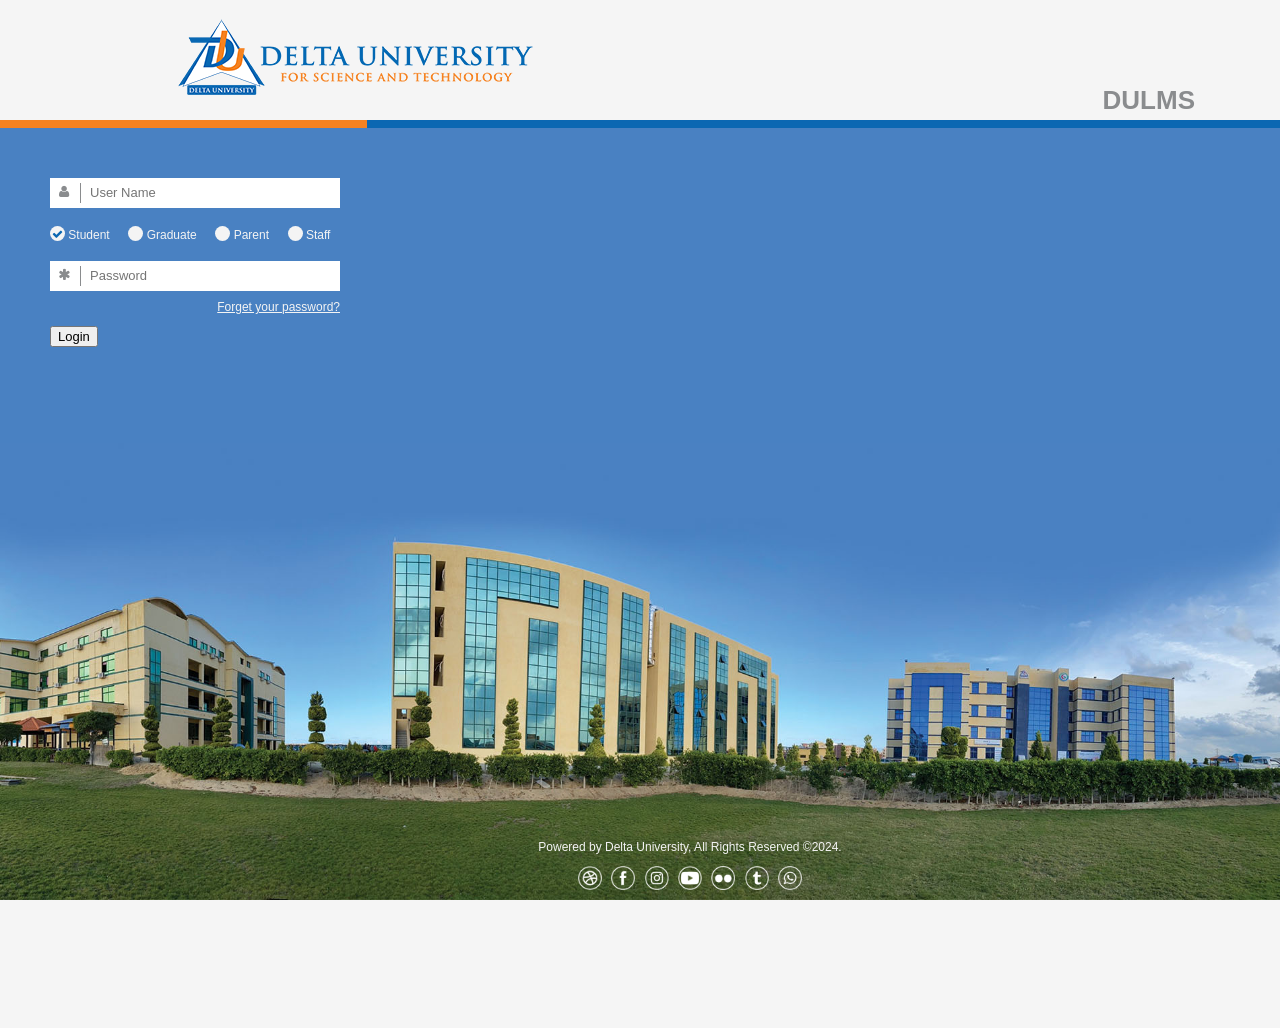
==== index.html @ f95b5ace "Update and rename login.aspx to index.html" ====
<!DOCTYPE html>

<html xmlns="http://www.w3.org/1999/xhtml">
<head><title>
	DELTA-PORTAL
</title><meta name="viewport" content="width=device-width, initial-scale=1, maximum-scale=1" /><link href="assets/login/login.css" rel="stylesheet" /><link rel="stylesheet" href="assets/css/app.v2.css" type="text/css" /><link rel="stylesheet" href="assets/js/fuelux/fuelux.css" type="text/css" /><link rel="stylesheet" href="assets/css/landing.css" type="text/css" /><link rel="stylesheet" href="assets/css/app.css" type="text/css" cache="false" />
    <script src="assets/js/jquery.js"></script>
    <script src="assets/login/login.js"></script>
    <style>
        .appname .appnamecontainer {
            text-align: left;
        }

        #message {
            color: crimson;
            margin-left: 15px;
        }

        .captach {
            margin-top: 0px;
            margin-bottom: 18px;
            width:290px;
            text-align: center;
        }

            .captach img {
                width: 230px;
                padding: 5px 30px;
            }

        .fa-check-circle:before {
            content: "\f058";
        }

        #verifycode {
            margin: 5%
        }
        .options{
            text-align:left;
            width:300px;
            margin-top:18px;
            margin-bottom:15px;
        }

        .radio-inline
{
	padding-left: 0px;
    margin-right:5px;
    margin-left:0px;
}
        .choice span::after{
            top:1px;
        }

         @media (max-width: 992px) {
            .options {
                text-align: left;
                width: 300px;
                margin: 0 auto;
                padding: 20px 0 20px 10px;
            }

            .radio-inline {
                padding-left: 0px;
                margin-right: 5px;
                margin-left: 4px !important;
            }

            .captach {
            width:270px;
        }
        }
    </style>
</head>

<body>


    <section class="vbox">
        <header class="header">
            <img src="/assets/img/new-logo.png" />
            <div class="title">DULMS</div>
        </header>
        <div class="spliter">
            <div id="orange" class="orange"></div>
            <div class="blue"></div>
        </div>

        <section class="hbox">
           
            <form method="post" action="./login.aspx" id="form1" class="form">
<div class="aspNetHidden">
<input type="hidden" name="__VIEWSTATE" id="__VIEWSTATE" value="BJ+z/zRReVhBlUNqit3t+jxnX3GbaIjInCChY5pTiHDGRDYeVw6eQ4tpf5TIBtrrNfqpRnf0maqZwjJRO9bJxlBLajzrbPvXUrm3wdInYI8/oifslDFOaRP2RhKSGEh4JZ6UY9bYi/C5gcoBF9JzzzcQR3JQUxsOpAmBV8HUZMXCvNC5aoYOeZBU3FCvSONO" />
</div>

<div class="aspNetHidden">

	<input type="hidden" name="__VIEWSTATEGENERATOR" id="__VIEWSTATEGENERATOR" value="C2EE9ABB" />
	<input type="hidden" name="__EVENTVALIDATION" id="__EVENTVALIDATION" value="d152SX4MtbyR31suGrx9FfqLygmqZACBQfd7MBLFwBAEzxYwma1bvBaSGnvgBAc58iIA/Wgx1QzSc6Xcbep/dcGlNhJz44iqwEYS98zPuMzQNUsJY+RzH7yjn6YeJJEqqUdPVA8Le3Ii0/x/OmA9YfjsAiZjyi6J2JmFT7puaEJARzgmSf3VEQ4/zUKs2B2d1QquLhDnNpoKrUsaL0whEY1b7w/FQphrpZA33jFUDJTDPxez8jlXcIgLNsQ76fJI" />
</div>

                <div class="input_field">
                    <span><i class="fa fa-user"></i></span>
                    <input name="txtname" type="text" id="txtname" placeholder="User Name" />
                </div>
                <div class="options">
                    <div class="radio-inline ">
                        <div class="choice">
                            <span class="checked">
                                <input id="rd1" type="radio" name="type" value="1" checked="checked" />
                            </span>
                        </div>
                        Student
                    </div>
                      <div class="radio-inline ">
                        <div class="choice">
                            <span>
                                <input id="rd4" type="radio" name="type" value="6" />
                            </span>
                        </div>
                        Graduate
                    </div>
                    <div class="radio-inline ">
                        <div class="choice">
                            <span>
                                <input id="rd3" type="radio" name="type" value="3" />
                            </span>
                        </div>
                        Parent
                    </div>
                    <div class="radio-inline ">
                        <div class="choice">
                            <span>
                                <input id="rd2" type="radio" name="type" value="2" />
                            </span>
                        </div>
                        Staff
                    </div>
                </div>
                <div class="input_field">
                    <span><i class="fa fa-asterisk"></i></span>
                    <input name="txtPass" type="password" id="txtPass" placeholder="Password" />
                </div>
              
              
                <div class="forget"><a href="/PasswordRecovery/Verification">Forget your password?</a></div>
                <input type="button" value="Login" id="Button1" onclick="login()" />
                <div class="error">
                    
                </div>
                <input type="hidden" value="" />
                

                <div class="credit">
                    <p>
                        Powered by Delta University, All Rights Reserved ©2024.
                    </p>
                    <div>
                        <a title="Website" href="https://www.deltauniv.edu.eg/new/" target="_blank">
                            <img src="/assets/login/img/website.png" />
                        </a>
                        <a title="Facebook" href="https://www.facebook.com/deltauniv/" target="_blank">
                            <img src="/assets/login/img/facebook.png" />
                        </a>
                        <a title="Instagram" href="https://www.instagram.com/DELTAUNIVERSITY/" target="_blank">
                            <img src="/assets/login/img/instagram.png" />
                        </a>
                        <a title="Youtube" href="https://www.youtube.com/channel/UCdfAEzXKJeTswIHskjFu55A" target="_blank">
                            <img src="/assets/login/img/youtube.png" />
                        </a>
                        <a title="Flicr" href="https://www.flickr.com/photos/deltaunivERSITY" target="_blank">
                            <img src="/assets/login/img/flickr.png" />
                        </a>
                        <a title="Twitter" href="#" target="_blank">
                            <img src="/assets/login/img/twitter.png" />
                        </a>
                        <a title="Whatsapp" href="https://wa.me/201281101599" target="_blank">
                            <img src="/assets/login/img/whats.png" />
                        </a>
                    </div>
                </div>

            </form>

        </section>
    </section>
	<script>
function login() {

    let id = document.getElementById("txtname").value;
    let pass = document.getElementById("txtpass").value;

    if(id === "122510034" &&
       pass === "30803011215475") {

        window.location.href = "Profile/StudentProfile.html";

    } else {

        alert("Wrong ID or Password");

    }
}
</script>

</body>
</html>

<script>
    $(document).ready(function () {
        $("#txt_code").keyup(function (e) {
            $("#message").text('');
        });
        $('input[type=radio]').change(function () {
            if ($(this).val() == 3) {
                $(".forget").hide();
            }
            else {
                $(".forget").show();
            }
        })
        setTimeout(function () {
            var elem = document.getElementById("orange");
            var width = 26;
            var id = setInterval(frame, 10);
            function frame() {
                if (width >= 100) {
                    width = 26;
                } else {
                    width = width + 0.08;
                    elem.style.width = width + "%";
                }
            }
        }, 1000);
    });
</script>
---- assets/login/login.css ----
@font-face {
    font-family: 'century';
    src: url('fonts/century-bold.eot') format('embedded-opentype'), url('fonts/century-bold.woff') format('woff'), url('fonts/century-bold.ttf') format('truetype'), url('fonts/century-bold.svg') format('svg');
    font-weight: bold;
    font-style: normal;
}

@font-face {
    font-family: 'fontawesome';
    src: url('fonts/fontawesome-webfont.eot?3p0rtw');
    src: url('fonts/fontawesome-webfont.eot?#iefix3p0rtw') format('embedded-opentype'), url('fonts/fontawesome-webfont.woff?3p0rtw') format('woff'), url('fonts/fontawesome-webfont.ttf?3p0rtw') format('truetype'), url('fonts/fontawesome-webfont.svg?3p0rtw#fontawesome-webfont') format('svg');
    font-weight: normal;
    font-style: normal;
}

body,
html {
    height: 100%;
    overflow: hidden;
    width: 100%;
    margin: 0;
    font-family: century;
}

.vbox {
    border-spacing: 0;
    display: table;
    height: 100%;
    position: relative;
    width: 100%;
}

.header {
    height: 120px;
    max-height: 120px;
    position: relative;
    display: block;
}

.header img {
    height: 100px;
    margin: 10px 0 0 12%;
}

.header .title {
    font-weight: bold;
    text-transform: uppercase;
    color: #8a8c8e;
    font-size: 26px;
    display: inline;
    float: right;
    margin: 82px 70px 0 0;
}

.spliter {
    height: 8px;
    background-color: #0b67b2;
    display: block;
}

.spliter .orange {
    height: 8px;
    width: 26%;
    background-color: #f58220;
}

.hbox {
    border-spacing: 0;
    display: table;
    table-layout: fixed;
    width: 100%;
    height: 100%;
    background: #4981c2 url("../img/background.jpg") no-repeat center bottom fixed;
    -webkit-background-size: 100% auto;
    -moz-background-size: 100% auto;
    -o-background-size: 100% auto;
    background-size: 100% auto;
}

.form {
    margin: 50px;
}

.input_field {
    position: relative;
    margin-bottom: 8px;
    width: 290px;
    background-color: #fff;
}

.input_field>span {
    position: absolute;
    left: 3px;
    top: 5px;
    color: #8a8c8e;
    height: 20px;
    text-align: center;
    width: 28px;
    border-right: 1px solid #8a8c8e;
    z-index: 9;
}

input[type="text"],
input[type="password"] {
    width: 100%;
    padding: 8px 0 10px 40px;
    height: 30px;
    box-sizing: border-box;
    outline: none;
    border: 0;
    color: #757474;
    background-color: #ffffff;
}

@-webkit-keyframes autofill {
    0%,
    100% {
        color: #666;
        background: transparent;
    }
}

input:-webkit-autofill {
    -webkit-animation-delay: 1s;
    /* Safari support - any positive time runs instantly */
    -webkit-animation-name: autofill;
    -webkit-animation-fill-mode: both;
}

input[type=submit] {
    background-color: #f58220;
    color: #f4f4f4;
    border: 0;
    width: 290px;
    height: 30px;
    font-family: century;
}

.forget {
    text-align: right;
    color: #f4f4f4;
    font-size: 12px;
    text-decoration: underline;
    margin-bottom: 10px;
    width: 290px;
}

.forget a {
    color: #f4f4f4;
}

.error {
    text-align: right;
    color: #d54545;
    font-size: 12px;
    width: 290px;
    margin-top: 10px;
}

.options {
    margin-bottom: 10px;
    width: 285px;
    text-align: right;
}

.radio-inline {
    position: relative;
    display: inline;
    padding-left: 20px;
    margin-bottom: 0;
    vertical-align: middle;
    font-weight: normal;
    cursor: pointer;
    color: #f4f4f4;
    font-size: 12px;
    margin-right: 15px;
}

.radio-right .choice {
    right: -16px;
    position: absolute;
    top: -1px;
    width: 15px;
    height: 15px;
}

.choice {
    position: relative;
    display: inline-block;
    cursor: pointer;
    vertical-align: middle;
    border-radius: 100%;
}

.choice span {
    background-color: #f4f4f4;
    display: -moz-inline-box;
    display: inline-block;
    border-radius: 100%;
    text-align: center;
    position: relative;
    width: 15px;
    height: 15px;
}

.choice input[type="radio"] {
    border: none;
    background: none;
    display: -moz-inline-box;
    display: inline-block;
    margin: 0;
    vertical-align: top;
    cursor: pointer;
    position: absolute;
    top: -2px;
    left: -2px;
    z-index: 2;
    opacity: 0;
    filter: alpha(opacity=0);
}

.choice span.checked::after {
    opacity: 1;
}

.choice span::after {
    font-family: fontawesome;
    content: "\f00c";
    position: absolute;
    color: #0b67b2;
    top: 2px;
    right: 2px;
    font-size: 11px;
    opacity: 0;
    filter: alpha(opacity=0);
}

.i {
    margin-left: 10px;
    width: 1em;
    text-align: center;
}

.fa {
    display: inline-block;
    font: normal normal normal 14px/1 FontAwesome;
    font-size: 14px;
    font-size: inherit;
    text-rendering: auto;
    -webkit-font-smoothing: antialiased;
    -moz-osx-font-smoothing: grayscale;
}

.fa-user::before {
    content: "\f007";
}

.fa-asterisk::before {
    content: "\f084";
}

.credit {
    position: absolute;
    bottom: 10px;
    width: 100%;
    text-align: center;
    font-size: 12px;
    color: #f4f4f4;
}

.credit a {
    margin-left: 3px;
    margin-right: 3px;
}

.credit img {
    width: 24px;
    height: 24px;
}

.support {
    position: fixed;
    top: 50%;
    right: 7px;
    color: #ffffff;
    font-size: 13px;
    font-family: century;
    text-transform: uppercase;
    font-weight: normal;
    width: 19px;
    height: 85px;
}

.support div {
    -webkit-transform: rotate(270deg);
    -moz-transform: rotate(270deg);
    -o-transform: rotate(270deg);
    white-space: nowrap;
    margin-top: 65px;
}

.support a {
    color: #ffffff;
    text-decoration: none;
    padding: 10px;
    margin-left: -2px;
    background-color: #ff0000;
    cursor: pointer;
}

.support .fa {
    margin-right: 10px;
    font-size: 16px;
    vertical-align: bottom;
}

.fa-headphones:before {
    content: "\f025";
}

/*------------------------------------------------------------------
[ Responsive ]*/

@media (max-width: 768px) {}

@media (max-width: 992px) {
    .header {
        height: auto;
        max-height: unset;
        text-align: center;
    }
    .header .title {
        display: block;
        float: unset;
        font-size: 15px;
        margin: 0 0 10px 0;
    }
    .header img {
        height: 65px;
        margin: unset;
    }
    .form {
        padding: 0;
        margin: 40px auto;
        text-align: center;
    }
    .input_field,
    input[type="submit"] {
        width: 75%;
        margin: 0 auto;
    }
    .options,
    .forget {
        width: 87%;
        margin-top: 10px;
    }
    .spliter,
    .spliter .orange {
        height: 6px;
    }
    .support {
        top: 65%;
    }
}
---- assets/css/app.v2.css ----
article,
aside,
details,
figcaption,
figure,
footer,
header,
hgroup,
main,
nav,
section,
summary {
    display: block;
}

audio,
canvas,
video {
    display: inline-block;
}

audio:not([controls]) {
    display: none;
    height: 0;
}

[hidden],
template {
    display: none;
}

html {
    font-family: sans-serif;
    ms-text-size-adjust: 100%;
    webkit-text-size-adjust: 100%;
}

body {
    margin: 0;
}

a {
    background: transparent;
}

a:focus {
    outline: thin dotted;
}

a:active,
a:hover {
    outline: 0;
}

h1 {
    font-size: 2em;
    margin: 0.67em 0;
}

abbr[title] {
    border-bottom: 1px dotted;
}

b,
strong {
    font-weight: bold;
}

dfn {
    font-style: italic;
}

hr {
    box-sizing: content-box;
    height: 0;
    moz-box-sizing: content-box;
}

mark {
    background: #ff0;
    color: #000;
}

code,
kbd,
pre,
samp {
    font-family: monospace, serif;
    font-size: 1em;
}

pre {
    white-space: pre-wrap;
}

q {
    quotes: "\201C" "\201D" "\2018" "\2019";
}

small {
    font-size: 80%;
}

sub,
sup {
    font-size: 75%;
    line-height: 0;
    position: relative;
    vertical-align: baseline;
}

sup {
    top: -0.5em;
}

sub {
    bottom: -0.25em;
}

img {
    border: 0;
}

svg:not(:root) {
    overflow: hidden;
}

figure {
    margin: 0;
}

fieldset {
    border: 1px solid #c0c0c0;
    margin: 0 2px;
    padding: 0.35em 0.625em 0.75em;
}

legend {
    border: 0;
    padding: 0;
}

button,
input,
select,
textarea {
    font-family: inherit;
    font-size: 100%;
    margin: 0;
}

button,
input {
    line-height: normal;
}

button,
select {
    text-transform: none;
}

button,
html input[type="button"],
input[type="reset"],
input[type="submit"] {
    cursor: pointer;
    webkit-appearance: button;
}

button[disabled],
html input[disabled] {
    cursor: not-allowed;
    /*cursor: default;*/
}

input[type="checkbox"],
input[type="radio"] {
    box-sizing: border-box;
    padding: 0;
}

input[type="search"] {
    box-sizing: content-box;
    moz-box-sizing: content-box;
    webkit-appearance: textfield;
    webkit-box-sizing: content-box;
}

input[type="search"]::-webkit-search-cancel-button,
input[type="search"]::-webkit-search-decoration {
    webkit-appearance: none;
}

button::-moz-focus-inner,
input::-moz-focus-inner {
    border: 0;
    padding: 0;
}

textarea {
    overflow: auto;
    vertical-align: top;
}

table {
    border-collapse: collapse;
    border-spacing: 0;
}

@media print {
    * {
        background: transparent !important;
        box-shadow: none !important;
        color: #000 !important;
        text-shadow: none !important;
    }
    a,
    a:visited {
        text-decoration: underline;
    }
    a[href]:after {
        content: " (" attr(href) ")";
    }
    abbr[title]:after {
        content: " (" attr(title) ")";
    }
    a[href^="javascript:"]:after,
    a[href^="#"]:after {
        content: "";
    }
    pre,
    blockquote {
        border: 1px solid #999;
        page-break-inside: avoid;
    }
    thead {
        display: table-header-group;
    }
    tr,
    img {
        page-break-inside: avoid;
    }
    img {
        max-width: 100% !important;
    }
    @page {
        margin: 2cm .5cm;
    }
    p,
    h2,
    h3 {
        orphans: 3;
        widows: 3;
    }
    h2,
    h3 {
        page-break-after: avoid;
    }
    select {
        background: #fff !important;
    }
    .navbar {
        display: none;
    }
    .table td,
    .table th {
        background-color: #fff !important;
    }
    .btn>.caret,
    .dropup>.btn>.caret {
        border-top-color: #000 !important;
    }
    .label {
        border: 1px solid #000;
    }
    .table {
        border-collapse: collapse !important;
    }
    .table-bordered th,
    .table-bordered td {
        border: 1px solid #ddd !important;
    }
}

*,
*:before,
*:after {
    box-sizing: border-box;
    moz-box-sizing: border-box;
    webkit-box-sizing: border-box;
}

html {
    font-size: 62.5%;
    webkit-tap-highlight-color: rgba(0, 0, 0, 0);
}

body {
    background-color: #ffffff;
    color: #333333;
    font-family: "Helvetica Neue", Helvetica, Arial, sans-serif;
    font-size: 14px;
    line-height: 1.428571429;
}

input,
button,
select,
textarea {
    font-family: inherit;
    font-size: inherit;
    line-height: inherit;
}

a {
    color: #428bca;
    text-decoration: none;
}

a:hover,
a:focus {
    color: #2a6496;
    text-decoration: underline;
}

a:focus {
    outline: 5px auto -webkit-focus-ring-color;
    outline: thin dotted #333;
    outline-offset: -2px;
}

img {
    vertical-align: middle;
}

.img-responsive {
    display: block;
    height: auto;
    max-width: 100%;
}

.img-rounded {
    border-radius: 6px;
}

.img-thumbnail {
    background-color: #ffffff;
    border: 1px solid #cfcfcf;
    border-radius: 4px;
    display: inline-block;
    height: auto;
    line-height: 1.428571429;
    max-width: 100%;
    padding: 4px;
    transition: all 0.2s ease-in-out;
    webkit-transition: all 0.2s ease-in-out;
}

.img-circle {
    border-radius: 50%;
}

hr {
    border: 0;
    border-top: 1px solid #eeeeee;
    margin-bottom: 20px;
    margin-top: 20px;
}

.sr-only {
    border: 0;
    clip: rect(0, 0, 0, 0);
    height: 1px;
    margin: -1px;
    overflow: hidden;
    padding: 0;
    position: absolute;
    width: 1px;
}

p {
    margin: 0 0 10px;
}

.lead {
    font-size: 16px;
    font-weight: 200;
    line-height: 1.4;
    margin-bottom: 20px;
}

@media (min-width: 768px) {
    .lead {
        font-size: 21px;
    }
}

small,
.small {
    font-size: 85%;
}

cite {
    font-style: normal;
}

.text-left {
    text-align: left;
}

.text-right {
    text-align: right;
}

.text-center {
    text-align: center;
}

h1,
h2,
h3,
h4,
h5,
h6,
.h1,
.h2,
.h3,
.h4,
.h5,
.h6 {
    color: inherit;
    font-family: "Helvetica Neue", Helvetica, Arial, sans-serif;
    font-weight: 500;
    line-height: 1.1;
}

h1 small,
h2 small,
h3 small,
h4 small,
h5 small,
h6 small,
.h1 small,
.h2 small,
.h3 small,
.h4 small,
.h5 small,
.h6 small,
h1 .small,
h2 .small,
h3 .small,
h4 .small,
h5 .small,
h6 .small,
.h1 .small,
.h2 .small,
.h3 .small,
.h4 .small,
.h5 .small,
.h6 .small {
    color: #999999;
    font-weight: normal;
    line-height: 1;
}

h1,
h2,
h3 {
    margin-bottom: 10px;
    margin-top: 20px;
}

h1 small,
h2 small,
h3 small,
h1 .small,
h2 .small,
h3 .small {
    font-size: 65%;
}

h4,
h5,
h6 {
    margin-bottom: 10px;
    margin-top: 10px;
}

h4 small,
h5 small,
h6 small,
h4 .small,
h5 .small,
h6 .small {
    font-size: 75%;
}

h1,
.h1 {
    font-size: 36px;
}

h2,
.h2 {
    font-size: 30px;
}

h3,
.h3 {
    font-size: 24px;
}

h4,
.h4 {
    font-size: 18px;
}

h5,
.h5 {
    font-size: 14px;
}

h6,
.h6 {
    font-size: 12px;
}

.page-header {
    border-bottom: 1px solid #eeeeee;
    margin: 40px 0 20px;
    padding-bottom: 9px;
}

ul,
ol {
    margin-bottom: 10px;
    margin-top: 0;
}

ul ul,
ol ul,
ul ol,
ol ol {
    margin-bottom: 0;
}

.list-unstyled {
    list-style: none;
    padding-left: 0;
}

.list-inline {
    list-style: none;
    padding-left: 0;
}

.list-inline>li {
    display: inline-block;
    padding-left: 5px;
    padding-right: 5px;
}

.list-inline>li:first-child {
    padding-left: 0;
}

dl {
    margin-bottom: 20px;
}

dt,
dd {
    line-height: 1.428571429;
}

dt {
    font-weight: bold;
}

dd {
    margin-left: 0;
}

@media (min-width: 768px) {
    .dl-horizontal dt {
        clear: left;
        float: left;
        overflow: hidden;
        text-align: right;
        text-overflow: ellipsis;
        white-space: nowrap;
        width: 160px;
    }
    .dl-horizontal dd {
        margin-left: 180px;
    }
    .dl-horizontal dd:before,
    .dl-horizontal dd:after {
        content: " ";
        display: table;
    }
    .dl-horizontal dd:after {
        clear: both;
    }
    .dl-horizontal dd:before,
    .dl-horizontal dd:after {
        content: " ";
        display: table;
    }
    .dl-horizontal dd:after {
        clear: both;
    }
}

abbr[title],
abbr[data-original-title] {
    border-bottom: 1px dotted #999999;
    cursor: help;
}

abbr.initialism {
    font-size: 90%;
    text-transform: uppercase;
}

blockquote {
    border-left: 5px solid #eeeeee;
    margin: 0 0 20px;
    padding: 10px 20px;
}

blockquote p {
    font-size: 17.5px;
    font-weight: 300;
    line-height: 1.25;
}

blockquote p:last-child {
    margin-bottom: 0;
}

blockquote small {
    color: #999999;
    display: block;
    line-height: 1.428571429;
}

blockquote small:before {
    content: '\2014 \00A0';
}

blockquote.pull-right {
    border-left: 0;
    border-right: 5px solid #eeeeee;
    padding-left: 0;
    padding-right: 15px;
}

blockquote.pull-right p,
blockquote.pull-right small,
blockquote.pull-right .small {
    text-align: right;
}

blockquote.pull-right small:before,
blockquote.pull-right .small:before {
    content: '';
}

blockquote.pull-right small:after,
blockquote.pull-right .small:after {
    content: '\00A0 \2014';
}

blockquote:before,
blockquote:after {
    content: "";
}

address {
    font-style: normal;
    line-height: 1.428571429;
    margin-bottom: 20px;
}

code,
kbd,
pre,
samp {
    font-family: Monaco, Menlo, Consolas, "Courier New", monospace;
}

code {
    background-color: #f9f2f4;
    border-radius: 4px;
    color: #c7254e;
    font-size: 90%;
    padding: 2px 4px;
    white-space: nowrap;
}

pre {
    background-color: #e7e7e7;
    border: 1px solid #cccccc;
    border-radius: 4px;
    color: #333333;
    display: block;
    font-size: 13px;
    line-height: 1.428571429;
    margin: 0 0 10px;
    padding: 9.5px;
    word-break: break-all;
    word-wrap: break-word;
}

pre code {
    background-color: transparent;
    border-radius: 0;
    color: inherit;
    font-size: inherit;
    padding: 0;
    white-space: pre-wrap;
}

.pre-scrollable {
    max-height: 340px;
    overflow-y: scroll;
}

.container {
    margin-left: auto;
    margin-right: auto;
    padding-left: 15px;
    padding-right: 15px;
}

.container:before,
.container:after {
    content: " ";
    display: table;
}

.container:after {
    clear: both;
}

.container:before,
.container:after {
    content: " ";
    display: table;
}

.container:after {
    clear: both;
}

.row {
    margin-left: -15px;
    margin-right: -15px;
}

.row:before,
.row:after {
    content: " ";
    display: table;
}

.row:after {
    clear: both;
}

.row:before,
.row:after {
    content: " ";
    display: table;
}

.row:after {
    clear: both;
}

.col-xs-1,
.col-sm-1,
.col-md-1,
.col-lg-1,
.col-xs-2,
.col-sm-2,
.col-md-2,
.col-lg-2,
.col-xs-3,
.col-sm-3,
.col-md-3,
.col-lg-3,
.col-xs-4,
.col-sm-4,
.col-md-4,
.col-lg-4,
.col-xs-5,
.col-sm-5,
.col-md-5,
.col-lg-5,
.col-xs-6,
.col-sm-6,
.col-md-6,
.col-lg-6,
.col-xs-7,
.col-sm-7,
.col-md-7,
.col-lg-7,
.col-xs-8,
.col-sm-8,
.col-md-8,
.col-lg-8,
.col-xs-9,
.col-sm-9,
.col-md-9,
.col-lg-9,
.col-xs-10,
.col-sm-10,
.col-md-10,
.col-lg-10,
.col-xs-11,
.col-sm-11,
.col-md-11,
.col-lg-11,
.col-xs-12,
.col-sm-12,
.col-md-12,
.col-lg-12 {
    min-height: 1px;
    padding-left: 15px;
    padding-right: 15px;
    position: relative;
}

.col-xs-1,
.col-xs-2,
.col-xs-3,
.col-xs-4,
.col-xs-5,
.col-xs-6,
.col-xs-7,
.col-xs-8,
.col-xs-9,
.col-xs-10,
.col-xs-11 {
    float: left;
}

.col-xs-12 {
    width: 100%;
}

.col-xs-11 {
    width: 91.66666666666666%;
}

.col-xs-10 {
    width: 83.33333333333334%;
}

.col-xs-9 {
    width: 75%;
}

.col-xs-8 {
    width: 66.66666666666666%;
}

.col-xs-7 {
    width: 58.333333333333336%;
}

.col-xs-6 {
    width: 50%;
}

.col-xs-5 {
    width: 41.66666666666667%;
}

.col-xs-4 {
    width: 33.33333333333333%;
}

.col-xs-3 {
    width: 25%;
}

.col-xs-2 {
    width: 16.666666666666664%;
}

.col-xs-1 {
    width: 8.333333333333332%;
}

.col-xs-pull-12 {
    right: 100%;
}

.col-xs-pull-11 {
    right: 91.66666666666666%;
}

.col-xs-pull-10 {
    right: 83.33333333333334%;
}

.col-xs-pull-9 {
    right: 75%;
}

.col-xs-pull-8 {
    right: 66.66666666666666%;
}

.col-xs-pull-7 {
    right: 58.333333333333336%;
}

.col-xs-pull-6 {
    right: 50%;
}

.col-xs-pull-5 {
    right: 41.66666666666667%;
}

.col-xs-pull-4 {
    right: 33.33333333333333%;
}

.col-xs-pull-3 {
    right: 25%;
}

.col-xs-pull-2 {
    right: 16.666666666666664%;
}

.col-xs-pull-1 {
    right: 8.333333333333332%;
}

.col-xs-pull-0 {
    right: 0;
}

.col-xs-push-12 {
    left: 100%;
}

.col-xs-push-11 {
    left: 91.66666666666666%;
}

.col-xs-push-10 {
    left: 83.33333333333334%;
}

.col-xs-push-9 {
    left: 75%;
}

.col-xs-push-8 {
    left: 66.66666666666666%;
}

.col-xs-push-7 {
    left: 58.333333333333336%;
}

.col-xs-push-6 {
    left: 50%;
}

.col-xs-push-5 {
    left: 41.66666666666667%;
}

.col-xs-push-4 {
    left: 33.33333333333333%;
}

.col-xs-push-3 {
    left: 25%;
}

.col-xs-push-2 {
    left: 16.666666666666664%;
}

.col-xs-push-1 {
    left: 8.333333333333332%;
}

.col-xs-push-0 {
    left: 0;
}

.col-xs-offset-12 {
    margin-left: 100%;
}

.col-xs-offset-11 {
    margin-left: 91.66666666666666%;
}

.col-xs-offset-10 {
    margin-left: 83.33333333333334%;
}

.col-xs-offset-9 {
    margin-left: 75%;
}

.col-xs-offset-8 {
    margin-left: 66.66666666666666%;
}

.col-xs-offset-7 {
    margin-left: 58.333333333333336%;
}

.col-xs-offset-6 {
    margin-left: 50%;
}

.col-xs-offset-5 {
    margin-left: 41.66666666666667%;
}

.col-xs-offset-4 {
    margin-left: 33.33333333333333%;
}

.col-xs-offset-3 {
    margin-left: 25%;
}

.col-xs-offset-2 {
    margin-left: 16.666666666666664%;
}

.col-xs-offset-1 {
    margin-left: 8.333333333333332%;
}

.col-xs-offset-0 {
    margin-left: 0;
}

@media (min-width: 768px) {
    .container {
        width: 750px;
    }
    .col-sm-1,
    .col-sm-2,
    .col-sm-3,
    .col-sm-4,
    .col-sm-5,
    .col-sm-6,
    .col-sm-7,
    .col-sm-8,
    .col-sm-9,
    .col-sm-10,
    .col-sm-11 {
        float: left;
    }
    .col-sm-12 {
        width: 100%;
    }
    .col-sm-11 {
        width: 91.66666666666666%;
    }
    .col-sm-10 {
        width: 83.33333333333334%;
    }
    .col-sm-9 {
        width: 75%;
    }
    .col-sm-8 {
        width: 66.66666666666666%;
    }
    .col-sm-7 {
        width: 58.333333333333336%;
    }
    .col-sm-6 {
        width: 50%;
    }
    .col-sm-5 {
        width: 41.66666666666667%;
    }
    .col-sm-4 {
        width: 33.33333333333333%;
    }
    .col-sm-3 {
        width: 25%;
    }
    .col-sm-2 {
        width: 16.666666666666664%;
    }
    .col-sm-1 {
        width: 8.333333333333332%;
    }
    .col-sm-pull-12 {
        right: 100%;
    }
    .col-sm-pull-11 {
        right: 91.66666666666666%;
    }
    .col-sm-pull-10 {
        right: 83.33333333333334%;
    }
    .col-sm-pull-9 {
        right: 75%;
    }
    .col-sm-pull-8 {
        right: 66.66666666666666%;
    }
    .col-sm-pull-7 {
        right: 58.333333333333336%;
    }
    .col-sm-pull-6 {
        right: 50%;
    }
    .col-sm-pull-5 {
        right: 41.66666666666667%;
    }
    .col-sm-pull-4 {
        right: 33.33333333333333%;
    }
    .col-sm-pull-3 {
        right: 25%;
    }
    .col-sm-pull-2 {
        right: 16.666666666666664%;
    }
    .col-sm-pull-1 {
        right: 8.333333333333332%;
    }
    .col-sm-pull-0 {
        right: 0;
    }
    .col-sm-push-12 {
        left: 100%;
    }
    .col-sm-push-11 {
        left: 91.66666666666666%;
    }
    .col-sm-push-10 {
        left: 83.33333333333334%;
    }
    .col-sm-push-9 {
        left: 75%;
    }
    .col-sm-push-8 {
        left: 66.66666666666666%;
    }
    .col-sm-push-7 {
        left: 58.333333333333336%;
    }
    .col-sm-push-6 {
        left: 50%;
    }
    .col-sm-push-5 {
        left: 41.66666666666667%;
    }
    .col-sm-push-4 {
        left: 33.33333333333333%;
    }
    .col-sm-push-3 {
        left: 25%;
    }
    .col-sm-push-2 {
        left: 16.666666666666664%;
    }
    .col-sm-push-1 {
        left: 8.333333333333332%;
    }
    .col-sm-push-0 {
        left: 0;
    }
    .col-sm-offset-12 {
        margin-left: 100%;
    }
    .col-sm-offset-11 {
        margin-left: 91.66666666666666%;
    }
    .col-sm-offset-10 {
        margin-left: 83.33333333333334%;
    }
    .col-sm-offset-9 {
        margin-left: 75%;
    }
    .col-sm-offset-8 {
        margin-left: 66.66666666666666%;
    }
    .col-sm-offset-7 {
        margin-left: 58.333333333333336%;
    }
    .col-sm-offset-6 {
        margin-left: 50%;
    }
    .col-sm-offset-5 {
        margin-left: 41.66666666666667%;
    }
    .col-sm-offset-4 {
        margin-left: 33.33333333333333%;
    }
    .col-sm-offset-3 {
        margin-left: 25%;
    }
    .col-sm-offset-2 {
        margin-left: 16.666666666666664%;
    }
    .col-sm-offset-1 {
        margin-left: 8.333333333333332%;
    }
    .col-sm-offset-0 {
        margin-left: 0;
    }
}

@media (min-width: 992px) {
    .container {
        width: 970px;
    }
    .col-md-1,
    .col-md-2,
    .col-md-3,
    .col-md-4,
    .col-md-5,
    .col-md-6,
    .col-md-7,
    .col-md-8,
    .col-md-9,
    .col-md-10,
    .col-md-11 {
        float: left;
    }
    .col-md-12 {
        width: 100%;
    }
    .col-md-11 {
        width: 91.66666666666666%;
    }
    .col-md-10 {
        width: 83.33333333333334%;
    }
    .col-md-9 {
        width: 75%;
    }
    .col-md-8 {
        width: 66.66666666666666%;
    }
    .col-md-7 {
        width: 58.333333333333336%;
    }
    .col-md-6 {
        width: 50%;
    }
    .col-md-5 {
        width: 41.66666666666667%;
    }
    .col-md-4 {
        width: 33.33333333333333%;
    }
    .col-md-3 {
        width: 25%;
    }
    .col-md-2 {
        width: 16.666666666666664%;
    }
    .col-md-1 {
        width: 8.333333333333332%;
    }
    .col-md-pull-12 {
        right: 100%;
    }
    .col-md-pull-11 {
        right: 91.66666666666666%;
    }
    .col-md-pull-10 {
        right: 83.33333333333334%;
    }
    .col-md-pull-9 {
        right: 75%;
    }
    .col-md-pull-8 {
        right: 66.66666666666666%;
    }
    .col-md-pull-7 {
        right: 58.333333333333336%;
    }
    .col-md-pull-6 {
        right: 50%;
    }
    .col-md-pull-5 {
        right: 41.66666666666667%;
    }
    .col-md-pull-4 {
        right: 33.33333333333333%;
    }
    .col-md-pull-3 {
        right: 25%;
    }
    .col-md-pull-2 {
        right: 16.666666666666664%;
    }
    .col-md-pull-1 {
        right: 8.333333333333332%;
    }
    .col-md-pull-0 {
        right: 0;
    }
    .col-md-push-12 {
        left: 100%;
    }
    .col-md-push-11 {
        left: 91.66666666666666%;
    }
    .col-md-push-10 {
        left: 83.33333333333334%;
    }
    .col-md-push-9 {
        left: 75%;
    }
    .col-md-push-8 {
        left: 66.66666666666666%;
    }
    .col-md-push-7 {
        left: 58.333333333333336%;
    }
    .col-md-push-6 {
        left: 50%;
    }
    .col-md-push-5 {
        left: 41.66666666666667%;
    }
    .col-md-push-4 {
        left: 33.33333333333333%;
    }
    .col-md-push-3 {
        left: 25%;
    }
    .col-md-push-2 {
        left: 16.666666666666664%;
    }
    .col-md-push-1 {
        left: 8.333333333333332%;
    }
    .col-md-push-0 {
        left: 0;
    }
    .col-md-offset-12 {
        margin-left: 100%;
    }
    .col-md-offset-11 {
        margin-left: 91.66666666666666%;
    }
    .col-md-offset-10 {
        margin-left: 83.33333333333334%;
    }
    .col-md-offset-9 {
        margin-left: 75%;
    }
    .col-md-offset-8 {
        margin-left: 66.66666666666666%;
    }
    .col-md-offset-7 {
        margin-left: 58.333333333333336%;
    }
    .col-md-offset-6 {
        margin-left: 50%;
    }
    .col-md-offset-5 {
        margin-left: 41.66666666666667%;
    }
    .col-md-offset-4 {
        margin-left: 33.33333333333333%;
    }
    .col-md-offset-3 {
        margin-left: 25%;
    }
    .col-md-offset-2 {
        margin-left: 16.666666666666664%;
    }
    .col-md-offset-1 {
        margin-left: 8.333333333333332%;
    }
    .col-md-offset-0 {
        margin-left: 0;
    }
}

@media (min-width: 1200px) {
    .container {
        width: 1170px;
    }
    .col-lg-1,
    .col-lg-2,
    .col-lg-3,
    .col-lg-4,
    .col-lg-5,
    .col-lg-6,
    .col-lg-7,
    .col-lg-8,
    .col-lg-9,
    .col-lg-10,
    .col-lg-11 {
        float: left;
    }
    .col-lg-12 {
        width: 100%;
    }
    .col-lg-11 {
        width: 91.66666666666666%;
    }
    .col-lg-10 {
        width: 83.33333333333334%;
    }
    .col-lg-9 {
        width: 75%;
    }
    .col-lg-8 {
        width: 66.66666666666666%;
    }
    .col-lg-7 {
        width: 58.333333333333336%;
    }
    .col-lg-6 {
        width: 50%;
    }
    .col-lg-5 {
        width: 41.66666666666667%;
    }
    .col-lg-4 {
        width: 33.33333333333333%;
    }
    .col-lg-3 {
        width: 25%;
    }
    .col-lg-2 {
        width: 16.666666666666664%;
    }
    .col-lg-1 {
        width: 8.333333333333332%;
    }
    .col-lg-pull-12 {
        right: 100%;
    }
    .col-lg-pull-11 {
        right: 91.66666666666666%;
    }
    .col-lg-pull-10 {
        right: 83.33333333333334%;
    }
    .col-lg-pull-9 {
        right: 75%;
    }
    .col-lg-pull-8 {
        right: 66.66666666666666%;
    }
    .col-lg-pull-7 {
        right: 58.333333333333336%;
    }
    .col-lg-pull-6 {
        right: 50%;
    }
    .col-lg-pull-5 {
        right: 41.66666666666667%;
    }
    .col-lg-pull-4 {
        right: 33.33333333333333%;
    }
    .col-lg-pull-3 {
        right: 25%;
    }
    .col-lg-pull-2 {
        right: 16.666666666666664%;
    }
    .col-lg-pull-1 {
        right: 8.333333333333332%;
    }
    .col-lg-pull-0 {
        right: 0;
    }
    .col-lg-push-12 {
        left: 100%;
    }
    .col-lg-push-11 {
        left: 91.66666666666666%;
    }
    .col-lg-push-10 {
        left: 83.33333333333334%;
    }
    .col-lg-push-9 {
        left: 75%;
    }
    .col-lg-push-8 {
        left: 66.66666666666666%;
    }
    .col-lg-push-7 {
        left: 58.333333333333336%;
    }
    .col-lg-push-6 {
        left: 50%;
    }
    .col-lg-push-5 {
        left: 41.66666666666667%;
    }
    .col-lg-push-4 {
        left: 33.33333333333333%;
    }
    .col-lg-push-3 {
        left: 25%;
    }
    .col-lg-push-2 {
        left: 16.666666666666664%;
    }
    .col-lg-push-1 {
        left: 8.333333333333332%;
    }
    .col-lg-push-0 {
        left: 0;
    }
    .col-lg-offset-12 {
        margin-left: 100%;
    }
    .col-lg-offset-11 {
        margin-left: 91.66666666666666%;
    }
    .col-lg-offset-10 {
        margin-left: 83.33333333333334%;
    }
    .col-lg-offset-9 {
        margin-left: 75%;
    }
    .col-lg-offset-8 {
        margin-left: 66.66666666666666%;
    }
    .col-lg-offset-7 {
        margin-left: 58.333333333333336%;
    }
    .col-lg-offset-6 {
        margin-left: 50%;
    }
    .col-lg-offset-5 {
        margin-left: 41.66666666666667%;
    }
    .col-lg-offset-4 {
        margin-left: 33.33333333333333%;
    }
    .col-lg-offset-3 {
        margin-left: 25%;
    }
    .col-lg-offset-2 {
        margin-left: 16.666666666666664%;
    }
    .col-lg-offset-1 {
        margin-left: 8.333333333333332%;
    }
    .col-lg-offset-0 {
        margin-left: 0;
    }
}

table {
    background-color: transparent;
    max-width: 100%;
}

th {
    text-align: left;
}

.table {
    margin-bottom: 20px;
    width: 100%;
}

.table>thead>tr>th,
.table>tbody>tr>th,
.table>tfoot>tr>th,
.table>thead>tr>td,
.table>tbody>tr>td,
.table>tfoot>tr>td {
    border-top: 1px solid #cfcfcf;
    line-height: 1.428571429;
    padding: 8px;
    vertical-align: middle;
}

.table>thead>tr>th {
    border-bottom: 2px solid #cfcfcf;
    vertical-align: middle;
}

.table>caption+thead>tr:first-child>th,
.table>colgroup+thead>tr:first-child>th,
.table>thead:first-child>tr:first-child>th,
.table>caption+thead>tr:first-child>td,
.table>colgroup+thead>tr:first-child>td,
.table>thead:first-child>tr:first-child>td {
    border-top: 0;
}

.table>tbody+tbody {
    border-top: 2px solid #cfcfcf;
}

.table .table {
    background-color: #ffffff;
}

.table-condensed>thead>tr>th,
.table-condensed>tbody>tr>th,
.table-condensed>tfoot>tr>th,
.table-condensed>thead>tr>td,
.table-condensed>tbody>tr>td,
.table-condensed>tfoot>tr>td {
    padding: 5px;
}

.table-bordered {
    border: 1px solid #cfcfcf;
}

.table-bordered>thead>tr>th,
.table-bordered>tbody>tr>th,
.table-bordered>tfoot>tr>th,
.table-bordered>thead>tr>td,
.table-bordered>tbody>tr>td,
.table-bordered>tfoot>tr>td {
    border: 1px solid #cfcfcf;
}

.table-bordered>thead>tr>th,
.table-bordered>thead>tr>td {
    border-bottom-width: 2px;
}

.table-striped>tbody>tr:nth-child(odd)>td,
.table-striped>tbody>tr:nth-child(odd)>th {
    background-color: #f1f1f1;
}

.table-hover>tbody>tr:hover>td,
.table-hover>tbody>tr:hover>th {
    background-color: #e7e7e7;
}

table col[class*="col-"] {
    display: table-column;
    float: none;
}

table td[class*="col-"],
table th[class*="col-"] {
    display: table-cell;
    float: none;
}

.table>thead>tr>td.active,
.table>tbody>tr>td.active,
.table>tfoot>tr>td.active,
.table>thead>tr>th.active,
.table>tbody>tr>th.active,
.table>tfoot>tr>th.active,
.table>thead>tr.active>td,
.table>tbody>tr.active>td,
.table>tfoot>tr.active>td,
.table>thead>tr.active>th,
.table>tbody>tr.active>th,
.table>tfoot>tr.active>th {
    background-color: #e7e7e7;
}

.table>thead>tr>td.success,
.table>tbody>tr>td.success,
.table>tfoot>tr>td.success,
.table>thead>tr>th.success,
.table>tbody>tr>th.success,
.table>tfoot>tr>th.success,
.table>thead>tr.success>td,
.table>tbody>tr.success>td,
.table>tfoot>tr.success>td,
.table>thead>tr.success>th,
.table>tbody>tr.success>th,
.table>tfoot>tr.success>th {
    background-color: #dff0d8;
}

.table-hover>tbody>tr>td.success:hover,
.table-hover>tbody>tr>th.success:hover,
.table-hover>tbody>tr.success:hover>td,
.table-hover>tbody>tr.success:hover>th {
    background-color: #d0e9c6;
}

.table>thead>tr>td.danger,
.table>tbody>tr>td.danger,
.table>tfoot>tr>td.danger,
.table>thead>tr>th.danger,
.table>tbody>tr>th.danger,
.table>tfoot>tr>th.danger,
.table>thead>tr.danger>td,
.table>tbody>tr.danger>td,
.table>tfoot>tr.danger>td,
.table>thead>tr.danger>th,
.table>tbody>tr.danger>th,
.table>tfoot>tr.danger>th {
    background-color: #f2dede;
}

.table-hover>tbody>tr>td.danger:hover,
.table-hover>tbody>tr>th.danger:hover,
.table-hover>tbody>tr.danger:hover>td,
.table-hover>tbody>tr.danger:hover>th {
    background-color: #ebcccc;
}

.table>thead>tr>td.warning,
.table>tbody>tr>td.warning,
.table>tfoot>tr>td.warning,
.table>thead>tr>th.warning,
.table>tbody>tr>th.warning,
.table>tfoot>tr>th.warning,
.table>thead>tr.warning>td,
.table>tbody>tr.warning>td,
.table>tfoot>tr.warning>td,
.table>thead>tr.warning>th,
.table>tbody>tr.warning>th,
.table>tfoot>tr.warning>th {
    background-color: #fcf8e3;
}

.table-hover>tbody>tr>td.warning:hover,
.table-hover>tbody>tr>th.warning:hover,
.table-hover>tbody>tr.warning:hover>td,
.table-hover>tbody>tr.warning:hover>th {
    background-color: #faf2cc;
}

@media (max-width: 767px) {
    .table-responsive {
        border: 1px solid #cfcfcf;
        margin-bottom: 15px;
        ms-overflow-style: -ms-autohiding-scrollbar;
        overflow-x: scroll;
        overflow-y: hidden;
        webkit-overflow-scrolling: touch;
        width: 100%;
    }
    .table-responsive>.table {
        margin-bottom: 0;
    }
    .table-responsive>.table>thead>tr>th,
    .table-responsive>.table>tbody>tr>th,
    .table-responsive>.table>tfoot>tr>th,
    .table-responsive>.table>thead>tr>td,
    .table-responsive>.table>tbody>tr>td,
    .table-responsive>.table>tfoot>tr>td {
        white-space: nowrap;
    }
    .table-responsive>.table-bordered {
        border: 0;
    }
    .table-responsive>.table-bordered>thead>tr>th:first-child,
    .table-responsive>.table-bordered>tbody>tr>th:first-child,
    .table-responsive>.table-bordered>tfoot>tr>th:first-child,
    .table-responsive>.table-bordered>thead>tr>td:first-child,
    .table-responsive>.table-bordered>tbody>tr>td:first-child,
    .table-responsive>.table-bordered>tfoot>tr>td:first-child {
        border-left: 0;
    }
    .table-responsive>.table-bordered>thead>tr>th:last-child,
    .table-responsive>.table-bordered>tbody>tr>th:last-child,
    .table-responsive>.table-bordered>tfoot>tr>th:last-child,
    .table-responsive>.table-bordered>thead>tr>td:last-child,
    .table-responsive>.table-bordered>tbody>tr>td:last-child,
    .table-responsive>.table-bordered>tfoot>tr>td:last-child {
        border-right: 0;
    }
    .table-responsive>.table-bordered>tbody>tr:last-child>th,
    .table-responsive>.table-bordered>tfoot>tr:last-child>th,
    .table-responsive>.table-bordered>tbody>tr:last-child>td,
    .table-responsive>.table-bordered>tfoot>tr:last-child>td {
        border-bottom: 0;
    }
}

fieldset {
    border: 0;
    margin: 0;
    padding: 0;
}

legend {
    border: 0;
    border-bottom: 1px solid #e5e5e5;
    color: #333333;
    display: block;
    font-size: 21px;
    line-height: inherit;
    margin-bottom: 20px;
    padding: 0;
    width: 100%;
}

label {
    display: inline-block;
    font-weight: bold;
    margin-bottom: 5px;
}

input[type="search"] {
    box-sizing: border-box;
    moz-box-sizing: border-box;
    webkit-box-sizing: border-box;
}

input[type="radio"],
input[type="checkbox"] {
    line-height: normal;
    margin: 2px 4px 0 0;
    margin-top: 1px \9;
}

input[type="file"] {
    display: block;
}

select[multiple],
select[size] {
    height: auto;
}

select optgroup {
    font-family: inherit;
    font-size: inherit;
    font-style: inherit;
}

input[type="file"]:focus,
input[type="radio"]:focus,
input[type="checkbox"]:focus {
    outline: 5px auto -webkit-focus-ring-color;
    outline: thin dotted #333;
    outline-offset: -2px;
}

input[type="number"]::-webkit-outer-spin-button,
input[type="number"]::-webkit-inner-spin-button {
    height: auto;
}

output {
    color: #555555;
    display: block;
    font-size: 14px;
    line-height: 1.428571429;
    padding-top: 7px;
    vertical-align: middle;
}

.form-control {
    background-color: #ffffff;
    background-image: none;
    border: 1px solid #cccccc;
    border-radius: 4px;
    box-shadow: inset 0 1px 1px rgba(0, 0, 0, 0.075);
    color: #555555;
    display: block;
    font-size: 14px;
    height: 34px;
    line-height: 1.428571429;
    padding: 6px 12px;
    transition: border-color ease-in-out 0.15s, box-shadow ease-in-out 0.15s;
    vertical-align: middle;
    webkit-box-shadow: inset 0 1px 1px rgba(0, 0, 0, 0.075);
    webkit-transition: border-color ease-in-out 0.15s, box-shadow ease-in-out 0.15s;
    width: 100%;
}

.form-control:focus {
    border-color: #66afe9;
    box-shadow: inset 0 1px 1px rgba(0, 0, 0, 0.075), 0 0 8px rgba(102, 175, 233, 0.6);
    outline: 0;
    webkit-box-shadow: inset 0 1px 1px rgba(0, 0, 0, 0.075), 0 0 8px rgba(102, 175, 233, 0.6);
}

.form-control:-moz-placeholder {
    color: #999999;
}

.form-control::-moz-placeholder {
    color: #999999;
}

.form-control:-ms-input-placeholder {
    color: #999999;
}

.form-control::-webkit-input-placeholder {
    color: #999999;
}

.form-control[disabled],
.form-control[readonly],
fieldset[disabled] .form-control {
    background-color: #fcfcfc;
    cursor: not-allowed;
    background-color: #f0f0f0;
}

textarea.form-control {
    height: auto;
}

.form-group {
    margin-bottom: 15px;
}

.radio,
.checkbox {
    cursor: pointer;
    display: block;
    margin-bottom: 13px;
    min-height: 20px;
    padding-left: 20px;
    vertical-align: middle;
    font-weight: normal;
}

.radio label,
.checkbox label {
    cursor: pointer;
    display: inline;
    font-weight: normal;
    margin-bottom: 0;
}

.radio input[type="radio"],
.radio-inline input[type="radio"],
.checkbox input[type="checkbox"],
.checkbox-inline input[type="checkbox"] {
    float: left;
    /*margin-left: -20px;*/
}

.radio+.radio,
.checkbox+.checkbox {
    margin-top: -5px;
}

.radio-inline,
.checkbox-inline {
    cursor: pointer;
    display: inline-block;
    font-weight: normal;
    margin-bottom: 0;
    padding-left: 20px;
    vertical-align: middle;
}

.radio-inline+.radio-inline,
.checkbox-inline+.checkbox-inline {
    margin-left: 10px;
    margin-top: 0;
}

input[type="radio"][disabled],
input[type="checkbox"][disabled],
.radio[disabled],
.radio-inline[disabled],
.checkbox[disabled],
.checkbox-inline[disabled],
fieldset[disabled] input[type="radio"],
fieldset[disabled] input[type="checkbox"],
fieldset[disabled] .radio,
fieldset[disabled] .radio-inline,
fieldset[disabled] .checkbox,
fieldset[disabled] .checkbox-inline {
    cursor: not-allowed;
}

.input-sm {
    border-radius: 3px;
    font-size: 12px;
    height: 30px;
    line-height: 1.5;
    padding: 5px 10px;
}

select.input-sm {
    height: 30px;
    line-height: 20px;
}

textarea.input-sm {
    height: auto;
}

.input-lg {
    border-radius: 6px;
    font-size: 18px;
    height: 45px;
    line-height: 1.33;
    padding: 10px 16px;
}

select.input-lg {
    height: 45px;
    line-height: 45px;
}

textarea.input-lg {
    height: auto;
}

.has-warning .help-block,
.has-warning .control-label,
.has-warning .radio,
.has-warning .checkbox,
.has-warning .radio-inline,
.has-warning .checkbox-inline {
    color: #c09853;
}

.has-warning .form-control {
    border-color: #c09853;
    box-shadow: inset 0 1px 1px rgba(0, 0, 0, 0.075);
    webkit-box-shadow: inset 0 1px 1px rgba(0, 0, 0, 0.075);
}

.has-warning .form-control:focus {
    border-color: #a47e3c;
    box-shadow: inset 0 1px 1px rgba(0, 0, 0, 0.075), 0 0 6px #dbc59e;
    webkit-box-shadow: inset 0 1px 1px rgba(0, 0, 0, 0.075), 0 0 6px #dbc59e;
}

.has-warning .input-group-addon {
    background-color: #fcf8e3;
    border-color: #c09853;
    color: #c09853;
}

.has-error .help-block,
.has-error .control-label,
.has-error .radio,
.has-error .checkbox,
.has-error .radio-inline,
.has-error .checkbox-inline {
    color: #fb6b5b;
}

.has-error .form-control {
    border-color: #fb6b5b;
    box-shadow: inset 0 1px 1px rgba(0, 0, 0, 0.075);
    webkit-box-shadow: inset 0 1px 1px rgba(0, 0, 0, 0.075);
}

.has-error .form-control:focus {
    border-color: #fb6b5b;
    box-shadow: inset 0 1px 1px rgba(0, 0, 0, 0.075), 0 0 6px #d59392;
    webkit-box-shadow: inset 0 1px 1px rgba(0, 0, 0, 0.075), 0 0 6px #d59392;
}

.has-error .input-group-addon {
    background-color: #f2dede;
    border-color: #b94a48;
    color: #b94a48;
}

.has-success .help-block,
.has-success .control-label,
.has-success .radio,
.has-success .checkbox,
.has-success .radio-inline,
.has-success .checkbox-inline {
    color: #8ec165;
}

.has-success .form-control {
    border-color: #8ec165;
    box-shadow: inset 0 1px 1px rgba(0, 0, 0, 0.075);
    webkit-box-shadow: inset 0 1px 1px rgba(0, 0, 0, 0.075);
}

.has-success .form-control:focus {
    border-color: #8ec165;
    box-shadow: inset 0 1px 1px rgba(0, 0, 0, 0.075), 0 0 6px #7aba7b;
    webkit-box-shadow: inset 0 1px 1px rgba(0, 0, 0, 0.075), 0 0 6px #7aba7b;
}

.has-success .input-group-addon {
    background-color: #dff0d8;
    border-color: #468847;
    color: #468847;
}

.form-control-static {
    margin-bottom: 0;
}

.help-block {
    color: #737373;
    display: block;
    margin-bottom: 10px;
    margin-top: 5px;
}

@media (min-width: 768px) {
    .form-inline .form-group {
        display: inline-block;
        margin-bottom: 0;
        vertical-align: middle;
    }
    .form-inline .form-control {
        display: inline-block;
    }
    .form-inline .radio,
    .form-inline .checkbox {
        display: inline-block;
        margin-bottom: 0;
        margin-top: 0;
        padding-left: 0;
    }
    .form-inline .radio input[type="radio"],
    .form-inline .checkbox input[type="checkbox"] {
        float: none;
        margin-left: 0;
    }
}

.form-horizontal .control-label,
.form-horizontal .radio,
.form-horizontal .checkbox,
.form-horizontal .radio-inline,
.form-horizontal .checkbox-inline {
    margin-bottom: 0;
    margin-top: 0;
    padding-top: 7px;
}

.form-horizontal .form-group {
    margin-left: -15px;
    margin-right: -15px;
}

.form-horizontal .form-group:before,
.form-horizontal .form-group:after {
    content: " ";
    display: table;
}

.form-horizontal .form-group:after {
    clear: both;
}

.form-horizontal .form-group:before,
.form-horizontal .form-group:after {
    content: " ";
    display: table;
}

.form-horizontal .form-group:after {
    clear: both;
}

.form-horizontal .form-control-static {
    padding-top: 7px;
}

@media (min-width: 768px) {
    .form-horizontal .control-label {
        text-align: right;
    }
}

.btn {
    background-image: none;
    border: 1px solid transparent;
    border-radius: 4px;
    cursor: pointer;
    display: inline-block;
    font-size: 14px;
    font-weight: normal;
    line-height: 1.428571429;
    margin-bottom: 0;
    moz-user-select: none;
    ms-user-select: none;
    o-user-select: none;
    padding: 6px 12px;
    text-align: center;
    user-select: none;
    vertical-align: middle;
    webkit-user-select: none;
    white-space: nowrap;
}

.btn:focus {
    outline: 5px auto -webkit-focus-ring-color;
    outline: thin dotted #333;
    outline-offset: -2px;
}

.btn:hover,
.btn:focus {
    color: #333333;
    text-decoration: none;
}

.btn:active,
.btn.active {
    background-image: none;
    box-shadow: inset 0 3px 5px rgba(0, 0, 0, 0.125);
    outline: 0;
    webkit-box-shadow: inset 0 3px 5px rgba(0, 0, 0, 0.125);
}

.btn.disabled,
.btn[disabled],
fieldset[disabled] .btn {
    box-shadow: none;
    cursor: not-allowed;
    filter: alpha(opacity=65);
    opacity: 0.65;
    pointer-events: none;
    webkit-box-shadow: none;
}

.btn-default {
    background-color: #ffffff;
    border-color: #cfcfcf;
    color: #333333;
}

.btn-default:hover,
.btn-default:focus,
.btn-default:active,
.btn-default.active,
.open .dropdown-toggle.btn-default {
    background-color: #e8e8e8;
    border-color: #adadad;
    color: #333333;
}

.btn-default:active,
.btn-default.active,
.open .dropdown-toggle.btn-default {
    background-image: none;
}

.btn-default.disabled,
.btn-default[disabled],
fieldset[disabled] .btn-default,
.btn-default.disabled:hover,
.btn-default[disabled]:hover,
fieldset[disabled] .btn-default:hover,
.btn-default.disabled:focus,
.btn-default[disabled]:focus,
fieldset[disabled] .btn-default:focus,
.btn-default.disabled:active,
.btn-default[disabled]:active,
fieldset[disabled] .btn-default:active,
.btn-default.disabled.active,
.btn-default[disabled].active,
fieldset[disabled] .btn-default.active {
    background-color: #ffffff;
    border-color: #cccccc;
}

.btn-primary {
    background-color: #428bca;
    border-color: #357ebd;
    color: #ffffff;
}

.btn-primary:hover,
.btn-primary:focus,
.btn-primary:active,
.btn-primary.active,
.open .dropdown-toggle.btn-primary {
    background-color: #3276b1;
    border-color: #285e8e;
    color: #ffffff;
}

.btn-primary:active,
.btn-primary.active,
.open .dropdown-toggle.btn-primary {
    background-image: none;
}

.btn-primary.disabled,
.btn-primary[disabled],
fieldset[disabled] .btn-primary,
.btn-primary.disabled:hover,
.btn-primary[disabled]:hover,
fieldset[disabled] .btn-primary:hover,
.btn-primary.disabled:focus,
.btn-primary[disabled]:focus,
fieldset[disabled] .btn-primary:focus,
.btn-primary.disabled:active,
.btn-primary[disabled]:active,
fieldset[disabled] .btn-primary:active,
.btn-primary.disabled.active,
.btn-primary[disabled].active,
fieldset[disabled] .btn-primary.active {
    background-color: #428bca;
    border-color: #357ebd;
}

.btn-warning {
    background-color: #f0ad4e;
    border-color: #eea236;
    color: #ffffff;
}

.btn-warning:hover,
.btn-warning:focus,
.btn-warning:active,
.btn-warning.active,
.open .dropdown-toggle.btn-warning {
    background-color: #ed9c28;
    border-color: #d58512;
    color: #ffffff;
}

.btn-warning:active,
.btn-warning.active,
.open .dropdown-toggle.btn-warning {
    background-image: none;
}

.btn-warning.disabled,
.btn-warning[disabled],
fieldset[disabled] .btn-warning,
.btn-warning.disabled:hover,
.btn-warning[disabled]:hover,
fieldset[disabled] .btn-warning:hover,
.btn-warning.disabled:focus,
.btn-warning[disabled]:focus,
fieldset[disabled] .btn-warning:focus,
.btn-warning.disabled:active,
.btn-warning[disabled]:active,
fieldset[disabled] .btn-warning:active,
.btn-warning.disabled.active,
.btn-warning[disabled].active,
fieldset[disabled] .btn-warning.active {
    background-color: #f0ad4e;
    border-color: #eea236;
}

.btn-danger {
    background-color: #d9534f;
    border-color: #d43f3a;
    color: #ffffff;
}

.btn-danger:hover,
.btn-danger:focus,
.btn-danger:active,
.btn-danger.active,
.open .dropdown-toggle.btn-danger {
    background-color: #d2322d;
    border-color: #ac2925;
    color: #ffffff;
}

.btn-danger:active,
.btn-danger.active,
.open .dropdown-toggle.btn-danger {
    background-image: none;
}

.btn-danger.disabled,
.btn-danger[disabled],
fieldset[disabled] .btn-danger,
.btn-danger.disabled:hover,
.btn-danger[disabled]:hover,
fieldset[disabled] .btn-danger:hover,
.btn-danger.disabled:focus,
.btn-danger[disabled]:focus,
fieldset[disabled] .btn-danger:focus,
.btn-danger.disabled:active,
.btn-danger[disabled]:active,
fieldset[disabled] .btn-danger:active,
.btn-danger.disabled.active,
.btn-danger[disabled].active,
fieldset[disabled] .btn-danger.active {
    background-color: #d9534f;
    border-color: #d43f3a;
}

.btn-success {
    background-color: #5cb85c;
    border-color: #4cae4c;
    color: #ffffff;
}

.btn-success:hover,
.btn-success:focus,
.btn-success:active,
.btn-success.active,
.open .dropdown-toggle.btn-success {
    background-color: #47a447;
    border-color: #398439;
    color: #ffffff;
}

.btn-success:active,
.btn-success.active,
.open .dropdown-toggle.btn-success {
    background-image: none;
}

.btn-success.disabled,
.btn-success[disabled],
fieldset[disabled] .btn-success,
.btn-success.disabled:hover,
.btn-success[disabled]:hover,
fieldset[disabled] .btn-success:hover,
.btn-success.disabled:focus,
.btn-success[disabled]:focus,
fieldset[disabled] .btn-success:focus,
.btn-success.disabled:active,
.btn-success[disabled]:active,
fieldset[disabled] .btn-success:active,
.btn-success.disabled.active,
.btn-success[disabled].active,
fieldset[disabled] .btn-success.active {
    background-color: #5cb85c;
    border-color: #4cae4c;
}

.btn-info {
    background-color: #5bc0de;
    border-color: #46b8da;
    color: #ffffff;
}

.btn-info:hover,
.btn-info:focus,
.btn-info:active,
.btn-info.active,
.open .dropdown-toggle.btn-info {
    background-color: #39b3d7;
    border-color: #269abc;
    color: #ffffff;
}

.btn-info:active,
.btn-info.active,
.open .dropdown-toggle.btn-info {
    background-image: none;
}

.btn-info.disabled,
.btn-info[disabled],
fieldset[disabled] .btn-info,
.btn-info.disabled:hover,
.btn-info[disabled]:hover,
fieldset[disabled] .btn-info:hover,
.btn-info.disabled:focus,
.btn-info[disabled]:focus,
fieldset[disabled] .btn-info:focus,
.btn-info.disabled:active,
.btn-info[disabled]:active,
fieldset[disabled] .btn-info:active,
.btn-info.disabled.active,
.btn-info[disabled].active,
fieldset[disabled] .btn-info.active {
    background-color: #5bc0de;
    border-color: #46b8da;
}

.btn-link {
    border-radius: 0;
    color: #428bca;
    cursor: pointer;
    font-weight: normal;
}

.btn-link,
.btn-link:active,
.btn-link[disabled],
fieldset[disabled] .btn-link {
    background-color: transparent;
    box-shadow: none;
    webkit-box-shadow: none;
}

.btn-link,
.btn-link:hover,
.btn-link:focus,
.btn-link:active {
    border-color: transparent;
}

.btn-link:hover,
.btn-link:focus {
    background-color: transparent;
    color: #2a6496;
    text-decoration: underline;
}

.btn-link[disabled]:hover,
fieldset[disabled] .btn-link:hover,
.btn-link[disabled]:focus,
fieldset[disabled] .btn-link:focus {
    color: #999999;
    text-decoration: none;
}

.btn-lg {
    border-radius: 6px;
    font-size: 18px;
    line-height: 1.33;
    padding: 10px 16px;
}

.btn-sm,
.btn-xs {
    border-radius: 3px;
    font-size: 12px;
    line-height: 1.7;
    padding: 4px 10px;
}

.btn-xs {
    padding: 1px 5px;
}

.btn-xxs {
    font-size: 12px;
    line-height: 1;
    padding: 1px 3px;
}

.btn-block {
    display: block;
    padding-left: 0;
    padding-right: 0;
    width: 100%;
}

.btn-block+.btn-block {
    margin-top: 5px;
}

input[type="submit"].btn-block,
input[type="reset"].btn-block,
input[type="button"].btn-block {
    width: 100%;
}

.fade {
    opacity: 0;
    transition: opacity 0.15s linear;
    webkit-transition: opacity 0.15s linear;
}

.fade.in {
    opacity: 1;
}

.collapse {
    display: none;
}

.collapse.in {
    display: block;
}

.collapsing {
    height: 0;
    overflow: hidden;
    position: relative;
    transition: height 0.35s ease;
    webkit-transition: height 0.35s ease;
}

@font-face {
    font-family: 'Glyphicons Halflings';
    src: url('../fonts/glyphicons-halflings-regular.html');
    src: url('../fonts/glyphicons-halflings-regulard41d.html?#iefix') format('embedded-opentype'), url('../fonts/glyphicons-halflings-regular-2.html') format('woff'), url('../fonts/glyphicons-halflings-regular-3.html') format('truetype'), url('../fonts/glyphicons-halflings-regular-4.html#glyphicons_halflingsregular') format('svg');
}

.glyphicon {
    display: inline-block;
    font-family: 'Glyphicons Halflings';
    font-style: normal;
    font-weight: normal;
    line-height: 1;
    moz-osx-font-smoothing: grayscale;
    position: relative;
    top: 1px;
    webkit-font-smoothing: antialiased;
}

.glyphicon:empty {
    width: 1em;
}

.glyphicon-asterisk:before {
    content: "\2a";
}

.glyphicon-plus:before {
    content: "\2b";
}

.glyphicon-euro:before {
    content: "\20ac";
}

.glyphicon-minus:before {
    content: "\2212";
}

.glyphicon-cloud:before {
    content: "\2601";
}

.glyphicon-envelope:before {
    content: "\2709";
}

.glyphicon-pencil:before {
    content: "\270f";
}

.glyphicon-glass:before {
    content: "\e001";
}

.glyphicon-music:before {
    content: "\e002";
}

.glyphicon-search:before {
    content: "\e003";
}

.glyphicon-heart:before {
    content: "\e005";
}

.glyphicon-star:before {
    content: "\e006";
}

.glyphicon-star-empty:before {
    content: "\e007";
}

.glyphicon-user:before {
    content: "\e008";
}

.glyphicon-film:before {
    content: "\e009";
}

.glyphicon-th-large:before {
    content: "\e010";
}

.glyphicon-th:before {
    content: "\e011";
}

.glyphicon-th-list:before {
    content: "\e012";
}

.glyphicon-ok:before {
    content: "\e013";
}

.glyphicon-remove:before {
    content: "\e014";
}

.glyphicon-zoom-in:before {
    content: "\e015";
}

.glyphicon-zoom-out:before {
    content: "\e016";
}

.glyphicon-off:before {
    content: "\e017";
}

.glyphicon-signal:before {
    content: "\e018";
}

.glyphicon-cog:before {
    content: "\e019";
}

.glyphicon-trash:before {
    content: "\e020";
}

.glyphicon-home:before {
    content: "\e021";
}

.glyphicon-file:before {
    content: "\e022";
}

.glyphicon-time:before {
    content: "\e023";
}

.glyphicon-road:before {
    content: "\e024";
}

.glyphicon-download-alt:before {
    content: "\e025";
}

.glyphicon-download:before {
    content: "\e026";
}

.glyphicon-upload:before {
    content: "\e027";
}

.glyphicon-inbox:before {
    content: "\e028";
}

.glyphicon-play-circle:before {
    content: "\e029";
}

.glyphicon-repeat:before {
    content: "\e030";
}

.glyphicon-refresh:before {
    content: "\e031";
}

.glyphicon-list-alt:before {
    content: "\e032";
}

.glyphicon-lock:before {
    content: "\e033";
}

.glyphicon-flag:before {
    content: "\e034";
}

.glyphicon-headphones:before {
    content: "\e035";
}

.glyphicon-volume-off:before {
    content: "\e036";
}

.glyphicon-volume-down:before {
    content: "\e037";
}

.glyphicon-volume-up:before {
    content: "\e038";
}

.glyphicon-qrcode:before {
    content: "\e039";
}

.glyphicon-barcode:before {
    content: "\e040";
}

.glyphicon-tag:before {
    content: "\e041";
}

.glyphicon-tags:before {
    content: "\e042";
}

.glyphicon-book:before {
    content: "\e043";
}

.glyphicon-bookmark:before {
    content: "\e044";
}

.glyphicon-print:before {
    content: "\e045";
}

.glyphicon-camera:before {
    content: "\e046";
}

.glyphicon-font:before {
    content: "\e047";
}

.glyphicon-bold:before {
    content: "\e048";
}

.glyphicon-italic:before {
    content: "\e049";
}

.glyphicon-text-height:before {
    content: "\e050";
}

.glyphicon-text-width:before {
    content: "\e051";
}

.glyphicon-align-left:before {
    content: "\e052";
}

.glyphicon-align-center:before {
    content: "\e053";
}

.glyphicon-align-right:before {
    content: "\e054";
}

.glyphicon-align-justify:before {
    content: "\e055";
}

.glyphicon-list:before {
    content: "\e056";
}

.glyphicon-indent-left:before {
    content: "\e057";
}

.glyphicon-indent-right:before {
    content: "\e058";
}

.glyphicon-facetime-video:before {
    content: "\e059";
}

.glyphicon-picture:before {
    content: "\e060";
}

.glyphicon-map-marker:before {
    content: "\e062";
}

.glyphicon-adjust:before {
    content: "\e063";
}

.glyphicon-tint:before {
    content: "\e064";
}

.glyphicon-edit:before {
    content: "\e065";
}

.glyphicon-share:before {
    content: "\e066";
}

.glyphicon-check:before {
    content: "\e067";
}

.glyphicon-move:before {
    content: "\e068";
}

.glyphicon-step-backward:before {
    content: "\e069";
}

.glyphicon-fast-backward:before {
    content: "\e070";
}

.glyphicon-backward:before {
    content: "\e071";
}

.glyphicon-play:before {
    content: "\e072";
}

.glyphicon-pause:before {
    content: "\e073";
}

.glyphicon-stop:before {
    content: "\e074";
}

.glyphicon-forward:before {
    content: "\e075";
}

.glyphicon-fast-forward:before {
    content: "\e076";
}

.glyphicon-step-forward:before {
    content: "\e077";
}

.glyphicon-eject:before {
    content: "\e078";
}

.glyphicon-chevron-left:before {
    content: "\e079";
}

.glyphicon-chevron-right:before {
    content: "\e080";
}

.glyphicon-plus-sign:before {
    content: "\e081";
}

.glyphicon-minus-sign:before {
    content: "\e082";
}

.glyphicon-remove-sign:before {
    content: "\e083";
}

.glyphicon-ok-sign:before {
    content: "\e084";
}

.glyphicon-question-sign:before {
    content: "\e085";
}

.glyphicon-info-sign:before {
    content: "\e086";
}

.glyphicon-screenshot:before {
    content: "\e087";
}

.glyphicon-remove-circle:before {
    content: "\e088";
}

.glyphicon-ok-circle:before {
    content: "\e089";
}

.glyphicon-ban-circle:before {
    content: "\e090";
}

.glyphicon-arrow-left:before {
    content: "\e091";
}

.glyphicon-arrow-right:before {
    content: "\e092";
}

.glyphicon-arrow-up:before {
    content: "\e093";
}

.glyphicon-arrow-down:before {
    content: "\e094";
}

.glyphicon-share-alt:before {
    content: "\e095";
}

.glyphicon-resize-full:before {
    content: "\e096";
}

.glyphicon-resize-small:before {
    content: "\e097";
}

.glyphicon-exclamation-sign:before {
    content: "\e101";
}

.glyphicon-gift:before {
    content: "\e102";
}

.glyphicon-leaf:before {
    content: "\e103";
}

.glyphicon-fire:before {
    content: "\e104";
}

.glyphicon-eye-open:before {
    content: "\e105";
}

.glyphicon-eye-close:before {
    content: "\e106";
}

.glyphicon-warning-sign:before {
    content: "\e107";
}

.glyphicon-plane:before {
    content: "\e108";
}

.glyphicon-calendar:before {
    content: "\e109";
}

.glyphicon-random:before {
    content: "\e110";
}

.glyphicon-comment:before {
    content: "\e111";
}

.glyphicon-magnet:before {
    content: "\e112";
}

.glyphicon-chevron-up:before {
    content: "\e113";
}

.glyphicon-chevron-down:before {
    content: "\e114";
}

.glyphicon-retweet:before {
    content: "\e115";
}

.glyphicon-shopping-cart:before {
    content: "\e116";
}

.glyphicon-folder-close:before {
    content: "\e117";
}

.glyphicon-folder-open:before {
    content: "\e118";
}

.glyphicon-resize-vertical:before {
    content: "\e119";
}

.glyphicon-resize-horizontal:before {
    content: "\e120";
}

.glyphicon-hdd:before {
    content: "\e121";
}

.glyphicon-bullhorn:before {
    content: "\e122";
}

.glyphicon-bell:before {
    content: "\e123";
}

.glyphicon-certificate:before {
    content: "\e124";
}

.glyphicon-thumbs-up:before {
    content: "\e125";
}

.glyphicon-thumbs-down:before {
    content: "\e126";
}

.glyphicon-hand-right:before {
    content: "\e127";
}

.glyphicon-hand-left:before {
    content: "\e128";
}

.glyphicon-hand-up:before {
    content: "\e129";
}

.glyphicon-hand-down:before {
    content: "\e130";
}

.glyphicon-circle-arrow-right:before {
    content: "\e131";
}

.glyphicon-circle-arrow-left:before {
    content: "\e132";
}

.glyphicon-circle-arrow-up:before {
    content: "\e133";
}

.glyphicon-circle-arrow-down:before {
    content: "\e134";
}

.glyphicon-globe:before {
    content: "\e135";
}

.glyphicon-wrench:before {
    content: "\e136";
}

.glyphicon-tasks:before {
    content: "\e137";
}

.glyphicon-filter:before {
    content: "\e138";
}

.glyphicon-briefcase:before {
    content: "\e139";
}

.glyphicon-fullscreen:before {
    content: "\e140";
}

.glyphicon-dashboard:before {
    content: "\e141";
}

.glyphicon-paperclip:before {
    content: "\e142";
}

.glyphicon-heart-empty:before {
    content: "\e143";
}

.glyphicon-link:before {
    content: "\e144";
}

.glyphicon-phone:before {
    content: "\e145";
}

.glyphicon-pushpin:before {
    content: "\e146";
}

.glyphicon-usd:before {
    content: "\e148";
}

.glyphicon-gbp:before {
    content: "\e149";
}

.glyphicon-sort:before {
    content: "\e150";
}

.glyphicon-sort-by-alphabet:before {
    content: "\e151";
}

.glyphicon-sort-by-alphabet-alt:before {
    content: "\e152";
}

.glyphicon-sort-by-order:before {
    content: "\e153";
}

.glyphicon-sort-by-order-alt:before {
    content: "\e154";
}

.glyphicon-sort-by-attributes:before {
    content: "\e155";
}

.glyphicon-sort-by-attributes-alt:before {
    content: "\e156";
}

.glyphicon-unchecked:before {
    content: "\e157";
}

.glyphicon-expand:before {
    content: "\e158";
}

.glyphicon-collapse-down:before {
    content: "\e159";
}

.glyphicon-collapse-up:before {
    content: "\e160";
}

.glyphicon-log-in:before {
    content: "\e161";
}

.glyphicon-flash:before {
    content: "\e162";
}

.glyphicon-log-out:before {
    content: "\e163";
}

.glyphicon-new-window:before {
    content: "\e164";
}

.glyphicon-record:before {
    content: "\e165";
}

.glyphicon-save:before {
    content: "\e166";
}

.glyphicon-open:before {
    content: "\e167";
}

.glyphicon-saved:before {
    content: "\e168";
}

.glyphicon-import:before {
    content: "\e169";
}

.glyphicon-export:before {
    content: "\e170";
}

.glyphicon-send:before {
    content: "\e171";
}

.glyphicon-floppy-disk:before {
    content: "\e172";
}

.glyphicon-floppy-saved:before {
    content: "\e173";
}

.glyphicon-floppy-remove:before {
    content: "\e174";
}

.glyphicon-floppy-save:before {
    content: "\e175";
}

.glyphicon-floppy-open:before {
    content: "\e176";
}

.glyphicon-credit-card:before {
    content: "\e177";
}

.glyphicon-transfer:before {
    content: "\e178";
}

.glyphicon-cutlery:before {
    content: "\e179";
}

.glyphicon-header:before {
    content: "\e180";
}

.glyphicon-compressed:before {
    content: "\e181";
}

.glyphicon-earphone:before {
    content: "\e182";
}

.glyphicon-phone-alt:before {
    content: "\e183";
}

.glyphicon-tower:before {
    content: "\e184";
}

.glyphicon-stats:before {
    content: "\e185";
}

.glyphicon-sd-video:before {
    content: "\e186";
}

.glyphicon-hd-video:before {
    content: "\e187";
}

.glyphicon-subtitles:before {
    content: "\e188";
}

.glyphicon-sound-stereo:before {
    content: "\e189";
}

.glyphicon-sound-dolby:before {
    content: "\e190";
}

.glyphicon-sound-5-1:before {
    content: "\e191";
}

.glyphicon-sound-6-1:before {
    content: "\e192";
}

.glyphicon-sound-7-1:before {
    content: "\e193";
}

.glyphicon-copyright-mark:before {
    content: "\e194";
}

.glyphicon-registration-mark:before {
    content: "\e195";
}

.glyphicon-cloud-download:before {
    content: "\e197";
}

.glyphicon-cloud-upload:before {
    content: "\e198";
}

.glyphicon-tree-conifer:before {
    content: "\e199";
}

.glyphicon-tree-deciduous:before {
    content: "\e200";
}

.caret {
    border-bottom: 0 dotted;
    border-left: 4px solid transparent;
    border-right: 4px solid transparent;
    border-top: 4px solid #000000;
    display: inline-block;
    height: 0;
    margin-left: 2px;
    vertical-align: middle;
    width: 0;
}

.dropdown {
    position: relative;
}

.dropdown-toggle:focus {
    outline: 0;
}

.dropdown-menu {
    position: absolute;
    top: 100%;
    left: 0;
    z-index: 1000;
    display: none;
    float: left;
    min-width: 160px;
    padding: 5px 0;
    margin: 2px 0 0;
    font-size: 14px;
    list-style: none;
    background-color: #ffffff;
    border: 1px solid #cccccc;
    border: 1px solid rgba(0, 0, 0, 0.15);
    border-radius: 4px;
    -webkit-box-shadow: 0 6px 12px rgba(0, 0, 0, 0.175);
    box-shadow: 0 6px 12px rgba(0, 0, 0, 0.175);
    background-clip: padding-box;
}

.dropdown-menu.pull-right {
    right: 0;
    left: auto;
}

.dropdown-menu .divider {
    height: 1px;
    margin: 9px 0;
    overflow: hidden;
    background-color: #e5e5e5;
    /*margin-top:-8px;*/
}

.dropdown-menu>li>a {
    display: block;
    padding: 3px 20px;
    clear: both;
    font-weight: normal;
    line-height: 1.428571429;
    color: #333333;
    white-space: nowrap;
    text-align: left;
}

.dropdown-menu>li>a:hover,
.dropdown-menu>li>a:focus {
    color: #262626;
    text-decoration: none;
    background-color: #e7e7e7;
}

.dropdown-menu>.active>a,
.dropdown-menu>.active>a:hover,
.dropdown-menu>.active>a:focus {
    color: #ffffff;
    text-decoration: none;
    background-color: none;
    outline: 0;
}

.dropdown-menu>.disabled>a,
.dropdown-menu>.disabled>a:hover,
.dropdown-menu>.disabled>a:focus {
    color: #999999;
}

.dropdown-menu>.disabled>a:hover,
.dropdown-menu>.disabled>a:focus {
    text-decoration: none;
    cursor: not-allowed;
    background-color: transparent;
    background-image: none;
    filter: progid: DXImageTransform.Microsoft.gradient(enabled=false);
}

.open>.dropdown-menu {
    display: block;
}

.open>a {
    outline: 0;
}

.dropdown-header {
    color: #999999;
    display: block;
    font-size: 12px;
    line-height: 1.428571429;
    padding: 3px 20px;
}

.dropdown-backdrop {
    bottom: 0;
    left: 0;
    position: fixed;
    right: 0;
    top: 0;
    z-index: 990;
}

/*.pull-right>.dropdown-menu
{
	left: auto;
	right: 0;
}*/

.dropup .caret,
.navbar-fixed-bottom .dropdown .caret {
    border-bottom: 4px solid #000000;
    border-top: 0 dotted;
    content: "";
}

.dropup .dropdown-menu,
.navbar-fixed-bottom .dropdown .dropdown-menu {
    bottom: 100%;
    margin-bottom: 1px;
    top: auto;
}

@media (min-width: 768px) {
    .navbar-right .dropdown-menu {
        left: auto;
        right: 0;
    }
}

.btn-default .caret {
    border-top-color: #333333;
}

.btn-primary .caret,
.btn-success .caret,
.btn-warning .caret,
.btn-danger .caret,
.btn-info .caret {
    border-top-color: #fff;
}

.dropup .btn-default .caret {
    border-bottom-color: #333333;
}

.dropup .btn-primary .caret,
.dropup .btn-success .caret,
.dropup .btn-warning .caret,
.dropup .btn-danger .caret,
.dropup .btn-info .caret {
    border-bottom-color: #fff;
}

.btn-group,
.btn-group-vertical {
    display: inline-block;
    position: relative;
    vertical-align: middle;
}

.btn-group>.btn,
.btn-group-vertical>.btn {
    float: left;
    position: relative;
}

.btn-group>.btn:hover,
.btn-group-vertical>.btn:hover,
.btn-group>.btn:focus,
.btn-group-vertical>.btn:focus,
.btn-group>.btn:active,
.btn-group-vertical>.btn:active,
.btn-group>.btn.active,
.btn-group-vertical>.btn.active {
    z-index: 2;
}

.btn-group>.btn:focus,
.btn-group-vertical>.btn:focus {
    outline: none;
}

.btn-group .btn+.btn,
.btn-group .btn+.btn-group,
.btn-group .btn-group+.btn,
.btn-group .btn-group+.btn-group {
    margin-left: -1px;
}

.btn-toolbar:before,
.btn-toolbar:after {
    content: " ";
    display: table;
}

.btn-toolbar:after {
    clear: both;
}

.btn-toolbar:before,
.btn-toolbar:after {
    content: " ";
    display: table;
}

.btn-toolbar:after {
    clear: both;
}

.btn-toolbar .btn-group {
    float: left;
}

.btn-toolbar>.btn+.btn,
.btn-toolbar>.btn-group+.btn,
.btn-toolbar>.btn+.btn-group,
.btn-toolbar>.btn-group+.btn-group {
    margin-left: 5px;
}

.btn-group>.btn:not(:first-child):not(:last-child):not(.dropdown-toggle) {
    border-radius: 0;
}

.btn-group>.btn:first-child {
    margin-left: 0;
}

.btn-group>.btn:first-child:not(:last-child):not(.dropdown-toggle) {
    border-bottom-right-radius: 0;
    border-top-right-radius: 0;
}

.btn-group>.btn:last-child:not(:first-child),
.btn-group>.dropdown-toggle:not(:first-child) {
    border-bottom-left-radius: 0;
    border-top-left-radius: 0;
}

.btn-group>.btn-group {
    float: left;
}

.btn-group>.btn-group:not(:first-child):not(:last-child)>.btn {
    border-radius: 0;
}

.btn-group>.btn-group:first-child>.btn:last-child,
.btn-group>.btn-group:first-child>.dropdown-toggle {
    border-bottom-right-radius: 0;
    border-top-right-radius: 0;
}

.btn-group>.btn-group:last-child>.btn:first-child {
    border-bottom-left-radius: 0;
    border-top-left-radius: 0;
}

.btn-group .dropdown-toggle:active,
.btn-group.open .dropdown-toggle {
    outline: 0;
}

.btn-group-xs>.btn {
    border-radius: 3px;
    font-size: 12px;
    line-height: 1.5;
    padding: 1px 5px;
    padding: 5px 10px;
}

.btn-group-sm>.btn {
    border-radius: 3px;
    font-size: 12px;
    line-height: 1.5;
    padding: 5px 10px;
}

.btn-group-lg>.btn {
    border-radius: 6px;
    font-size: 18px;
    line-height: 1.33;
    padding: 10px 16px;
}

.btn-group>.btn+.dropdown-toggle {
    padding-left: 8px;
    padding-right: 8px;
}

.btn-group>.btn-lg+.dropdown-toggle {
    padding-left: 12px;
    padding-right: 12px;
}

.btn-group.open .dropdown-toggle {
    box-shadow: inset 0 3px 5px rgba(0, 0, 0, 0.125);
    webkit-box-shadow: inset 0 3px 5px rgba(0, 0, 0, 0.125);
}

.btn-group.open .dropdown-toggle.btn-link {
    box-shadow: none;
    webkit-box-shadow: none;
}

.btn .caret {
    margin-left: 0;
}

.btn-lg .caret {
    border-bottom-width: 0;
    border-width: 5px 5px 0;
}

.dropup .btn-lg .caret {
    border-width: 0 5px 5px;
}

.btn-group-vertical>.btn,
.btn-group-vertical>.btn-group {
    display: block;
    float: none;
    max-width: 100%;
    width: 100%;
}

.btn-group-vertical>.btn-group:before,
.btn-group-vertical>.btn-group:after {
    content: " ";
    display: table;
}

.btn-group-vertical>.btn-group:after {
    clear: both;
}

.btn-group-vertical>.btn-group:before,
.btn-group-vertical>.btn-group:after {
    content: " ";
    display: table;
}

.btn-group-vertical>.btn-group:after {
    clear: both;
}

.btn-group-vertical>.btn-group>.btn {
    float: none;
}

.btn-group-vertical>.btn+.btn,
.btn-group-vertical>.btn+.btn-group,
.btn-group-vertical>.btn-group+.btn,
.btn-group-vertical>.btn-group+.btn-group {
    margin-left: 0;
    margin-top: -1px;
}

.btn-group-vertical>.btn:not(:first-child):not(:last-child) {
    border-radius: 0;
}

.btn-group-vertical>.btn:first-child:not(:last-child) {
    border-bottom-left-radius: 0;
    border-bottom-right-radius: 0;
    border-top-right-radius: 4px;
}

.btn-group-vertical>.btn:last-child:not(:first-child) {
    border-bottom-left-radius: 4px;
    border-top-left-radius: 0;
    border-top-right-radius: 0;
}

.btn-group-vertical>.btn-group:not(:first-child):not(:last-child)>.btn {
    border-radius: 0;
}

.btn-group-vertical>.btn-group:first-child>.btn:last-child,
.btn-group-vertical>.btn-group:first-child>.dropdown-toggle {
    border-bottom-left-radius: 0;
    border-bottom-right-radius: 0;
}

.btn-group-vertical>.btn-group:last-child>.btn:first-child {
    border-top-left-radius: 0;
    border-top-right-radius: 0;
}

.btn-group-justified {
    border-collapse: separate;
    display: table;
    table-layout: fixed;
    width: 100%;
}

.btn-group-justified .btn {
    display: table-cell;
    float: none;
    width: 1%;
}

[data-toggle="buttons"]>.btn>input[type="radio"],
[data-toggle="buttons"]>.btn>input[type="checkbox"] {
    display: none;
}

.input-group {
    border-collapse: separate;
    display: table;
    position: relative;
}

.input-group.col {
    float: none;
    padding-left: 0;
    padding-right: 0;
}

.input-group .form-control {
    margin-bottom: 0;
    width: 100%;
}

.input-group-lg>.form-control,
.input-group-lg>.input-group-addon,
.input-group-lg>.input-group-btn>.btn {
    border-radius: 6px;
    font-size: 18px;
    height: 45px;
    line-height: 1.33;
    padding: 10px 16px;
}

select.input-group-lg>.form-control,
select.input-group-lg>.input-group-addon,
select.input-group-lg>.input-group-btn>.btn {
    height: 45px;
    line-height: 45px;
}

textarea.input-group-lg>.form-control,
textarea.input-group-lg>.input-group-addon,
textarea.input-group-lg>.input-group-btn>.btn {
    height: auto;
}

.input-group-sm>.form-control,
.input-group-sm>.input-group-addon,
.input-group-sm>.input-group-btn>.btn {
    border-radius: 3px;
    font-size: 12px;
    height: 30px;
    line-height: 1.5;
    padding: 5px 10px;
}

select.input-group-sm>.form-control,
select.input-group-sm>.input-group-addon,
select.input-group-sm>.input-group-btn>.btn {
    height: 30px;
    line-height: 30px;
}

textarea.input-group-sm>.form-control,
textarea.input-group-sm>.input-group-addon,
textarea.input-group-sm>.input-group-btn>.btn {
    height: auto;
}

.input-group-addon,
.input-group-btn,
.input-group .form-control {
    display: table-cell;
}

.input-group-addon:not(:first-child):not(:last-child),
.input-group-btn:not(:first-child):not(:last-child),
.input-group .form-control:not(:first-child):not(:last-child) {
    border-radius: 0;
}

.input-group-addon,
.input-group-btn {
    vertical-align: middle;
    white-space: nowrap;
    width: 1%;
}

.input-group-addon {
    background-color: #eeeeee;
    border: 1px solid #cccccc;
    border-radius: 4px;
    color: #555555;
    font-size: 14px;
    font-weight: normal;
    line-height: 1;
    padding: 6px 12px;
    text-align: center;
}

.input-group-addon.input-sm {
    border-radius: 3px;
    font-size: 12px;
    padding: 5px 10px;
}

.input-group-addon.input-lg {
    border-radius: 6px;
    font-size: 18px;
    padding: 10px 16px;
}

.input-group-addon input[type="radio"],
.input-group-addon input[type="checkbox"] {
    margin-top: 0;
}

.input-group .form-control:first-child,
.input-group-addon:first-child,
.input-group-btn:first-child>.btn,
.input-group-btn:first-child>.dropdown-toggle,
.input-group-btn:last-child>.btn:not(:last-child):not(.dropdown-toggle) {
    border-bottom-right-radius: 0;
    border-top-right-radius: 0;
}

.input-group-addon:first-child {
    border-right: 0;
}

.input-group .form-control:last-child,
.input-group-addon:last-child,
.input-group-btn:last-child>.btn,
.input-group-btn:last-child>.dropdown-toggle,
.input-group-btn:first-child>.btn:not(:first-child) {
    border-bottom-left-radius: 0;
    border-top-left-radius: 0;
}

.input-group-addon:last-child {
    border-left: 0;
}

.input-group-btn {
    position: relative;
    white-space: nowrap;
}

.input-group-btn:first-child>.btn {
    margin-right: -1px;
}

.input-group-btn:last-child>.btn {
    margin-left: -1px;
}

.input-group-btn>.btn {
    position: relative;
}

.input-group-btn>.btn+.btn {
    margin-left: -4px;
}

.input-group-btn>.btn:hover,
.input-group-btn>.btn:active {
    z-index: 2;
}

.nav {
    list-style: none;
    margin-bottom: 0;
    padding-left: 0;
}

.nav:before,
.nav:after {
    content: " ";
    display: table;
}

.nav:after {
    clear: both;
}

.nav:before,
.nav:after {
    content: " ";
    display: table;
}

.nav:after {
    clear: both;
}

.nav>li {
    display: block;
    position: relative;
}

.nav>li>a {
    display: block;
    padding: 10px 15px;
    position: relative;
}

.nav>li>a:hover,
.nav>li>a:focus {
    background-color: #eeeeee;
    text-decoration: none;
}

.nav>li.disabled>a {
    color: #999999;
}

.nav>li.disabled>a:hover,
.nav>li.disabled>a:focus {
    background-color: transparent;
    color: #999999;
    cursor: not-allowed;
    text-decoration: none;
}

.nav .open>a,
.nav .open>a:hover,
.nav .open>a:focus {
    background-color: #eeeeee;
    border-color: #428bca;
}

.nav .open>a .caret,
.nav .open>a:hover .caret,
.nav .open>a:focus .caret {
    border-bottom-color: #2a6496;
    border-top-color: #2a6496;
}

.nav .nav-divider {
    background-color: #e5e5e5;
    height: 1px;
    margin: 9px 0;
    overflow: hidden;
}

.nav>li>a>img {
    max-width: none;
}

.nav-tabs {
    border-bottom: 1px solid #cfcfcf;
}

.nav-tabs>li {
    float: left;
    margin-bottom: -1px;
}

.nav-tabs>li>a {
    border: 1px solid transparent;
    border-radius: 4px 4px 0 0;
    line-height: 1.428571429;
    margin-right: 2px;
}

.nav-tabs>li>a:hover {
    border-color: #eeeeee #eeeeee #cfcfcf;
}

.nav-tabs>li.active>a,
.nav-tabs>li.active>a:hover {
    background-color: #ffffff;
    border: 1px solid #cfcfcf;
    border-bottom-color: transparent;
    color: #555555;
    cursor: default;
}

.nav-tabs.nav-justified {
    border-bottom: 0;
    width: 100%;
}

.nav-tabs.nav-justified>li {
    float: none;
}

.nav-tabs.nav-justified>li>a {
    margin-bottom: 5px;
    text-align: center;
}

.nav-tabs.nav-justified>.dropdown .dropdown-menu {
    left: auto;
    top: auto;
}

@media (min-width: 768px) {
    .nav-tabs.nav-justified>li {
        display: table-cell;
        width: 1%;
    }
    .nav-tabs.nav-justified>li>a {
        margin-bottom: 0;
    }
}

.nav-tabs.nav-justified>li>a {
    border-radius: 4px;
    margin-right: 0;
}

.nav-tabs.nav-justified>.active>a,
.nav-tabs.nav-justified>.active>a:hover,
.nav-tabs.nav-justified>.active>a:focus {
    border: 1px solid #cfcfcf;
}

@media (min-width: 768px) {
    .nav-tabs.nav-justified>li>a {
        border-bottom: 1px solid #cfcfcf;
        border-radius: 4px 4px 0 0;
    }
    .nav-tabs.nav-justified>.active>a,
    .nav-tabs.nav-justified>.active>a:hover,
    .nav-tabs.nav-justified>.active>a:focus {
        border-bottom-color: #ffffff;
    }
}

.nav-pills>li {
    float: left;
}

.nav-pills>li>a {
    border-radius: 4px;
}

.nav-pills>li+li {
    margin-left: 2px;
}

.nav-pills>li.active>a,
.nav-pills>li.active>a:hover,
.nav-pills>li.active>a:focus {
    background-color: #428bca;
    color: #ffffff;
}

.nav-pills>li.active>a .caret,
.nav-pills>li.active>a:hover .caret,
.nav-pills>li.active>a:focus .caret {
    border-bottom-color: #ffffff;
    border-top-color: #ffffff;
}

.nav-stacked>li {
    float: none;
}

.nav-stacked>li+li {
    margin-left: 0;
    margin-top: 2px;
}

.nav-justified {
    width: 100%;
}

.nav-justified>li {
    float: none;
}

.nav-justified>li>a {
    margin-bottom: 5px;
    text-align: center;
}

.nav-justified>.dropdown .dropdown-menu {
    left: auto;
    top: auto;
}

@media (min-width: 768px) {
    .nav-justified>li {
        display: table-cell;
        width: 1%;
    }
    .nav-justified>li>a {
        margin-bottom: 0;
    }
}

.nav-tabs-justified {
    border-bottom: 0;
}

.nav-tabs-justified>li>a {
    border-radius: 4px;
    margin-right: 0;
}

.nav-tabs-justified>.active>a,
.nav-tabs-justified>.active>a:hover,
.nav-tabs-justified>.active>a:focus {
    border: 1px solid #cfcfcf;
}

@media (min-width: 768px) {
    .nav-tabs-justified>li>a {
        border-bottom: 1px solid #cfcfcf;
        border-radius: 4px 4px 0 0;
    }
    .nav-tabs-justified>.active>a,
    .nav-tabs-justified>.active>a:hover,
    .nav-tabs-justified>.active>a:focus {
        border-bottom-color: #ffffff;
    }
}

.tab-content>.tab-pane {
    display: none;
}

.tab-content>.active {
    display: block;
}

.nav .caret {
    border-bottom-color: #428bca;
    border-top-color: #428bca;
}

.nav a:hover .caret {
    border-bottom-color: #2a6496;
    border-top-color: #2a6496;
}

.nav-tabs .dropdown-menu {
    border-top-left-radius: 0;
    border-top-right-radius: 0;
    margin-top: -1px;
}

.navbar {
    border: 1px solid transparent;
    margin-bottom: 20px;
    min-height: 50px;
    position: relative;
}

.navbar:before,
.navbar:after {
    content: " ";
    display: table;
}

.navbar:after {
    clear: both;
}

.navbar:before,
.navbar:after {
    content: " ";
    display: table;
}

.navbar:after {
    clear: both;
}

@media (min-width: 768px) {
    .navbar {
        border-radius: 4px;
    }
}

.navbar-header:before,
.navbar-header:after {
    content: " ";
    display: table;
}

.navbar-header:after {
    clear: both;
}

.navbar-header:before,
.navbar-header:after {
    content: " ";
    display: table;
}

.navbar-header:after {
    clear: both;
}

@media (min-width: 768px) {
    .navbar-header {
        float: left;
    }
}

.navbar-collapse {
    border-top: 1px solid transparent;
    box-shadow: inset 0 1px 0 rgba(255, 255, 255, 0.1);
    max-height: 340px;
    overflow-x: visible;
    padding-left: 15px;
    padding-right: 15px;
    webkit-overflow-scrolling: touch;
}

.navbar-collapse:before,
.navbar-collapse:after {
    content: " ";
    display: table;
}

.navbar-collapse:after {
    clear: both;
}

.navbar-collapse:before,
.navbar-collapse:after {
    content: " ";
    display: table;
}

.navbar-collapse:after {
    clear: both;
}

.navbar-collapse.in {
    overflow-y: auto;
}

@media (min-width: 768px) {
    .navbar-collapse {
        border-top: 0;
        box-shadow: none;
        width: auto;
    }
    .navbar-collapse.collapse {
        display: block !important;
        height: auto !important;
        overflow: visible !important;
        padding-bottom: 0;
    }
    .navbar-collapse.in {
        overflow-y: auto;
    }
    .navbar-collapse .navbar-nav.navbar-left:first-child {
        margin-left: -15px;
    }
    .navbar-collapse .navbar-nav.navbar-right:last-child {
        margin-right: -15px;
    }
    .navbar-collapse .navbar-text:last-child {
        margin-right: 0;
    }
}

.container>.navbar-header,
.container>.navbar-collapse {
    margin-left: -15px;
    margin-right: -15px;
}

@media (min-width: 768px) {
    .container>.navbar-header,
    .container>.navbar-collapse {
        margin-left: 0;
        margin-right: 0;
    }
}

.navbar-static-top {
    border-width: 0 0 1px;
    z-index: 1000;
}

@media (min-width: 768px) {
    .navbar-static-top {
        border-radius: 0;
    }
}

.navbar-fixed-top,
.navbar-fixed-bottom {
    left: 0;
    position: fixed;
    right: 0;
    z-index: 1030;
}

@media (min-width: 768px) {
    .navbar-fixed-top,
    .navbar-fixed-bottom {
        border-radius: 0;
    }
}

.navbar-fixed-top {
    border-width: 0 0 1px;
    top: 0;
}

.navbar-fixed-bottom {
    border-width: 1px 0 0;
    bottom: 0;
    margin-bottom: 0;
}

.navbar-brand {
    float: left;
    font-size: 18px;
    line-height: 20px;
    padding: 15px 15px;
}

.navbar-brand:hover,
.navbar-brand:focus {
    text-decoration: none;
}

@media (min-width: 768px) {
    .navbar>.container .navbar-brand {
        margin-left: -15px;
    }
}

.navbar-toggle {
    background-color: transparent;
    border: 1px solid transparent;
    border-radius: 4px;
    float: right;
    margin-bottom: 8px;
    margin-right: 15px;
    margin-top: 8px;
    padding: 9px 10px;
    position: relative;
}

.navbar-toggle .icon-bar {
    border-radius: 1px;
    display: block;
    height: 2px;
    width: 22px;
}

.navbar-toggle .icon-bar+.icon-bar {
    margin-top: 4px;
}

@media (min-width: 768px) {
    .navbar-toggle {
        display: none;
    }
}

.navbar-nav {
    margin: 7.5px -15px;
}

.navbar-nav>li>a {
    line-height: 20px;
    padding-bottom: 10px;
    padding-top: 10px;
}

@media (max-width: 767px) {
    .navbar-nav .open .dropdown-menu {
        background-color: transparent;
        border: 0;
        box-shadow: none;
        float: none;
        margin-top: 0;
        position: static;
        width: auto;
    }
    .navbar-nav .open .dropdown-menu>li>a,
    .navbar-nav .open .dropdown-menu .dropdown-header {
        padding: 5px 15px 5px 25px;
    }
    .navbar-nav .open .dropdown-menu>li>a {
        line-height: 20px;
    }
    .navbar-nav .open .dropdown-menu>li>a:hover,
    .navbar-nav .open .dropdown-menu>li>a:focus {
        background-image: none;
    }
}

@media (min-width: 768px) {
    .navbar-nav {
        float: left;
        margin: 0;
    }
    .navbar-nav>li {
        float: left;
    }
    .navbar-nav>li>a {
        padding-bottom: 15px;
        padding-top: 15px;
    }
}

@media (min-width: 768px) {
    .navbar-left {
        float: left !important;
    }
    .navbar-right {
        float: right !important;
    }
}

.navbar-form {
    border-bottom: 1px solid transparent;
    border-top: 1px solid transparent;
    box-shadow: inset 0 1px 0 rgba(255, 255, 255, 0.1), 0 1px 0 rgba(255, 255, 255, 0.1);
    margin-bottom: 8px;
    margin-left: -15px;
    margin-right: -15px;
    margin-top: 8px;
    padding: 10px 15px;
    webkit-box-shadow: inset 0 1px 0 rgba(255, 255, 255, 0.1), 0 1px 0 rgba(255, 255, 255, 0.1);
}

@media (min-width: 768px) {
    .navbar-form .form-group {
        display: inline-block;
        margin-bottom: 0;
        vertical-align: middle;
    }
    .navbar-form .form-control {
        display: inline-block;
    }
    .navbar-form .radio,
    .navbar-form .checkbox {
        display: inline-block;
        margin-bottom: 0;
        margin-top: 0;
        padding-left: 0;
    }
    .navbar-form .radio input[type="radio"],
    .navbar-form .checkbox input[type="checkbox"] {
        float: none;
        margin-left: 0;
    }
}

@media (max-width: 767px) {
    .navbar-form .form-group {
        margin-bottom: 5px;
    }
}

@media (min-width: 768px) {
    .navbar-form {
        border: 0;
        box-shadow: none;
        margin-left: 0;
        margin-right: 0;
        padding-bottom: 0;
        padding-top: 0;
        webkit-box-shadow: none;
        width: auto;
    }
}

.navbar-nav>li>.dropdown-menu {
    border-top-left-radius: 0;
    border-top-right-radius: 0;
    margin-top: 0;
}

.navbar-fixed-bottom .navbar-nav>li>.dropdown-menu {
    border-bottom-left-radius: 0;
    border-bottom-right-radius: 0;
}

.navbar-nav.pull-right>li>.dropdown-menu,
.navbar-nav>li>.dropdown-menu.pull-right {
    left: auto;
    right: 0;
}

.navbar-btn {
    margin-bottom: 8px;
    margin-top: 8px;
}

.navbar-text {
    float: left;
    margin-bottom: 15px;
    margin-top: 15px;
}

@media (min-width: 768px) {
    .navbar-text {
        margin-left: 15px;
        margin-right: 15px;
    }
}

.navbar-default {
    background-color: #f8f8f8;
    border-color: #e7e7e7;
}

.navbar-default .navbar-brand {
    color: #777777;
}

.navbar-default .navbar-brand:hover,
.navbar-default .navbar-brand:focus {
    background-color: transparent;
    color: #5e5e5e;
}

.navbar-default .navbar-text {
    color: #777777;
}

.navbar-default .navbar-nav>li>a {
    color: #777777;
}

.navbar-default .navbar-nav>li>a:hover,
.navbar-default .navbar-nav>li>a:focus {
    background-color: transparent;
    color: #333333;
}

.navbar-default .navbar-nav>.active>a,
.navbar-default .navbar-nav>.active>a:hover,
.navbar-default .navbar-nav>.active>a:focus {
    background-color: #e7e7e7;
    color: #555555;
}

.navbar-default .navbar-nav>.disabled>a,
.navbar-default .navbar-nav>.disabled>a:hover,
.navbar-default .navbar-nav>.disabled>a:focus {
    background-color: transparent;
    color: #cccccc;
}

.navbar-default .navbar-toggle {
    border-color: #cfcfcf;
}

.navbar-default .navbar-toggle:hover,
.navbar-default .navbar-toggle:focus {
    background-color: #cfcfcf;
}

.navbar-default .navbar-toggle .icon-bar {
    background-color: #cccccc;
}

.navbar-default .navbar-collapse,
.navbar-default .navbar-form {
    border-color: #e7e7e7;
}

.navbar-default .navbar-nav>.dropdown>a:hover .caret,
.navbar-default .navbar-nav>.dropdown>a:focus .caret {
    border-bottom-color: #333333;
    border-top-color: #333333;
}

.navbar-default .navbar-nav>.open>a,
.navbar-default .navbar-nav>.open>a:hover,
.navbar-default .navbar-nav>.open>a:focus {
    background-color: #e7e7e7;
    color: #555555;
}

.navbar-default .navbar-nav>.open>a .caret,
.navbar-default .navbar-nav>.open>a:hover .caret,
.navbar-default .navbar-nav>.open>a:focus .caret {
    border-bottom-color: #555555;
    border-top-color: #555555;
}

.navbar-default .navbar-nav>.dropdown>a .caret {
    border-bottom-color: #777777;
    border-top-color: #777777;
}

@media (max-width: 767px) {
    .navbar-default .navbar-nav .open .dropdown-menu>li>a {
        color: #777777;
    }
    .navbar-default .navbar-nav .open .dropdown-menu>li>a:hover,
    .navbar-default .navbar-nav .open .dropdown-menu>li>a:focus {
        background-color: transparent;
        color: #333333;
    }
    .navbar-default .navbar-nav .open .dropdown-menu>.active>a,
    .navbar-default .navbar-nav .open .dropdown-menu>.active>a:hover,
    .navbar-default .navbar-nav .open .dropdown-menu>.active>a:focus {
        background-color: #e7e7e7;
        color: #555555;
    }
    .navbar-default .navbar-nav .open .dropdown-menu>.disabled>a,
    .navbar-default .navbar-nav .open .dropdown-menu>.disabled>a:hover,
    .navbar-default .navbar-nav .open .dropdown-menu>.disabled>a:focus {
        background-color: transparent;
        color: #cccccc;
    }
}

.navbar-default .navbar-link {
    color: #777777;
}

.navbar-default .navbar-link:hover {
    color: #333333;
}

.navbar-inverse {
    background-color: #222222;
    border-color: #080808;
}

.navbar-inverse .navbar-brand {
    color: #999999;
}

.navbar-inverse .navbar-brand:hover,
.navbar-inverse .navbar-brand:focus {
    background-color: transparent;
    color: #ffffff;
}

.navbar-inverse .navbar-text {
    color: #999999;
}

.navbar-inverse .navbar-nav>li>a {
    color: #999999;
}

.navbar-inverse .navbar-nav>li>a:hover,
.navbar-inverse .navbar-nav>li>a:focus {
    background-color: transparent;
    color: #ffffff;
}

.navbar-inverse .navbar-nav>.active>a,
.navbar-inverse .navbar-nav>.active>a:hover,
.navbar-inverse .navbar-nav>.active>a:focus {
    background-color: #080808;
    color: #ffffff;
}

.navbar-inverse .navbar-nav>.disabled>a,
.navbar-inverse .navbar-nav>.disabled>a:hover,
.navbar-inverse .navbar-nav>.disabled>a:focus {
    background-color: transparent;
    color: #444444;
}

.navbar-inverse .navbar-toggle {
    border-color: #333333;
}

.navbar-inverse .navbar-toggle:hover,
.navbar-inverse .navbar-toggle:focus {
    background-color: #333333;
}

.navbar-inverse .navbar-toggle .icon-bar {
    background-color: #ffffff;
}

.navbar-inverse .navbar-collapse,
.navbar-inverse .navbar-form {
    border-color: #101010;
}

.navbar-inverse .navbar-nav>.open>a,
.navbar-inverse .navbar-nav>.open>a:hover,
.navbar-inverse .navbar-nav>.open>a:focus {
    background-color: #080808;
    color: #ffffff;
}

.navbar-inverse .navbar-nav>.dropdown>a:hover .caret {
    border-bottom-color: #ffffff;
    border-top-color: #ffffff;
}

.navbar-inverse .navbar-nav>.dropdown>a .caret {
    border-bottom-color: #999999;
    border-top-color: #999999;
}

.navbar-inverse .navbar-nav>.open>a .caret,
.navbar-inverse .navbar-nav>.open>a:hover .caret,
.navbar-inverse .navbar-nav>.open>a:focus .caret {
    border-bottom-color: #ffffff;
    border-top-color: #ffffff;
}

@media (max-width: 767px) {
    .navbar-inverse .navbar-nav .open .dropdown-menu>.dropdown-header {
        border-color: #080808;
    }
    .navbar-inverse .navbar-nav .open .dropdown-menu>li>a {
        color: #999999;
    }
    .navbar-inverse .navbar-nav .open .dropdown-menu>li>a:hover,
    .navbar-inverse .navbar-nav .open .dropdown-menu>li>a:focus {
        background-color: transparent;
        color: #ffffff;
    }
    .navbar-inverse .navbar-nav .open .dropdown-menu>.active>a,
    .navbar-inverse .navbar-nav .open .dropdown-menu>.active>a:hover,
    .navbar-inverse .navbar-nav .open .dropdown-menu>.active>a:focus {
        background-color: #080808;
        color: #ffffff;
    }
    .navbar-inverse .navbar-nav .open .dropdown-menu>.disabled>a,
    .navbar-inverse .navbar-nav .open .dropdown-menu>.disabled>a:hover,
    .navbar-inverse .navbar-nav .open .dropdown-menu>.disabled>a:focus {
        background-color: transparent;
        color: #444444;
    }
}

.navbar-inverse .navbar-link {
    color: #999999;
}

.navbar-inverse .navbar-link:hover {
    color: #ffffff;
}

.breadcrumb {
    background-color: #e7e7e7;
    border-radius: 4px;
    list-style: none;
    margin-bottom: 20px;
    padding: 8px 15px;
}

.breadcrumb>li {
    display: inline-block;
}

.breadcrumb>li+li:before {
    color: #cccccc;
    content: "/\00a0";
    padding: 0 5px;
}

.breadcrumb>.active {
    color: #999999;
}

.pagination {
    border-radius: 4px;
    display: inline-block;
    padding-left: 0;
}

.pagination>li {
    display: inline;
}

.pagination>li>a,
.pagination>li>span {
    background-color: #ffffff;
    border: 1px solid #cfcfcf;
    float: left;
    line-height: 1.428571429;
    margin-left: -1px;
    padding: 6px 12px;
    position: relative;
    text-decoration: none;
}

.pagination>li:first-child>a,
.pagination>li:first-child>span {
    border-bottom-left-radius: 4px;
    border-top-left-radius: 4px;
    margin-left: 0;
}

.pagination>li:last-child>a,
.pagination>li:last-child>span {
    border-bottom-right-radius: 4px;
    border-top-right-radius: 4px;
}

.pagination>li>a:hover,
.pagination>li>span:hover,
.pagination>li>a:focus,
.pagination>li>span:focus {
    background-color: #eeeeee;
}

.pagination>.active>a,
.pagination>.active>span,
.pagination>.active>a:hover,
.pagination>.active>span:hover,
.pagination>.active>a:focus,
.pagination>.active>span:focus {
    background-color: #428bca;
    border-color: #428bca;
    color: #ffffff;
    cursor: default;
    z-index: 2;
}

.pagination>.disabled>span,
.pagination>.disabled>span:hover,
.pagination>.disabled>span:focus,
.pagination>.disabled>a,
.pagination>.disabled>a:hover,
.pagination>.disabled>a:focus {
    background-color: #ffffff;
    border-color: #cfcfcf;
    color: #999999;
    cursor: not-allowed;
}

.pagination-lg>li>a,
.pagination-lg>li>span {
    font-size: 18px;
    padding: 10px 16px;
}

.pagination-lg>li:first-child>a,
.pagination-lg>li:first-child>span {
    border-bottom-left-radius: 6px;
    border-top-left-radius: 6px;
}

.pagination-lg>li:last-child>a,
.pagination-lg>li:last-child>span {
    border-bottom-right-radius: 6px;
    border-top-right-radius: 6px;
}

.pagination-sm>li>a,
.pagination-sm>li>span {
    font-size: 12px;
    padding: 5px 10px;
}

.pagination-sm>li:first-child>a,
.pagination-sm>li:first-child>span {
    border-bottom-left-radius: 3px;
    border-top-left-radius: 3px;
}

.pagination-sm>li:last-child>a,
.pagination-sm>li:last-child>span {
    border-bottom-right-radius: 3px;
    border-top-right-radius: 3px;
}

.pager {
    list-style: none;
    margin: 20px 0;
    padding-left: 0;
    text-align: center;
}

.pager:before,
.pager:after {
    content: " ";
    display: table;
}

.pager:after {
    clear: both;
}

.pager:before,
.pager:after {
    content: " ";
    display: table;
}

.pager:after {
    clear: both;
}

.pager li {
    display: inline;
}

.pager li>a,
.pager li>span {
    background-color: #ffffff;
    border: 1px solid #cfcfcf;
    border-radius: 15px;
    display: inline-block;
    padding: 5px 14px;
}

.pager li>a:hover,
.pager li>a:focus {
    background-color: #eeeeee;
    text-decoration: none;
}

.pager .next>a,
.pager .next>span {
    float: right;
}

.pager .previous>a,
.pager .previous>span {
    float: left;
}

.pager .disabled>a,
.pager .disabled>a:hover,
.pager .disabled>a:focus,
.pager .disabled>span {
    background-color: #ffffff;
    color: #999999;
    cursor: not-allowed;
}

.label {
    display: inline;
    padding: .2em .6em .3em;
    font-size: 75%;
    font-weight: bold;
    line-height: 1;
    color: #ffffff;
    text-align: center;
    white-space: nowrap;
    vertical-align: baseline;
    border-radius: .25em;
}

.label[href]:hover,
.label[href]:focus {
    color: #ffffff;
    cursor: pointer;
    text-decoration: none;
}

.label:empty {
    display: none;
}

.label-default {
    background-color: #999999;
}

.label-default[href]:hover,
.label-default[href]:focus {
    background-color: #808080;
}

.label-primary {
    background-color: #428bca;
}

.label-primary[href]:hover,
.label-primary[href]:focus {
    background-color: #3071a9;
}

.label-success {
    background-color: #5cb85c;
}

.label-success[href]:hover,
.label-success[href]:focus {
    background-color: #449d44;
}

.label-info {
    background-color: #5bc0de;
}

.label-info[href]:hover,
.label-info[href]:focus {
    background-color: #31b0d5;
}

.label-warning {
    background-color: #f0ad4e;
}

.label-warning[href]:hover,
.label-warning[href]:focus {
    background-color: #ec971f;
}

.label-danger {
    background-color: #d9534f;
}

.label-danger[href]:hover,
.label-danger[href]:focus {
    background-color: #c9302c;
}

.badge {
    background-color: #999999;
    border-radius: 10px;
    color: #ffffff;
    display: inline-block;
    font-size: 12px;
    font-weight: bold;
    line-height: 1;
    min-width: 10px;
    padding: 3px 7px;
    text-align: center;
    vertical-align: baseline;
    white-space: nowrap;
}

.badge:empty {
    display: none;
}

a.badge:hover,
a.badge:focus {
    color: #ffffff;
    cursor: pointer;
    text-decoration: none;
}

.btn .badge {
    position: relative;
    top: -1px;
}

a.list-group-item.active>.badge,
.nav-pills>.active>a>.badge {
    background-color: #ffffff;
    color: #428bca;
}

.nav-pills>li>a>.badge {
    margin-left: 3px;
}

.jumbotron {
    background-color: #eeeeee;
    color: inherit;
    font-size: 21px;
    font-weight: 200;
    line-height: 2.1428571435;
    margin-bottom: 30px;
    padding: 30px;
}

.jumbotron h1 {
    color: inherit;
    line-height: 1;
}

.jumbotron p {
    line-height: 1.4;
}

.container .jumbotron {
    border-radius: 6px;
}

@media screen and (min-width: 768px) {
    .jumbotron {
        padding-bottom: 48px;
        padding-top: 48px;
    }
    .container .jumbotron {
        padding-left: 60px;
        padding-right: 60px;
    }
    .jumbotron h1 {
        font-size: 63px;
    }
}

.thumbnail {
    background-color: #ffffff;
    border: 1px solid #cfcfcf;
    border-radius: 4px;
    display: block;
    display: inline-block;
    height: auto;
    line-height: 1.428571429;
    margin-bottom: 20px;
    max-width: 100%;
    padding: 4px;
    transition: all 0.2s ease-in-out;
    webkit-transition: all 0.2s ease-in-out;
}

.thumbnail>img {
    display: block;
    height: auto;
    margin-left: auto;
    margin-right: auto;
    max-width: 100%;
}

a.thumbnail:hover,
a.thumbnail:focus,
a.thumbnail.active {
    border-color: #428bca;
}

.thumbnail .caption {
    color: #333333;
    padding: 9px;
}

@-webkit-keyframes progress-bar-stripes {
    from {
        background-position: 40px 0;
    }
    to {
        background-position: 0 0;
    }
}

@-moz-keyframes progress-bar-stripes {
    from {
        background-position: 40px 0;
    }
    to {
        background-position: 0 0;
    }
}

@-o-keyframes progress-bar-stripes {
    from {
        background-position: 0 0;
    }
    to {
        background-position: 40px 0;
    }
}

@keyframes progress-bar-stripes {
    from {
        background-position: 40px 0;
    }
    to {
        background-position: 0 0;
    }
}

.progress {
    background-color: #e7e7e7;
    /*border-radius: 4px;*/
    /*box-shadow: inset 0 1px 2px rgba(0,0,0,0.1);*/
    height: 20px;
    margin-bottom: 20px;
    overflow: hidden;
    border: 1px solid #c2c0c0;
    /*webkit-box-shadow: inset 0 1px 2px rgba(0,0,0,0.1);*/
}

.progress-bar {
    background-color: #428bca;
    /*box-shadow: inset 0 -1px 0 rgba(0,0,0,0.15);*/
    color: #ffffff;
    float: left;
    font-size: 12px;
    height: 100%;
    line-height: 20px;
    text-align: center;
    transition: width 0.6s ease;
    webkit-box-shadow: inset 0 -1px 0 rgba(0, 0, 0, 0.15);
    webkit-transition: width 0.6s ease;
    width: 0;
}

.progress-striped .progress-bar {
    background-image: linear-gradient(45deg, rgba(255, 255, 255, 0.15) 25%, transparent 25%, transparent 50%, rgba(255, 255, 255, 0.15) 50%, rgba(255, 255, 255, 0.15) 75%, transparent 75%, transparent);
    background-image: -moz-linear-gradient(45deg, rgba(255, 255, 255, 0.15) 25%, transparent 25%, transparent 50%, rgba(255, 255, 255, 0.15) 50%, rgba(255, 255, 255, 0.15) 75%, transparent 75%, transparent);
    background-image: -webkit-gradient(linear, 0 100%, 100% 0, color-stop(0.25, rgba(255, 255, 255, 0.15)), color-stop(0.25, transparent), color-stop(0.5, transparent), color-stop(0.5, rgba(255, 255, 255, 0.15)), color-stop(0.75, rgba(255, 255, 255, 0.15)), color-stop(0.75, transparent), to(transparent));
    background-image: -webkit-linear-gradient(45deg, rgba(255, 255, 255, 0.15) 25%, transparent 25%, transparent 50%, rgba(255, 255, 255, 0.15) 50%, rgba(255, 255, 255, 0.15) 75%, transparent 75%, transparent);
    background-size: 40px 40px;
}

.progress.active .progress-bar {
    animation: progress-bar-stripes 2s linear infinite;
    webkit-animation: progress-bar-stripes 2s linear infinite;
}

.progress-bar-success {
    background-color: #5cb85c;
}

.progress-striped .progress-bar-success {
    background-image: linear-gradient(45deg, rgba(255, 255, 255, 0.15) 25%, transparent 25%, transparent 50%, rgba(255, 255, 255, 0.15) 50%, rgba(255, 255, 255, 0.15) 75%, transparent 75%, transparent);
    background-image: -moz-linear-gradient(45deg, rgba(255, 255, 255, 0.15) 25%, transparent 25%, transparent 50%, rgba(255, 255, 255, 0.15) 50%, rgba(255, 255, 255, 0.15) 75%, transparent 75%, transparent);
    background-image: -webkit-gradient(linear, 0 100%, 100% 0, color-stop(0.25, rgba(255, 255, 255, 0.15)), color-stop(0.25, transparent), color-stop(0.5, transparent), color-stop(0.5, rgba(255, 255, 255, 0.15)), color-stop(0.75, rgba(255, 255, 255, 0.15)), color-stop(0.75, transparent), to(transparent));
    background-image: -webkit-linear-gradient(45deg, rgba(255, 255, 255, 0.15) 25%, transparent 25%, transparent 50%, rgba(255, 255, 255, 0.15) 50%, rgba(255, 255, 255, 0.15) 75%, transparent 75%, transparent);
}

.progress-bar-info {
    background-color: #5bc0de;
}

.progress-striped .progress-bar-info {
    background-image: linear-gradient(45deg, rgba(255, 255, 255, 0.15) 25%, transparent 25%, transparent 50%, rgba(255, 255, 255, 0.15) 50%, rgba(255, 255, 255, 0.15) 75%, transparent 75%, transparent);
    background-image: -moz-linear-gradient(45deg, rgba(255, 255, 255, 0.15) 25%, transparent 25%, transparent 50%, rgba(255, 255, 255, 0.15) 50%, rgba(255, 255, 255, 0.15) 75%, transparent 75%, transparent);
    background-image: -webkit-gradient(linear, 0 100%, 100% 0, color-stop(0.25, rgba(255, 255, 255, 0.15)), color-stop(0.25, transparent), color-stop(0.5, transparent), color-stop(0.5, rgba(255, 255, 255, 0.15)), color-stop(0.75, rgba(255, 255, 255, 0.15)), color-stop(0.75, transparent), to(transparent));
    background-image: -webkit-linear-gradient(45deg, rgba(255, 255, 255, 0.15) 25%, transparent 25%, transparent 50%, rgba(255, 255, 255, 0.15) 50%, rgba(255, 255, 255, 0.15) 75%, transparent 75%, transparent);
}

.progress-bar-warning {
    background-color: #f0ad4e;
}

.progress-striped .progress-bar-warning {
    background-image: linear-gradient(45deg, rgba(255, 255, 255, 0.15) 25%, transparent 25%, transparent 50%, rgba(255, 255, 255, 0.15) 50%, rgba(255, 255, 255, 0.15) 75%, transparent 75%, transparent);
    background-image: -moz-linear-gradient(45deg, rgba(255, 255, 255, 0.15) 25%, transparent 25%, transparent 50%, rgba(255, 255, 255, 0.15) 50%, rgba(255, 255, 255, 0.15) 75%, transparent 75%, transparent);
    background-image: -webkit-gradient(linear, 0 100%, 100% 0, color-stop(0.25, rgba(255, 255, 255, 0.15)), color-stop(0.25, transparent), color-stop(0.5, transparent), color-stop(0.5, rgba(255, 255, 255, 0.15)), color-stop(0.75, rgba(255, 255, 255, 0.15)), color-stop(0.75, transparent), to(transparent));
    background-image: -webkit-linear-gradient(45deg, rgba(255, 255, 255, 0.15) 25%, transparent 25%, transparent 50%, rgba(255, 255, 255, 0.15) 50%, rgba(255, 255, 255, 0.15) 75%, transparent 75%, transparent);
}

.progress-bar-danger {
    background-color: #d9534f;
}

.progress-striped .progress-bar-danger {
    background-image: linear-gradient(45deg, rgba(255, 255, 255, 0.15) 25%, transparent 25%, transparent 50%, rgba(255, 255, 255, 0.15) 50%, rgba(255, 255, 255, 0.15) 75%, transparent 75%, transparent);
    background-image: -moz-linear-gradient(45deg, rgba(255, 255, 255, 0.15) 25%, transparent 25%, transparent 50%, rgba(255, 255, 255, 0.15) 50%, rgba(255, 255, 255, 0.15) 75%, transparent 75%, transparent);
    background-image: -webkit-gradient(linear, 0 100%, 100% 0, color-stop(0.25, rgba(255, 255, 255, 0.15)), color-stop(0.25, transparent), color-stop(0.5, transparent), color-stop(0.5, rgba(255, 255, 255, 0.15)), color-stop(0.75, rgba(255, 255, 255, 0.15)), color-stop(0.75, transparent), to(transparent));
    background-image: -webkit-linear-gradient(45deg, rgba(255, 255, 255, 0.15) 25%, transparent 25%, transparent 50%, rgba(255, 255, 255, 0.15) 50%, rgba(255, 255, 255, 0.15) 75%, transparent 75%, transparent);
}

.media,
.media-body {
    overflow: hidden;
    zoom: 1;
}

.media,
.media .media {
    margin-top: 15px;
}

.media:first-child {
    margin-top: 0;
}

.media-object {
    display: block;
}

.media-heading {
    margin: 0 0 5px;
}

.media>.pull-left {
    margin-right: 10px;
}

.media>.pull-right {
    margin-left: 10px;
}

.media-list {
    list-style: none;
    padding-left: 0;
}

.list-group {
    margin-bottom: 20px;
    padding-left: 0;
}

.list-group-item {
    background-color: #ffffff;
    border: 1px solid #cfcfcf;
    display: block;
    margin-bottom: -1px;
    padding: 10px 15px;
    position: relative;
}

.list-group-item:first-child {
    border-top-left-radius: 4px;
    border-top-right-radius: 4px;
}

.list-group-item:last-child {
    border-bottom-left-radius: 4px;
    border-bottom-right-radius: 4px;
    margin-bottom: 0;
}

.list-group-item>.badge {
    float: right;
}

.list-group-item>.badge+.badge {
    margin-right: 5px;
}

a.list-group-item {
    color: #555555;
}

a.list-group-item .list-group-item-heading {
    color: #333333;
}

a.list-group-item:hover,
a.list-group-item:focus {
    background-color: #e7e7e7;
    text-decoration: none;
}

a.list-group-item.active,
a.list-group-item.active:hover,
a.list-group-item.active:focus {
    background-color: #428bca;
    border-color: #428bca;
    color: #ffffff;
    z-index: 2;
}

a.list-group-item.active .list-group-item-heading,
a.list-group-item.active:hover .list-group-item-heading,
a.list-group-item.active:focus .list-group-item-heading {
    color: inherit;
}

a.list-group-item.active .list-group-item-text,
a.list-group-item.active:hover .list-group-item-text,
a.list-group-item.active:focus .list-group-item-text {
    color: #e1edf7;
}

.list-group-item-heading {
    margin-bottom: 5px;
    margin-top: 0;
}

.list-group-item-text {
    line-height: 1.3;
    margin-bottom: 0;
}

.panel {
    background-color: #ffffff;
    border: 1px solid transparent;
    border-radius: 4px;
    box-shadow: 0 1px 1px rgba(0, 0, 0, 0.05);
    margin-bottom: 20px;
    webkit-box-shadow: 0 1px 1px rgba(0, 0, 0, 0.05);
}

.panel-body {
    padding: 15px;
}

.panel-body:before,
.panel-body:after {
    content: " ";
    display: table;
}

.panel-body:after {
    clear: both;
}

.panel-body:before,
.panel-body:after {
    content: " ";
    display: table;
}

.panel-body:after {
    clear: both;
}

.panel>.list-group {
    margin-bottom: 0;
}

.panel>.list-group .list-group-item {
    border-width: 1px 0;
}

.panel>.list-group .list-group-item:first-child {
    border-top-left-radius: 0;
    border-top-right-radius: 0;
}

.panel>.list-group .list-group-item:last-child {
    border-bottom: 0;
}

.panel-heading+.list-group .list-group-item:first-child {
    border-top-width: 0;
}

.panel>.table,
.panel>.table-responsive {
    margin-bottom: 0;
}

.panel>.panel-body+.table,
.panel>.panel-body+.table-responsive {
    border-top: 1px solid #cfcfcf;
}

.panel>.table-bordered,
.panel>.table-responsive>.table-bordered {
    border: 0;
}

.panel>.table-bordered>thead>tr>th:first-child,
.panel>.table-responsive>.table-bordered>thead>tr>th:first-child,
.panel>.table-bordered>tbody>tr>th:first-child,
.panel>.table-responsive>.table-bordered>tbody>tr>th:first-child,
.panel>.table-bordered>tfoot>tr>th:first-child,
.panel>.table-responsive>.table-bordered>tfoot>tr>th:first-child,
.panel>.table-bordered>thead>tr>td:first-child,
.panel>.table-responsive>.table-bordered>thead>tr>td:first-child,
.panel>.table-bordered>tbody>tr>td:first-child,
.panel>.table-responsive>.table-bordered>tbody>tr>td:first-child,
.panel>.table-bordered>tfoot>tr>td:first-child,
.panel>.table-responsive>.table-bordered>tfoot>tr>td:first-child {
    border-left: 0;
}

.panel>.table-bordered>thead>tr>th:last-child,
.panel>.table-responsive>.table-bordered>thead>tr>th:last-child,
.panel>.table-bordered>tbody>tr>th:last-child,
.panel>.table-responsive>.table-bordered>tbody>tr>th:last-child,
.panel>.table-bordered>tfoot>tr>th:last-child,
.panel>.table-responsive>.table-bordered>tfoot>tr>th:last-child,
.panel>.table-bordered>thead>tr>td:last-child,
.panel>.table-responsive>.table-bordered>thead>tr>td:last-child,
.panel>.table-bordered>tbody>tr>td:last-child,
.panel>.table-responsive>.table-bordered>tbody>tr>td:last-child,
.panel>.table-bordered>tfoot>tr>td:last-child,
.panel>.table-responsive>.table-bordered>tfoot>tr>td:last-child {
    border-right: 0;
}

.panel>.table-bordered>thead>tr:last-child>th,
.panel>.table-responsive>.table-bordered>thead>tr:last-child>th,
.panel>.table-bordered>tbody>tr:last-child>th,
.panel>.table-responsive>.table-bordered>tbody>tr:last-child>th,
.panel>.table-bordered>tfoot>tr:last-child>th,
.panel>.table-responsive>.table-bordered>tfoot>tr:last-child>th,
.panel>.table-bordered>thead>tr:last-child>td,
.panel>.table-responsive>.table-bordered>thead>tr:last-child>td,
.panel>.table-bordered>tbody>tr:last-child>td,
.panel>.table-responsive>.table-bordered>tbody>tr:last-child>td,
.panel>.table-bordered>tfoot>tr:last-child>td,
.panel>.table-responsive>.table-bordered>tfoot>tr:last-child>td {
    border-bottom: 0;
}

.panel-heading {
    border-bottom: 1px solid transparent;
    border-top-left-radius: 3px;
    border-top-right-radius: 3px;
    padding: 10px 15px;
}

.panel-heading>.dropdown .dropdown-toggle {
    color: inherit;
}

.panel-title {
    font-size: 16px;
    margin-bottom: 0;
    margin-top: 0;
}

.panel-title>a {
    color: inherit;
}

.panel-footer {
    background-color: #e7e7e7;
    border-bottom-left-radius: 3px;
    border-bottom-right-radius: 3px;
    border-top: 1px solid #cfcfcf;
    padding: 10px 15px;
}

.panel-group .panel {
    border-radius: 4px;
    margin-bottom: 0;
    overflow: hidden;
}

.panel-group .panel+.panel {
    margin-top: 5px;
}

.panel-group .panel-heading {
    border-bottom: 0;
}

.panel-group .panel-heading+.panel-collapse .panel-body {
    border-top: 1px solid #cfcfcf;
}

.panel-group .panel-footer {
    border-top: 0;
}

.panel-group .panel-footer+.panel-collapse .panel-body {
    border-bottom: 1px solid #cfcfcf;
}

.panel-default {
    border-color: #cfcfcf;
}

.panel-default>.panel-heading {
    background-color: #e7e7e7;
    border-color: #cfcfcf;
    color: #333333;
}

.panel-default>.panel-heading+.panel-collapse .panel-body {
    border-top-color: #cfcfcf;
}

.panel-default>.panel-heading>.dropdown .caret {
    border-color: #cfcfcf transparent;
}

.panel-default>.panel-footer+.panel-collapse .panel-body {
    border-bottom-color: #cfcfcf;
}

.panel-primary {
    border-color: #428bca;
}

.panel-primary>.panel-heading {
    background-color: #428bca;
    border-color: #428bca;
    color: #ffffff;
}

.panel-primary>.panel-heading+.panel-collapse .panel-body {
    border-top-color: #428bca;
}

.panel-primary>.panel-heading>.dropdown .caret {
    border-color: #ffffff transparent;
}

.panel-primary>.panel-footer+.panel-collapse .panel-body {
    border-bottom-color: #428bca;
}

.panel-success {
    border-color: #8ec165;
}

.panel-success>.panel-heading {
    background-color: #8ec165;
    border-color: #8ec165;
    /*color: #ebf4e4;*/
    color: #ffffff;
}

.panel-success>.panel-heading+.panel-collapse .panel-body {
    border-top-color: #d6e9c6;
}

.panel-success>.panel-heading>.dropdown .caret {
    border-color: #468847 transparent;
}

.panel-success>.panel-footer+.panel-collapse .panel-body {
    border-bottom-color: #d6e9c6;
}

.panel-warning {
    border-color: #f3bc5c;
}

.panel-warning>.panel-heading {
    background-color: #f3bc5c;
    border-color: #f3bc5c;
    /*color: #c09853;*/
    color: #ffffff;
}

.panel-warning>.panel-heading+.panel-collapse .panel-body {
    border-top-color: #faebcc;
}

.panel-warning>.panel-heading>.dropdown .caret {
    border-color: #c09853 transparent;
}

.panel-warning>.panel-footer+.panel-collapse .panel-body {
    border-bottom-color: #faebcc;
}

.panel-danger {
    border-color: #fb6b5b;
}

.panel-danger>.panel-heading {
    background-color: #fb6b5b;
    border-color: #fb6b5b;
    /*color: #b94a48;*/
    color: #ffffff;
}

.panel-danger>.panel-heading+.panel-collapse .panel-body {
    border-top-color: #ebccd1;
}

.panel-danger>.panel-heading>.dropdown .caret {
    border-color: #b94a48 transparent;
}

.panel-danger>.panel-footer+.panel-collapse .panel-body {
    border-bottom-color: #ebccd1;
}

.panel-info {
    border-color: #5fc7c8;
}

.panel-info>.panel-heading {
    background-color: #5fc7c8;
    border-color: #5fc7c8;
    /*color: #d1efef;*/
    color: #ffffff;
}

.panel-info>.panel-heading+.panel-collapse .panel-body {
    border-top-color: #bce8f1;
}

.panel-info>.panel-heading>.dropdown .caret {
    border-color: #3a87ad transparent;
}

.panel-info>.panel-footer+.panel-collapse .panel-body {
    border-bottom-color: #bce8f1;
}

.well {
    background-color: #e7e7e7;
    border: 1px solid #e3e3e3;
    border-radius: 4px;
    box-shadow: inset 0 1px 1px rgba(0, 0, 0, 0.05);
    margin-bottom: 20px;
    min-height: 20px;
    padding: 19px;
    webkit-box-shadow: inset 0 1px 1px rgba(0, 0, 0, 0.05);
}

.well blockquote {
    border-color: #ddd;
    border-color: rgba(0, 0, 0, 0.15);
}

.well-lg {
    border-radius: 6px;
    padding: 24px;
}

.well-sm {
    border-radius: 3px;
    padding: 9px;
}

.close {
    color: #000000;
    filter: alpha(opacity=20);
    float: right;
    font-size: 21px;
    font-weight: bold;
    line-height: 1;
    opacity: 0.2;
    text-shadow: 0 1px 0 #ffffff;
}

.close:hover,
.close:focus {
    color: #000000;
    cursor: pointer;
    filter: alpha(opacity=50);
    opacity: 0.5;
    text-decoration: none;
}

button.close {
    background: transparent;
    border: 0;
    cursor: pointer;
    padding: 0;
    webkit-appearance: none;
}

.modal-open {
    overflow: hidden;
}

.modal {
    bottom: 0;
    display: none;
    left: 0;
    overflow: auto;
    overflow-y: scroll;
    position: fixed;
    right: 0;
    top: 0px;
    z-index: 1050;
}

.modal.fade .modal-dialog {
    moz-transition: -moz-transform 0.3s ease-out;
    ms-transform: translate(0, -25%);
    o-transition: -o-transform 0.3s ease-out;
    transform: translate(0, -25%);
    transition: transform 0.3s ease-out;
    webkit-transform: translate(0, -25%);
    webkit-transition: -webkit-transform 0.3s ease-out;
}

.modal.in .modal-dialog {
    ms-transform: translate(0, 0);
    transform: translate(0, 0);
    webkit-transform: translate(0, 0);
}

.modal-dialog {
    margin-left: auto;
    margin-right: auto;
    padding: 10px;
    position: relative;
    width: auto;
    z-index: 1050;
}

.modal-content {
    background-clip: padding-box;
    background-color: #ffffff;
    border: 1px solid #999999;
    border: 1px solid rgba(0, 0, 0, 0.2);
    border-radius: 6px;
    box-shadow: 0 3px 9px rgba(0, 0, 0, 0.5);
    outline: none;
    position: relative;
    webkit-box-shadow: 0 3px 9px rgba(0, 0, 0, 0.5);
}

.modal-backdrop {
    background-color: #000000;
    bottom: 0;
    left: 0;
    position: fixed;
    right: 0;
    top: 0;
    z-index: 1030;
}

.modal-backdrop.fade {
    filter: alpha(opacity=0);
    opacity: 0;
}

.modal-backdrop.in {
    filter: alpha(opacity=50);
    opacity: 0.5;
}

.modal-header {
    border-bottom: 1px solid #e5e5e5;
    min-height: 16.428571429px;
    padding: 15px;
}

.modal-header .close {
    margin-top: -2px;
}

.modal-title {
    line-height: 1.428571429;
    margin: 0;
}

.modal-body {
    padding: 20px;
    position: relative;
}

.modal-footer {
    border-top: 1px solid #e5e5e5;
    margin-top: 15px;
    padding: 19px 20px 20px;
    text-align: right;
}

.modal-footer:before,
.modal-footer:after {
    content: " ";
    display: table;
}

.modal-footer:after {
    clear: both;
}

.modal-footer:before,
.modal-footer:after {
    content: " ";
    display: table;
}

.modal-footer:after {
    clear: both;
}

.modal-footer .btn+.btn {
    margin-bottom: 0;
    margin-left: 5px;
}

.modal-footer .btn-group .btn+.btn {
    margin-left: -1px;
}

.modal-footer .btn-block+.btn-block {
    margin-left: 0;
}

@media screen and (min-width: 768px) {
    .modal-dialog {
        padding-bottom: 30px;
        padding-top: 30px;
        width: 750px;
    }
    .modal-content {
        box-shadow: 0 5px 15px rgba(0, 0, 0, 0.5);
        webkit-box-shadow: 0 5px 15px rgba(0, 0, 0, 0.5);
    }
}

.tooltip {
    display: block;
    filter: alpha(opacity=0);
    font-size: 12px;
    line-height: 1.4;
    opacity: 0;
    position: absolute;
    visibility: visible;
    z-index: 1030;
}

.tooltip.in {
    filter: alpha(opacity=90);
    opacity: 0.9;
}

.tooltip.top {
    margin-top: -3px;
    padding: 5px 0;
}

.tooltip.right {
    margin-left: 3px;
    padding: 0 5px;
}

.tooltip.bottom {
    margin-top: 3px;
    padding: 5px 0;
}

.tooltip.left {
    margin-left: -3px;
    padding: 0 5px;
}

.tooltip-inner {
    background-color: #000000;
    border-radius: 4px;
    color: #ffffff;
    max-width: 200px;
    padding: 3px 8px;
    text-align: center;
    text-decoration: none;
}

.tooltip-arrow {
    border-color: transparent;
    border-style: solid;
    height: 0;
    position: absolute;
    width: 0;
}

.tooltip.top .tooltip-arrow {
    border-top-color: #000000;
    border-width: 5px 5px 0;
    bottom: 0;
    left: 50%;
    margin-left: -5px;
}

.tooltip.top-left .tooltip-arrow {
    border-top-color: #000000;
    border-width: 5px 5px 0;
    bottom: 0;
    left: 5px;
}

.tooltip.top-right .tooltip-arrow {
    border-top-color: #000000;
    border-width: 5px 5px 0;
    bottom: 0;
    right: 5px;
}

.tooltip.right .tooltip-arrow {
    border-right-color: #000000;
    border-width: 5px 5px 5px 0;
    left: 0;
    margin-top: -5px;
    top: 50%;
}

.tooltip.left .tooltip-arrow {
    border-left-color: #000000;
    border-width: 5px 0 5px 5px;
    margin-top: -5px;
    right: 0;
    top: 50%;
}

.tooltip.bottom .tooltip-arrow {
    border-bottom-color: #000000;
    border-width: 0 5px 5px;
    left: 50%;
    margin-left: -5px;
    top: 0;
}

.tooltip.bottom-left .tooltip-arrow {
    border-bottom-color: #000000;
    border-width: 0 5px 5px;
    left: 5px;
    top: 0;
}

.tooltip.bottom-right .tooltip-arrow {
    border-bottom-color: #000000;
    border-width: 0 5px 5px;
    right: 5px;
    top: 0;
}

.popover {
    background-clip: padding-box;
    background-color: #ffffff;
    border: 1px solid #cccccc;
    border: 1px solid rgba(0, 0, 0, 0.2);
    border-radius: 6px;
    box-shadow: 0 5px 10px rgba(0, 0, 0, 0.2);
    display: none;
    left: 0;
    max-width: 276px;
    padding: 1px;
    position: absolute;
    text-align: left;
    top: 0;
    webkit-box-shadow: 0 5px 10px rgba(0, 0, 0, 0.2);
    white-space: normal;
    z-index: 1010;
}

.popover.top {
    margin-top: -10px;
}

.popover.right {
    margin-left: 10px;
}

.popover.bottom {
    margin-top: 10px;
}

.popover.left {
    margin-left: -10px;
}

.popover-title {
    background-color: #edecec;
    border-bottom: 1px solid #e8e8e8;
    border-radius: 5px 5px 0 0;
    font-size: 14px;
    font-weight: normal;
    line-height: 18px;
    margin: 0;
    padding: 8px 14px;
}

.popover-content {
    padding: 9px 14px;
}

.popover .arrow,
.popover .arrow:after {
    border-color: transparent;
    border-style: solid;
    display: block;
    height: 0;
    position: absolute;
    width: 0;
}

.popover .arrow {
    border-width: 11px;
}

.popover .arrow:after {
    border-width: 10px;
    content: "";
}

.popover.top .arrow {
    border-bottom-width: 0;
    border-top-color: #999999;
    border-top-color: rgba(0, 0, 0, 0.25);
    bottom: -10px;
    left: 50%;
    margin-left: -11px;
}

.popover.top .arrow:after {
    border-bottom-width: 0;
    border-top-color: #ffffff;
    bottom: 1px;
    content: " ";
    margin-left: -9px;
}

.popover.right .arrow {
    border-left-width: 0;
    border-right-color: #999999;
    border-right-color: rgba(0, 0, 0, 0.25);
    left: -11px;
    margin-top: -11px;
    top: 50%;
}

.popover.right .arrow:after {
    border-left-width: 0;
    border-right-color: #ffffff;
    bottom: -10px;
    content: " ";
    left: 1px;
}

.popover.bottom .arrow {
    border-bottom-color: #999999;
    border-bottom-color: rgba(0, 0, 0, 0.25);
    border-top-width: 0;
    left: 50%;
    margin-left: -11px;
    top: -11px;
}

.popover.bottom .arrow:after {
    border-bottom-color: #ffffff;
    border-top-width: 0;
    content: " ";
    margin-left: -10px;
    top: 1px;
}

.popover.left .arrow {
    border-left-color: #999999;
    border-left-color: rgba(0, 0, 0, 0.25);
    border-right-width: 0;
    margin-top: -11px;
    right: -11px;
    top: 50%;
}

.popover.left .arrow:after {
    border-left-color: #ffffff;
    border-right-width: 0;
    bottom: -10px;
    content: " ";
    right: 1px;
}

.carousel {
    position: relative;
}

.carousel-inner {
    overflow: hidden;
    position: relative;
    width: 100%;
}

.carousel-inner>.item {
    display: none;
    position: relative;
    transition: 0.6s ease-in-out left;
    webkit-transition: 0.6s ease-in-out left;
}

.carousel-inner>.item>img,
.carousel-inner>.item>a>img {
    display: block;
    height: auto;
    line-height: 1;
    max-width: 100%;
}

.carousel-inner>.active,
.carousel-inner>.next,
.carousel-inner>.prev {
    display: block;
}

.carousel-inner>.active {
    left: 0;
}

.carousel-inner>.next,
.carousel-inner>.prev {
    position: absolute;
    top: 0;
    width: 100%;
}

.carousel-inner>.next {
    left: 100%;
}

.carousel-inner>.prev {
    left: -100%;
}

.carousel-inner>.next.left,
.carousel-inner>.prev.right {
    left: 0;
}

.carousel-inner>.active.left {
    left: -100%;
}

.carousel-inner>.active.right {
    left: 100%;
}

.carousel-control {
    bottom: 0;
    color: #ffffff;
    filter: alpha(opacity=50);
    font-size: 20px;
    left: 0;
    opacity: 0.5;
    position: absolute;
    text-align: center;
    text-shadow: 0 1px 2px rgba(0, 0, 0, 0.6);
    top: 0;
    width: 15%;
}

.carousel-control.left {
    background-image: linear-gradient(to right, rgba(0, 0, 0, 0.5) 0, rgba(0, 0, 0, 0.0001) 100%);
    background-image: -moz-linear-gradient(left, rgba(0, 0, 0, 0.5) 0, rgba(0, 0, 0, 0.0001) 100%);
    background-image: -webkit-gradient(linear, 0 top, 100% top, from(rgba(0, 0, 0, 0.5)), to(rgba(0, 0, 0, 0.0001)));
    background-image: -webkit-linear-gradient(left, color-stop(rgba(0, 0, 0, 0.5) 0), color-stop(rgba(0, 0, 0, 0.0001) 100%));
    background-repeat: repeat-x;
    filter: progid:DXImageTransform.Microsoft.gradient(startColorstr='#80000000', endColorstr='#00000000', GradientType=1);
}

.carousel-control.right {
    background-image: linear-gradient(to right, rgba(0, 0, 0, 0.0001) 0, rgba(0, 0, 0, 0.5) 100%);
    background-image: -moz-linear-gradient(left, rgba(0, 0, 0, 0.0001) 0, rgba(0, 0, 0, 0.5) 100%);
    background-image: -webkit-gradient(linear, 0 top, 100% top, from(rgba(0, 0, 0, 0.0001)), to(rgba(0, 0, 0, 0.5)));
    background-image: -webkit-linear-gradient(left, color-stop(rgba(0, 0, 0, 0.0001) 0), color-stop(rgba(0, 0, 0, 0.5) 100%));
    background-repeat: repeat-x;
    filter: progid:DXImageTransform.Microsoft.gradient(startColorstr='#00000000', endColorstr='#80000000', GradientType=1);
    left: auto;
    right: 0;
}

.carousel-control:hover,
.carousel-control:focus {
    color: #ffffff;
    filter: alpha(opacity=90);
    opacity: 0.9;
    text-decoration: none;
}

.carousel-control .icon-prev,
.carousel-control .icon-next,
.carousel-control .glyphicon-chevron-left,
.carousel-control .glyphicon-chevron-right {
    display: inline-block;
    position: absolute;
    top: 50%;
    z-index: 5;
}

.carousel-control .icon-prev,
.carousel-control .glyphicon-chevron-left {
    left: 50%;
}

.carousel-control .icon-next,
.carousel-control .glyphicon-chevron-right {
    right: 50%;
}

.carousel-control .icon-prev,
.carousel-control .icon-next {
    font-family: serif;
    height: 20px;
    margin-left: -10px;
    margin-top: -10px;
    width: 20px;
}

.carousel-control .icon-prev:before {
    content: '\2039';
}

.carousel-control .icon-next:before {
    content: '\203a';
}

.carousel-indicators {
    bottom: 10px;
    left: 50%;
    list-style: none;
    margin-left: -30%;
    padding-left: 0;
    position: absolute;
    text-align: center;
    width: 60%;
    z-index: 15;
}

.carousel-indicators li {
    background-color: #000 \9;
    background-color: rgba(0, 0, 0, 0);
    border: 1px solid #ffffff;
    border-radius: 10px;
    cursor: pointer;
    display: inline-block;
    height: 10px;
    margin: 1px;
    text-indent: -999px;
    width: 10px;
}

.carousel-indicators .active {
    background-color: #ffffff;
    height: 12px;
    margin: 0;
    width: 12px;
}

.carousel-caption {
    bottom: 20px;
    color: #ffffff;
    left: 15%;
    padding-bottom: 20px;
    padding-top: 20px;
    position: absolute;
    right: 15%;
    text-align: center;
    text-shadow: 0 1px 2px rgba(0, 0, 0, 0.6);
    z-index: 10;
}

.carousel-caption .btn {
    text-shadow: none;
}

@media screen and (min-width: 768px) {
    .carousel-control .glyphicons-chevron-left,
    .carousel-control .glyphicons-chevron-right,
    .carousel-control .icon-prev,
    .carousel-control .icon-next {
        font-size: 30px;
        height: 30px;
        margin-left: -15px;
        margin-top: -15px;
        width: 30px;
    }
    .carousel-caption {
        left: 20%;
        padding-bottom: 30px;
        right: 20%;
    }
    .carousel-indicators {
        bottom: 20px;
    }
}

.clearfix:before,
.clearfix:after {
    content: " ";
    display: table;
}

.clearfix:after {
    clear: both;
}

.center-block {
    display: block;
    margin-left: auto;
    margin-right: auto;
}

.pull-right {
    float: right !important;
}

.pull-left {
    float: left !important;
}

.hide {
    display: none !important;
}

.show {
    display: block !important;
}

.invisible {
    visibility: hidden;
}

.text-hide {
    background-color: transparent;
    border: 0;
    color: transparent;
    font: 0/0 a;
    text-shadow: none;
}

.hidden {
    display: none !important;
    visibility: hidden !important;
}

.affix {
    position: fixed;
}

@-ms-viewport {
    width: device-width;
}

.visible-xs,
tr.visible-xs,
th.visible-xs,
td.visible-xs {
    display: none !important;
}

@media (max-width: 767px) {
    .visible-xs {
        display: block !important;
    }
    tr.visible-xs {
        display: table-row !important;
    }
    th.visible-xs,
    td.visible-xs {
        display: table-cell !important;
    }
}

@media (min-width: 768px) and (max-width: 991px) {
    .visible-xs.visible-sm {
        display: block !important;
    }
    tr.visible-xs.visible-sm {
        display: table-row !important;
    }
    th.visible-xs.visible-sm,
    td.visible-xs.visible-sm {
        display: table-cell !important;
    }
}

@media (min-width: 992px) and (max-width: 1199px) {
    .visible-xs.visible-md {
        display: block !important;
    }
    tr.visible-xs.visible-md {
        display: table-row !important;
    }
    th.visible-xs.visible-md,
    td.visible-xs.visible-md {
        display: table-cell !important;
    }
}

@media (min-width: 1200px) {
    .visible-xs.visible-lg {
        display: block !important;
    }
    tr.visible-xs.visible-lg {
        display: table-row !important;
    }
    th.visible-xs.visible-lg,
    td.visible-xs.visible-lg {
        display: table-cell !important;
    }
}

.visible-sm,
tr.visible-sm,
th.visible-sm,
td.visible-sm {
    display: none !important;
}

@media (max-width: 767px) {
    .visible-sm.visible-xs {
        display: block !important;
    }
    tr.visible-sm.visible-xs {
        display: table-row !important;
    }
    th.visible-sm.visible-xs,
    td.visible-sm.visible-xs {
        display: table-cell !important;
    }
}

@media (min-width: 768px) and (max-width: 991px) {
    .visible-sm {
        display: block !important;
    }
    tr.visible-sm {
        display: table-row !important;
    }
    th.visible-sm,
    td.visible-sm {
        display: table-cell !important;
    }
}

@media (min-width: 992px) and (max-width: 1199px) {
    .visible-sm.visible-md {
        display: block !important;
    }
    tr.visible-sm.visible-md {
        display: table-row !important;
    }
    th.visible-sm.visible-md,
    td.visible-sm.visible-md {
        display: table-cell !important;
    }
}

@media (min-width: 1200px) {
    .visible-sm.visible-lg {
        display: block !important;
    }
    tr.visible-sm.visible-lg {
        display: table-row !important;
    }
    th.visible-sm.visible-lg,
    td.visible-sm.visible-lg {
        display: table-cell !important;
    }
}

.visible-md,
tr.visible-md,
th.visible-md,
td.visible-md {
    display: none !important;
}

@media (max-width: 767px) {
    .visible-md.visible-xs {
        display: block !important;
    }
    tr.visible-md.visible-xs {
        display: table-row !important;
    }
    th.visible-md.visible-xs,
    td.visible-md.visible-xs {
        display: table-cell !important;
    }
}

@media (min-width: 768px) and (max-width: 991px) {
    .visible-md.visible-sm {
        display: block !important;
    }
    tr.visible-md.visible-sm {
        display: table-row !important;
    }
    th.visible-md.visible-sm,
    td.visible-md.visible-sm {
        display: table-cell !important;
    }
}

@media (min-width: 992px) and (max-width: 1199px) {
    .visible-md {
        display: block !important;
    }
    tr.visible-md {
        display: table-row !important;
    }
    th.visible-md,
    td.visible-md {
        display: table-cell !important;
    }
}

@media (min-width: 1200px) {
    .visible-md.visible-lg {
        display: block !important;
    }
    tr.visible-md.visible-lg {
        display: table-row !important;
    }
    th.visible-md.visible-lg,
    td.visible-md.visible-lg {
        display: table-cell !important;
    }
}

.visible-lg,
tr.visible-lg,
th.visible-lg,
td.visible-lg {
    display: none !important;
}

@media (max-width: 767px) {
    .visible-lg.visible-xs {
        display: block !important;
    }
    tr.visible-lg.visible-xs {
        display: table-row !important;
    }
    th.visible-lg.visible-xs,
    td.visible-lg.visible-xs {
        display: table-cell !important;
    }
}

@media (min-width: 768px) and (max-width: 991px) {
    .visible-lg.visible-sm {
        display: block !important;
    }
    tr.visible-lg.visible-sm {
        display: table-row !important;
    }
    th.visible-lg.visible-sm,
    td.visible-lg.visible-sm {
        display: table-cell !important;
    }
}

@media (min-width: 992px) and (max-width: 1199px) {
    .visible-lg.visible-md {
        display: block !important;
    }
    tr.visible-lg.visible-md {
        display: table-row !important;
    }
    th.visible-lg.visible-md,
    td.visible-lg.visible-md {
        display: table-cell !important;
    }
}

@media (min-width: 1200px) {
    .visible-lg {
        display: block !important;
    }
    tr.visible-lg {
        display: table-row !important;
    }
    th.visible-lg,
    td.visible-lg {
        display: table-cell !important;
    }
}

.hidden-xs {
    display: block !important;
}

tr.hidden-xs {
    display: table-row !important;
}

th.hidden-xs,
td.hidden-xs {
    display: table-cell !important;
}

@media (max-width: 767px) {
    .hidden-xs,
    tr.hidden-xs,
    th.hidden-xs,
    td.hidden-xs {
        display: none !important;
    }
}

@media (min-width: 768px) and (max-width: 991px) {
    .hidden-xs.hidden-sm,
    tr.hidden-xs.hidden-sm,
    th.hidden-xs.hidden-sm,
    td.hidden-xs.hidden-sm {
        display: none !important;
    }
}

@media (min-width: 992px) and (max-width: 1199px) {
    .hidden-xs.hidden-md,
    tr.hidden-xs.hidden-md,
    th.hidden-xs.hidden-md,
    td.hidden-xs.hidden-md {
        display: none !important;
    }
}

@media (min-width: 1200px) {
    .hidden-xs.hidden-lg,
    tr.hidden-xs.hidden-lg,
    th.hidden-xs.hidden-lg,
    td.hidden-xs.hidden-lg {
        display: none !important;
    }
}

.hidden-sm {
    display: block !important;
}

tr.hidden-sm {
    display: table-row !important;
}

th.hidden-sm,
td.hidden-sm {
    display: table-cell !important;
}

@media (max-width: 767px) {
    .hidden-sm.hidden-xs,
    tr.hidden-sm.hidden-xs,
    th.hidden-sm.hidden-xs,
    td.hidden-sm.hidden-xs {
        display: none !important;
    }
}

@media (min-width: 768px) and (max-width: 991px) {
    .hidden-sm,
    tr.hidden-sm,
    th.hidden-sm,
    td.hidden-sm {
        display: none !important;
    }
}

@media (min-width: 992px) and (max-width: 1199px) {
    .hidden-sm.hidden-md,
    tr.hidden-sm.hidden-md,
    th.hidden-sm.hidden-md,
    td.hidden-sm.hidden-md {
        display: none !important;
    }
}

@media (min-width: 1200px) {
    .hidden-sm.hidden-lg,
    tr.hidden-sm.hidden-lg,
    th.hidden-sm.hidden-lg,
    td.hidden-sm.hidden-lg {
        display: none !important;
    }
}

.hidden-md {
    display: block !important;
}

tr.hidden-md {
    display: table-row !important;
}

th.hidden-md,
td.hidden-md {
    display: table-cell !important;
}

@media (max-width: 767px) {
    .hidden-md.hidden-xs,
    tr.hidden-md.hidden-xs,
    th.hidden-md.hidden-xs,
    td.hidden-md.hidden-xs {
        display: none !important;
    }
}

@media (min-width: 768px) and (max-width: 991px) {
    .hidden-md.hidden-sm,
    tr.hidden-md.hidden-sm,
    th.hidden-md.hidden-sm,
    td.hidden-md.hidden-sm {
        display: none !important;
    }
}

@media (min-width: 992px) and (max-width: 1199px) {
    .hidden-md,
    tr.hidden-md,
    th.hidden-md,
    td.hidden-md {
        display: none !important;
    }
}

@media (min-width: 1200px) {
    .hidden-md.hidden-lg,
    tr.hidden-md.hidden-lg,
    th.hidden-md.hidden-lg,
    td.hidden-md.hidden-lg {
        display: none !important;
    }
}

.hidden-lg {
    display: block !important;
}

tr.hidden-lg {
    display: table-row !important;
}

th.hidden-lg,
td.hidden-lg {
    display: table-cell !important;
}

@media (max-width: 767px) {
    .hidden-lg.hidden-xs,
    tr.hidden-lg.hidden-xs,
    th.hidden-lg.hidden-xs,
    td.hidden-lg.hidden-xs {
        display: none !important;
    }
}

@media (min-width: 768px) and (max-width: 991px) {
    .hidden-lg.hidden-sm,
    tr.hidden-lg.hidden-sm,
    th.hidden-lg.hidden-sm,
    td.hidden-lg.hidden-sm {
        display: none !important;
    }
}

@media (min-width: 992px) and (max-width: 1199px) {
    .hidden-lg.hidden-md,
    tr.hidden-lg.hidden-md,
    th.hidden-lg.hidden-md,
    td.hidden-lg.hidden-md {
        display: none !important;
    }
}

@media (min-width: 1200px) {
    .hidden-lg,
    tr.hidden-lg,
    th.hidden-lg,
    td.hidden-lg {
        display: none !important;
    }
}

.visible-print,
tr.visible-print,
th.visible-print,
td.visible-print {
    display: none !important;
}

@media print {
    .visible-print {
        display: block !important;
    }
    tr.visible-print {
        display: table-row !important;
    }
    th.visible-print,
    td.visible-print {
        display: table-cell !important;
    }
    .hidden-print,
    tr.hidden-print,
    th.hidden-print,
    td.hidden-print {
        display: none !important;
    }
}

.animated {
    animation-duration: 0.5s;
    animation-fill-mode: both;
    moz-animation-duration: 0.5s;
    moz-animation-fill-mode: both;
    ms-animation-duration: 0.5s;
    ms-animation-fill-mode: both;
    o-animation-duration: 0.5s;
    o-animation-fill-mode: both;
    webkit-animation-duration: 0.5s;
    webkit-animation-fill-mode: both;
}

@-webkit-keyframes fadeIn {
    0% {
        opacity: 0;
    }
    100% {
        opacity: 1;
    }
}

@-moz-keyframes fadeIn {
    0% {
        opacity: 0;
    }
    100% {
        opacity: 1;
    }
}

@-o-keyframes fadeIn {
    0% {
        opacity: 0;
    }
    100% {
        opacity: 1;
    }
}

@keyframes fadeIn {
    0% {
        opacity: 0;
    }
    100% {
        opacity: 1;
    }
}

.fadeIn {
    animation-name: fadeIn;
    moz-animation-name: fadeIn;
    o-animation-name: fadeIn;
    webkit-animation-name: fadeIn;
}

@-webkit-keyframes fadeInUp {
    0% {
        opacity: 0;
        webkit-transform: translateY(20px);
    }
    100% {
        opacity: 1;
        webkit-transform: translateY(0);
    }
}

@-moz-keyframes fadeInUp {
    0% {
        moz-transform: translateY(20px);
        opacity: 0;
    }
    100% {
        moz-transform: translateY(0);
        opacity: 1;
    }
}

@-o-keyframes fadeInUp {
    0% {
        opacity: 0;
        o-transform: translateY(20px);
    }
    100% {
        opacity: 1;
        o-transform: translateY(0);
    }
}

@keyframes fadeInUp {
    0% {
        opacity: 0;
        transform: translateY(20px);
    }
    100% {
        opacity: 1;
        transform: translateY(0);
    }
}

.fadeInUp {
    animation-name: fadeInUp;
    moz-animation-name: fadeInUp;
    o-animation-name: fadeInUp;
    webkit-animation-name: fadeInUp;
}

@-webkit-keyframes fadeInDown {
    0% {
        opacity: 0;
        webkit-transform: translateY(-20px);
    }
    100% {
        opacity: 1;
        webkit-transform: translateY(0);
    }
}

@-moz-keyframes fadeInDown {
    0% {
        moz-transform: translateY(-20px);
        opacity: 0;
    }
    100% {
        moz-transform: translateY(0);
        opacity: 1;
    }
}

@-o-keyframes fadeInDown {
    0% {
        opacity: 0;
        o-transform: translateY(-20px);
    }
    100% {
        opacity: 1;
        o-transform: translateY(0);
    }
}

@keyframes fadeInDown {
    0% {
        opacity: 0;
        transform: translateY(-20px);
    }
    100% {
        opacity: 1;
        transform: translateY(0);
    }
}

.fadeInDown {
    animation-name: fadeInDown;
    moz-animation-name: fadeInDown;
    o-animation-name: fadeInDown;
    webkit-animation-name: fadeInDown;
}

@-webkit-keyframes fadeInLeft {
    0% {
        opacity: 0;
        webkit-transform: translateX(-20px);
    }
    100% {
        opacity: 1;
        webkit-transform: translateX(0);
    }
}

@-moz-keyframes fadeInLeft {
    0% {
        moz-transform: translateX(-20px);
        opacity: 0;
    }
    100% {
        moz-transform: translateX(0);
        opacity: 1;
    }
}

@-o-keyframes fadeInLeft {
    0% {
        opacity: 0;
        o-transform: translateX(-20px);
    }
    100% {
        opacity: 1;
        o-transform: translateX(0);
    }
}

@keyframes fadeInLeft {
    0% {
        opacity: 0;
        transform: translateX(-20px);
    }
    100% {
        opacity: 1;
        transform: translateX(0);
    }
}

.fadeInLeft {
    animation-name: fadeInLeft;
    moz-animation-name: fadeInLeft;
    o-animation-name: fadeInLeft;
    webkit-animation-name: fadeInLeft;
}

@-webkit-keyframes fadeInRight {
    0% {
        opacity: 0;
        webkit-transform: translateX(20px);
    }
    100% {
        opacity: 1;
        webkit-transform: translateX(0);
    }
}

@-moz-keyframes fadeInRight {
    0% {
        moz-transform: translateX(20px);
        opacity: 0;
    }
    100% {
        moz-transform: translateX(0);
        opacity: 1;
    }
}

@-o-keyframes fadeInRight {
    0% {
        opacity: 0;
        o-transform: translateX(20px);
    }
    100% {
        opacity: 1;
        o-transform: translateX(0);
    }
}

@keyframes fadeInRight {
    0% {
        opacity: 0;
        transform: translateX(20px);
    }
    100% {
        opacity: 1;
        transform: translateX(0);
    }
}

.fadeInRight {
    animation-name: fadeInRight;
    moz-animation-name: fadeInRight;
    o-animation-name: fadeInRight;
    webkit-animation-name: fadeInRight;
}

@-webkit-keyframes fadeInUpBig {
    0% {
        opacity: 0;
        webkit-transform: translateY(2000px);
    }
    100% {
        opacity: 1;
        webkit-transform: translateY(0);
    }
}

@-moz-keyframes fadeInUpBig {
    0% {
        moz-transform: translateY(2000px);
        opacity: 0;
    }
    100% {
        moz-transform: translateY(0);
        opacity: 1;
    }
}

@-o-keyframes fadeInUpBig {
    0% {
        opacity: 0;
        o-transform: translateY(2000px);
    }
    100% {
        opacity: 1;
        o-transform: translateY(0);
    }
}

@keyframes fadeInUpBig {
    0% {
        opacity: 0;
        transform: translateY(2000px);
    }
    100% {
        opacity: 1;
        transform: translateY(0);
    }
}

.fadeInUpBig {
    animation-name: fadeInUpBig;
    moz-animation-name: fadeInUpBig;
    o-animation-name: fadeInUpBig;
    webkit-animation-name: fadeInUpBig;
}

@-webkit-keyframes fadeInDownBig {
    0% {
        opacity: 0;
        webkit-transform: translateY(-2000px);
    }
    100% {
        opacity: 1;
        webkit-transform: translateY(0);
    }
}

@-moz-keyframes fadeInDownBig {
    0% {
        moz-transform: translateY(-2000px);
        opacity: 0;
    }
    100% {
        moz-transform: translateY(0);
        opacity: 1;
    }
}

@-o-keyframes fadeInDownBig {
    0% {
        opacity: 0;
        o-transform: translateY(-2000px);
    }
    100% {
        opacity: 1;
        o-transform: translateY(0);
    }
}

@keyframes fadeInDownBig {
    0% {
        opacity: 0;
        transform: translateY(-2000px);
    }
    100% {
        opacity: 1;
        transform: translateY(0);
    }
}

.fadeInDownBig {
    animation-name: fadeInDownBig;
    moz-animation-name: fadeInDownBig;
    o-animation-name: fadeInDownBig;
    webkit-animation-name: fadeInDownBig;
}

@-webkit-keyframes fadeInLeftBig {
    0% {
        opacity: 0;
        webkit-transform: translateX(-2000px);
    }
    100% {
        opacity: 1;
        webkit-transform: translateX(0);
    }
}

@-moz-keyframes fadeInLeftBig {
    0% {
        moz-transform: translateX(-2000px);
        opacity: 0;
    }
    100% {
        moz-transform: translateX(0);
        opacity: 1;
    }
}

@-o-keyframes fadeInLeftBig {
    0% {
        opacity: 0;
        o-transform: translateX(-2000px);
    }
    100% {
        opacity: 1;
        o-transform: translateX(0);
    }
}

@keyframes fadeInLeftBig {
    0% {
        opacity: 0;
        transform: translateX(-2000px);
    }
    100% {
        opacity: 1;
        transform: translateX(0);
    }
}

.fadeInLeftBig {
    animation-name: fadeInLeftBig;
    moz-animation-name: fadeInLeftBig;
    o-animation-name: fadeInLeftBig;
    webkit-animation-name: fadeInLeftBig;
}

@-webkit-keyframes fadeInRightBig {
    0% {
        opacity: 0;
        webkit-transform: translateX(2000px);
    }
    100% {
        opacity: 1;
        webkit-transform: translateX(0);
    }
}

@-moz-keyframes fadeInRightBig {
    0% {
        moz-transform: translateX(2000px);
        opacity: 0;
    }
    100% {
        moz-transform: translateX(0);
        opacity: 1;
    }
}

@-o-keyframes fadeInRightBig {
    0% {
        opacity: 0;
        o-transform: translateX(2000px);
    }
    100% {
        opacity: 1;
        o-transform: translateX(0);
    }
}

@keyframes fadeInRightBig {
    0% {
        opacity: 0;
        transform: translateX(2000px);
    }
    100% {
        opacity: 1;
        transform: translateX(0);
    }
}

.fadeInRightBig {
    animation-name: fadeInRightBig;
    moz-animation-name: fadeInRightBig;
    o-animation-name: fadeInRightBig;
    webkit-animation-name: fadeInRightBig;
}

@-webkit-keyframes fadeOut {
    0% {
        opacity: 1;
    }
    100% {
        opacity: 0;
    }
}

@-moz-keyframes fadeOut {
    0% {
        opacity: 1;
    }
    100% {
        opacity: 0;
    }
}

@-o-keyframes fadeOut {
    0% {
        opacity: 1;
    }
    100% {
        opacity: 0;
    }
}

@keyframes fadeOut {
    0% {
        opacity: 1;
    }
    100% {
        opacity: 0;
    }
}

.fadeOut {
    animation-name: fadeOut;
    moz-animation-name: fadeOut;
    o-animation-name: fadeOut;
    webkit-animation-name: fadeOut;
}

@-webkit-keyframes fadeOutUp {
    0% {
        opacity: 1;
        webkit-transform: translateY(0);
    }
    100% {
        opacity: 0;
        webkit-transform: translateY(-20px);
    }
}

@-moz-keyframes fadeOutUp {
    0% {
        moz-transform: translateY(0);
        opacity: 1;
    }
    100% {
        moz-transform: translateY(-20px);
        opacity: 0;
    }
}

@-o-keyframes fadeOutUp {
    0% {
        opacity: 1;
        o-transform: translateY(0);
    }
    100% {
        opacity: 0;
        o-transform: translateY(-20px);
    }
}

@keyframes fadeOutUp {
    0% {
        opacity: 1;
        transform: translateY(0);
    }
    100% {
        opacity: 0;
        transform: translateY(-20px);
    }
}

.fadeOutUp {
    animation-name: fadeOutUp;
    moz-animation-name: fadeOutUp;
    o-animation-name: fadeOutUp;
    webkit-animation-name: fadeOutUp;
}

@-webkit-keyframes fadeOutDown {
    0% {
        opacity: 1;
        webkit-transform: translateY(0);
    }
    100% {
        opacity: 0;
        webkit-transform: translateY(20px);
    }
}

@-moz-keyframes fadeOutDown {
    0% {
        moz-transform: translateY(0);
        opacity: 1;
    }
    100% {
        moz-transform: translateY(20px);
        opacity: 0;
    }
}

@-o-keyframes fadeOutDown {
    0% {
        opacity: 1;
        o-transform: translateY(0);
    }
    100% {
        opacity: 0;
        o-transform: translateY(20px);
    }
}

@keyframes fadeOutDown {
    0% {
        opacity: 1;
        transform: translateY(0);
    }
    100% {
        opacity: 0;
        transform: translateY(20px);
    }
}

.fadeOutDown {
    animation-name: fadeOutDown;
    moz-animation-name: fadeOutDown;
    o-animation-name: fadeOutDown;
    webkit-animation-name: fadeOutDown;
}

@-webkit-keyframes fadeOutLeft {
    0% {
        opacity: 1;
        webkit-transform: translateX(0);
    }
    100% {
        opacity: 0;
        webkit-transform: translateX(-20px);
    }
}

@-moz-keyframes fadeOutLeft {
    0% {
        moz-transform: translateX(0);
        opacity: 1;
    }
    100% {
        moz-transform: translateX(-20px);
        opacity: 0;
    }
}

@-o-keyframes fadeOutLeft {
    0% {
        opacity: 1;
        o-transform: translateX(0);
    }
    100% {
        opacity: 0;
        o-transform: translateX(-20px);
    }
}

@keyframes fadeOutLeft {
    0% {
        opacity: 1;
        transform: translateX(0);
    }
    100% {
        opacity: 0;
        transform: translateX(-20px);
    }
}

.fadeOutLeft {
    animation-name: fadeOutLeft;
    moz-animation-name: fadeOutLeft;
    o-animation-name: fadeOutLeft;
    webkit-animation-name: fadeOutLeft;
}

@-webkit-keyframes fadeOutRight {
    0% {
        opacity: 1;
        webkit-transform: translateX(0);
    }
    100% {
        opacity: 0;
        webkit-transform: translateX(20px);
    }
}

@-moz-keyframes fadeOutRight {
    0% {
        moz-transform: translateX(0);
        opacity: 1;
    }
    100% {
        moz-transform: translateX(20px);
        opacity: 0;
    }
}

@-o-keyframes fadeOutRight {
    0% {
        opacity: 1;
        o-transform: translateX(0);
    }
    100% {
        opacity: 0;
        o-transform: translateX(20px);
    }
}

@keyframes fadeOutRight {
    0% {
        opacity: 1;
        transform: translateX(0);
    }
    100% {
        opacity: 0;
        transform: translateX(20px);
    }
}

.fadeOutRight {
    animation-name: fadeOutRight;
    moz-animation-name: fadeOutRight;
    o-animation-name: fadeOutRight;
    webkit-animation-name: fadeOutRight;
}

@-webkit-keyframes fadeOutUpBig {
    0% {
        opacity: 1;
        webkit-transform: translateY(0);
    }
    100% {
        opacity: 0;
        webkit-transform: translateY(-2000px);
    }
}

@-moz-keyframes fadeOutUpBig {
    0% {
        moz-transform: translateY(0);
        opacity: 1;
    }
    100% {
        moz-transform: translateY(-2000px);
        opacity: 0;
    }
}

@-o-keyframes fadeOutUpBig {
    0% {
        opacity: 1;
        o-transform: translateY(0);
    }
    100% {
        opacity: 0;
        o-transform: translateY(-2000px);
    }
}

@keyframes fadeOutUpBig {
    0% {
        opacity: 1;
        transform: translateY(0);
    }
    100% {
        opacity: 0;
        transform: translateY(-2000px);
    }
}

.fadeOutUpBig {
    animation-name: fadeOutUpBig;
    moz-animation-name: fadeOutUpBig;
    o-animation-name: fadeOutUpBig;
    webkit-animation-name: fadeOutUpBig;
}

@-webkit-keyframes fadeOutDownBig {
    0% {
        opacity: 1;
        webkit-transform: translateY(0);
    }
    100% {
        opacity: 0;
        webkit-transform: translateY(2000px);
    }
}

@-moz-keyframes fadeOutDownBig {
    0% {
        moz-transform: translateY(0);
        opacity: 1;
    }
    100% {
        moz-transform: translateY(2000px);
        opacity: 0;
    }
}

@-o-keyframes fadeOutDownBig {
    0% {
        opacity: 1;
        o-transform: translateY(0);
    }
    100% {
        opacity: 0;
        o-transform: translateY(2000px);
    }
}

@keyframes fadeOutDownBig {
    0% {
        opacity: 1;
        transform: translateY(0);
    }
    100% {
        opacity: 0;
        transform: translateY(2000px);
    }
}

.fadeOutDownBig {
    animation-name: fadeOutDownBig;
    moz-animation-name: fadeOutDownBig;
    o-animation-name: fadeOutDownBig;
    webkit-animation-name: fadeOutDownBig;
}

@-webkit-keyframes fadeOutLeftBig {
    0% {
        opacity: 1;
        webkit-transform: translateX(0);
    }
    100% {
        opacity: 0;
        webkit-transform: translateX(-2000px);
    }
}

@-moz-keyframes fadeOutLeftBig {
    0% {
        moz-transform: translateX(0);
        opacity: 1;
    }
    100% {
        moz-transform: translateX(-2000px);
        opacity: 0;
    }
}

@-o-keyframes fadeOutLeftBig {
    0% {
        opacity: 1;
        o-transform: translateX(0);
    }
    100% {
        opacity: 0;
        o-transform: translateX(-2000px);
    }
}

@keyframes fadeOutLeftBig {
    0% {
        opacity: 1;
        transform: translateX(0);
    }
    100% {
        opacity: 0;
        transform: translateX(-2000px);
    }
}

.fadeOutLeftBig {
    animation-name: fadeOutLeftBig;
    moz-animation-name: fadeOutLeftBig;
    o-animation-name: fadeOutLeftBig;
    webkit-animation-name: fadeOutLeftBig;
}

@-webkit-keyframes fadeOutRightBig {
    0% {
        opacity: 1;
        webkit-transform: translateX(0);
    }
    100% {
        opacity: 0;
        webkit-transform: translateX(2000px);
    }
}

@-moz-keyframes fadeOutRightBig {
    0% {
        moz-transform: translateX(0);
        opacity: 1;
    }
    100% {
        moz-transform: translateX(2000px);
        opacity: 0;
    }
}

@-o-keyframes fadeOutRightBig {
    0% {
        opacity: 1;
        o-transform: translateX(0);
    }
    100% {
        opacity: 0;
        o-transform: translateX(2000px);
    }
}

@keyframes fadeOutRightBig {
    0% {
        opacity: 1;
        transform: translateX(0);
    }
    100% {
        opacity: 0;
        transform: translateX(2000px);
    }
}

.fadeOutRightBig {
    animation-name: fadeOutRightBig;
    moz-animation-name: fadeOutRightBig;
    o-animation-name: fadeOutRightBig;
    webkit-animation-name: fadeOutRightBig;
}

@font-face {
    font-family: 'FontAwesome';
    font-style: normal;
    font-weight: normal;
    src: url('../fonts/fontawesome-webfontba72.eot?v=4.0.3');
    src: url('../fonts/fontawesome-webfontd41d.eot?#iefix&v=4.0.3') format('embedded-opentype'), url('../fonts/fontawesome-webfontba72.woff?v=4.0.3') format('woff'), url('../fonts/fontawesome-webfontba72.ttf?v=4.0.3') format('truetype'), url('../fonts/fontawesome-webfontba72.svg?v=4.0.3#fontawesomeregular') format('svg');
}

.fa {
    display: inline-block;
    font-family: FontAwesome;
    font-style: normal;
    font-weight: normal;
    line-height: 1;
    moz-osx-font-smoothing: grayscale;
    webkit-font-smoothing: antialiased;
}

.fa-lg {
    font-size: 1.3333333333333333em;
    line-height: .75em;
    vertical-align: -8%;
}

.fa-2x {
    font-size: 2em;
}

.fa-3x {
    font-size: 3em;
}

.fa-4x {
    font-size: 4em;
}

.fa-5x {
    font-size: 5em;
}

.fa-6x {
    font-size: 6em;
}

.fa-7x {
    font-size: 7em;
}

.fa-8x {
    font-size: 8em;
}

.fa-fw {
    text-align: center;
    width: 1.2857142857142858em;
}

.fa-ul {
    list-style-type: none;
    margin-left: 2.142857142857143em;
    padding-left: 0;
}

.fa-ul>li {
    position: relative;
}

.fa-li {
    left: -2.142857142857143em;
    position: absolute;
    text-align: center;
    top: .14285714285714285em;
    width: 2.142857142857143em;
}

.fa-li.fa-lg {
    left: -1.8571428571428572em;
}

.fa-border {
    border: solid .08em #eee;
    border-radius: .1em;
    padding: .2em .25em .15em;
}

.pull-right {
    float: right;
}

.pull-left {
    float: left;
}

.fa.pull-left {
    margin-right: .3em;
}

.fa.pull-right {
    margin-left: .3em;
}

.fa-spin {
    animation: spin 2s infinite linear;
    moz-animation: spin 2s infinite linear;
    o-animation: spin 2s infinite linear;
    webkit-animation: spin 2s infinite linear;
}

@-moz-keyframes spin {
    0% {
        moz-transform: rotate(0deg);
    }
    100% {
        moz-transform: rotate(359deg);
    }
}

@-webkit-keyframes spin {
    0% {
        webkit-transform: rotate(0deg);
    }
    100% {
        webkit-transform: rotate(359deg);
    }
}

@-o-keyframes spin {
    0% {
        o-transform: rotate(0deg);
    }
    100% {
        o-transform: rotate(359deg);
    }
}

@-ms-keyframes spin {
    0% {
        ms-transform: rotate(0deg);
    }
    100% {
        ms-transform: rotate(359deg);
    }
}

@keyframes spin {
    0% {
        transform: rotate(0deg);
    }
    100% {
        transform: rotate(359deg);
    }
}

.fa-rotate-90 {
    filter: progid:DXImageTransform.Microsoft.BasicImage(rotation=1);
    moz-transform: rotate(90deg);
    ms-transform: rotate(90deg);
    o-transform: rotate(90deg);
    transform: rotate(90deg);
    webkit-transform: rotate(90deg);
}

.fa-rotate-180 {
    filter: progid:DXImageTransform.Microsoft.BasicImage(rotation=2);
    moz-transform: rotate(180deg);
    ms-transform: rotate(180deg);
    o-transform: rotate(180deg);
    transform: rotate(180deg);
    webkit-transform: rotate(180deg);
}

.fa-rotate-270 {
    filter: progid:DXImageTransform.Microsoft.BasicImage(rotation=3);
    moz-transform: rotate(270deg);
    ms-transform: rotate(270deg);
    o-transform: rotate(270deg);
    transform: rotate(270deg);
    webkit-transform: rotate(270deg);
}

.fa-flip-horizontal {
    filter: progid:DXImageTransform.Microsoft.BasicImage(rotation=0, mirror=1);
    moz-transform: scale(-1, 1);
    ms-transform: scale(-1, 1);
    o-transform: scale(-1, 1);
    transform: scale(-1, 1);
    webkit-transform: scale(-1, 1);
}

.fa-flip-vertical {
    filter: progid:DXImageTransform.Microsoft.BasicImage(rotation=2, mirror=1);
    moz-transform: scale(1, -1);
    ms-transform: scale(1, -1);
    o-transform: scale(1, -1);
    transform: scale(1, -1);
    webkit-transform: scale(1, -1);
}

.fa-stack {
    display: inline-block;
    height: 2em;
    line-height: 2em;
    position: relative;
    vertical-align: middle;
    width: 2em;
}

.fa-stack-1x,
.fa-stack-2x,
.fa-stack-3x,
.fa-stack-4x {
    left: 0;
    position: absolute;
    text-align: center;
    width: 100%;
}

.fa-stack-1x {
    line-height: inherit;
}

.fa-stack-2x {
    font-size: 2em;
}

.fa-stack-3x {
    font-size: 3em;
}

.fa-stack-4x {
    font-size: 4em;
}

.fa-inverse {
    color: #fff;
}

.fa-glass:before {
    content: "\f000";
}

.fa-music:before {
    content: "\f001";
}

.fa-search:before {
    content: "\f002";
}

.fa-envelope-o:before {
    content: "\f003";
}

.fa-heart:before {
    content: "\f004";
}

.fa-star:before {
    content: "\f005";
}

.fa-star-o:before {
    content: "\f006";
}

.fa-user:before {
    content: "\f007";
}

.fa-film:before {
    content: "\f008";
}

.fa-th-large:before {
    content: "\f009";
}

.fa-th:before {
    content: "\f00a";
}

.fa-th-list:before {
    content: "\f00b";
}

.fa-check:before {
    content: "\f00c";
}

.fa-times:before {
    content: "\f00d";
}

.fa-search-plus:before {
    content: "\f00e";
}

.fa-search-minus:before {
    content: "\f010";
}

.fa-power-off:before {
    content: "\f011";
}

.fa-signal:before {
    content: "\f012";
}

.fa-gear:before,
.fa-cog:before {
    content: "\f013";
}

.fa-trash-o:before {
    content: "\f014";
}

.fa-home:before {
    content: "\f015";
}

.fa-file-o:before {
    content: "\f016";
}

.fa-clock-o:before {
    content: "\f017";
}

.fa-road:before {
    content: "\f018";
}

.fa-download:before {
    content: "\f019";
}

.fa-arrow-circle-o-down:before {
    content: "\f01a";
}

.fa-arrow-circle-o-up:before {
    content: "\f01b";
}

.fa-inbox:before {
    content: "\f01c";
}

.fa-play-circle-o:before {
    content: "\f01d";
}

.fa-rotate-right:before,
.fa-repeat:before {
    content: "\f01e";
}

.fa-refresh:before {
    content: "\f021";
}

.fa-list-alt:before {
    content: "\f022";
}

.fa-lock:before {
    content: "\f023";
}

.fa-flag:before {
    content: "\f024";
}

.fa-headphones:before {
    content: "\f025";
}

.fa-volume-off:before {
    content: "\f026";
}

.fa-volume-down:before {
    content: "\f027";
}

.fa-volume-up:before {
    content: "\f028";
}

.fa-qrcode:before {
    content: "\f029";
}

.fa-barcode:before {
    content: "\f02a";
}

.fa-tag:before {
    content: "\f02b";
}

.fa-tags:before {
    content: "\f02c";
}

.fa-book:before {
    content: "\f02d";
}

.fa-bookmark:before {
    content: "\f02e";
}

.fa-print:before {
    content: "\f02f";
}

.fa-camera:before {
    content: "\f030";
}

.fa-font:before {
    content: "\f031";
}

.fa-bold:before {
    content: "\f032";
}

.fa-italic:before {
    content: "\f033";
}

.fa-text-height:before {
    content: "\f034";
}

.fa-text-width:before {
    content: "\f035";
}

.fa-align-left:before {
    content: "\f036";
}

.fa-align-center:before {
    content: "\f037";
}

.fa-align-right:before {
    content: "\f038";
}

.fa-align-justify:before {
    content: "\f039";
}

.fa-list:before {
    content: "\f03a";
}

.fa-dedent:before,
.fa-outdent:before {
    content: "\f03b";
}

.fa-indent:before {
    content: "\f03c";
}

.fa-video-camera:before {
    content: "\f03d";
}

.fa-picture-o:before {
    content: "\f03e";
}

.fa-pencil:before {
    content: "\f040";
}

.fa-map-marker:before {
    content: "\f041";
}

.fa-adjust:before {
    content: "\f042";
}

.fa-tint:before {
    content: "\f043";
}

.fa-edit:before,
.fa-pencil-square-o:before {
    content: "\f044";
}

.fa-share-square-o:before {
    content: "\f045";
}

.fa-check-square-o:before {
    content: "\f046";
}

.fa-arrows:before {
    content: "\f047";
}

.fa-step-backward:before {
    content: "\f048";
}

.fa-fast-backward:before {
    content: "\f049";
}

.fa-backward:before {
    content: "\f04a";
}

.fa-play:before {
    content: "\f04b";
}

.fa-pause:before {
    content: "\f04c";
}

.fa-stop:before {
    content: "\f04d";
}

.fa-forward:before {
    content: "\f04e";
}

.fa-fast-forward:before {
    content: "\f050";
}

.fa-step-forward:before {
    content: "\f051";
}

.fa-eject:before {
    content: "\f052";
}

.fa-chevron-left:before {
    content: "\f053";
}

.fa-chevron-right:before {
    content: "\f054";
}

.fa-plus-circle:before {
    content: "\f055";
}

.fa-minus-circle:before {
    content: "\f056";
}

.fa-times-circle:before {
    content: "\f057";
}

.fa-check-circle:before {
    content: "\f058";
}

.fa-question-circle:before {
    content: "\f059";
}

.fa-info-circle:before {
    content: "\f05a";
}

.fa-crosshairs:before {
    content: "\f05b";
}

.fa-times-circle-o:before {
    content: "\f05c";
}

.fa-check-circle-o:before {
    content: "\f05d";
}

.fa-ban:before {
    content: "\f05e";
}

.fa-arrow-left:before {
    content: "\f060";
}

.fa-arrow-right:before {
    content: "\f061";
}

.fa-arrow-up:before {
    content: "\f062";
}

.fa-arrow-down:before {
    content: "\f063";
}

.fa-mail-forward:before,
.fa-share:before {
    content: "\f064";
}

.fa-expand:before {
    content: "\f065";
}

.fa-compress:before {
    content: "\f066";
}

.fa-plus:before {
    content: "\f067";
}

.fa-minus:before {
    content: "\f068";
}

.fa-asterisk:before {
    content: "\f069";
}

.fa-exclamation-circle:before {
    content: "\f06a";
}

.fa-gift:before {
    content: "\f06b";
}

.fa-leaf:before {
    content: "\f06c";
}

.fa-fire:before {
    content: "\f06d";
}

.fa-eye:before {
    content: "\f06e";
}

.fa-eye-slash:before {
    content: "\f070";
}

.fa-warning:before,
.fa-exclamation-triangle:before {
    content: "\f071";
}

.fa-plane:before {
    content: "\f072";
}

.fa-calendar:before {
    content: "\f073";
}

.fa-random:before {
    content: "\f074";
}

.fa-comment:before {
    content: "\f075";
}

.fa-magnet:before {
    content: "\f076";
}

.fa-chevron-up:before {
    content: "\f077";
}

.fa-chevron-down:before {
    content: "\f078";
}

.fa-retweet:before {
    content: "\f079";
}

.fa-shopping-cart:before {
    content: "\f07a";
}

.fa-folder:before {
    content: "\f07b";
}

.fa-folder-open:before {
    content: "\f07c";
}

.fa-arrows-v:before {
    content: "\f07d";
}

.fa-arrows-h:before {
    content: "\f07e";
}

.fa-bar-chart-o:before {
    content: "\f080";
}

.fa-twitter-square:before {
    content: "\f081";
}

.fa-facebook-square:before {
    content: "\f082";
}

.fa-camera-retro:before {
    content: "\f083";
}

.fa-key:before {
    content: "\f084";
}

.fa-gears:before,
.fa-cogs:before {
    content: "\f085";
}

.fa-comments:before {
    content: "\f086";
}

.fa-thumbs-o-up:before {
    content: "\f087";
}

.fa-thumbs-o-down:before {
    content: "\f088";
}

.fa-star-half:before {
    content: "\f089";
}

.fa-heart-o:before {
    content: "\f08a";
}

.fa-sign-out:before {
    content: "\f08b";
}

.fa-linkedin-square:before {
    content: "\f08c";
}

.fa-thumb-tack:before {
    content: "\f08d";
}

.fa-external-link:before {
    content: "\f08e";
}

.fa-sign-in:before {
    content: "\f090";
}

.fa-trophy:before {
    content: "\f091";
}

.fa-github-square:before {
    content: "\f092";
}

.fa-upload:before {
    content: "\f093";
}

.fa-lemon-o:before {
    content: "\f094";
}

.fa-phone:before {
    content: "\f095";
}

.fa-square-o:before {
    content: "\f096";
}

.fa-bookmark-o:before {
    content: "\f097";
}

.fa-phone-square:before {
    content: "\f098";
}

.fa-twitter:before {
    content: "\f099";
}

.fa-facebook:before {
    content: "\f09a";
}

.fa-github:before {
    content: "\f09b";
}

.fa-unlock:before {
    content: "\f09c";
}

.fa-credit-card:before {
    content: "\f09d";
}

.fa-rss:before {
    content: "\f09e";
}

.fa-hdd-o:before {
    content: "\f0a0";
}

.fa-bullhorn:before {
    content: "\f0a1";
}

.fa-bell:before {
    content: "\f0f3";
}

.fa-certificate:before {
    content: "\f0a3";
}

.fa-hand-o-right:before {
    content: "\f0a4";
}

.fa-hand-o-left:before {
    content: "\f0a5";
}

.fa-hand-o-up:before {
    content: "\f0a6";
}

.fa-hand-o-down:before {
    content: "\f0a7";
}

.fa-arrow-circle-left:before {
    content: "\f0a8";
}

.fa-arrow-circle-right:before {
    content: "\f0a9";
}

.fa-arrow-circle-up:before {
    content: "\f0aa";
}

.fa-arrow-circle-down:before {
    content: "\f0ab";
}

.fa-globe:before {
    content: "\f0ac";
}

.fa-wrench:before {
    content: "\f0ad";
}

.fa-tasks:before {
    content: "\f0ae";
}

.fa-filter:before {
    content: "\f0b0";
}

.fa-briefcase:before {
    content: "\f0b1";
}

.fa-arrows-alt:before {
    content: "\f0b2";
}

.fa-group:before,
.fa-users:before {
    content: "\f0c0";
}

.fa-chain:before,
.fa-link:before {
    content: "\f0c1";
}

.fa-cloud:before {
    content: "\f0c2";
}

.fa-flask:before {
    content: "\f0c3";
}

.fa-cut:before,
.fa-scissors:before {
    content: "\f0c4";
}

.fa-copy:before,
.fa-files-o:before {
    content: "\f0c5";
}

.fa-paperclip:before {
    content: "\f0c6";
}

.fa-save:before,
.fa-floppy-o:before {
    content: "\f0c7";
}

.fa-square:before {
    content: "\f0c8";
}

.fa-bars:before {
    content: "\f0c9";
}

.fa-list-ul:before {
    content: "\f0ca";
}

.fa-list-ol:before {
    content: "\f0cb";
}

.fa-strikethrough:before {
    content: "\f0cc";
}

.fa-underline:before {
    content: "\f0cd";
}

.fa-table:before {
    content: "\f0ce";
}

.fa-magic:before {
    content: "\f0d0";
}

.fa-truck:before {
    content: "\f0d1";
}

.fa-pinterest:before {
    content: "\f0d2";
}

.fa-pinterest-square:before {
    content: "\f0d3";
}

.fa-google-plus-square:before {
    content: "\f0d4";
}

.fa-google-plus:before {
    content: "\f0d5";
}

.fa-money:before {
    content: "\f0d6";
}

.fa-caret-down:before {
    content: "\f0d7";
}

.fa-caret-up:before {
    content: "\f0d8";
}

.fa-caret-left:before {
    content: "\f0d9";
}

.fa-caret-right:before {
    content: "\f0da";
}

.fa-columns:before {
    content: "\f0db";
}

.fa-unsorted:before,
.fa-sort:before {
    content: "\f0dc";
}

.fa-sort-down:before,
.fa-sort-asc:before {
    content: "\f0dd";
}

.fa-sort-up:before,
.fa-sort-desc:before {
    content: "\f0de";
}

.fa-envelope:before {
    content: "\f0e0";
}

.fa-linkedin:before {
    content: "\f0e1";
}

.fa-rotate-left:before,
.fa-undo:before {
    content: "\f0e2";
}

.fa-legal:before,
.fa-gavel:before {
    content: "\f0e3";
}

.fa-dashboard:before,
.fa-tachometer:before {
    content: "\f0e4";
}

.fa-comment-o:before {
    content: "\f0e5";
}

.fa-comments-o:before {
    content: "\f0e6";
}

.fa-flash:before,
.fa-bolt:before {
    content: "\f0e7";
}

.fa-sitemap:before {
    content: "\f0e8";
}

.fa-umbrella:before {
    content: "\f0e9";
}

.fa-paste:before,
.fa-clipboard:before {
    content: "\f0ea";
}

.fa-lightbulb-o:before {
    content: "\f0eb";
}

.fa-exchange:before {
    content: "\f0ec";
}

.fa-cloud-download:before {
    content: "\f0ed";
}

.fa-cloud-upload:before {
    content: "\f0ee";
}

.fa-user-md:before {
    content: "\f0f0";
}

.fa-stethoscope:before {
    content: "\f0f1";
}

.fa-suitcase:before {
    content: "\f0f2";
}

.fa-bell-o:before {
    content: "\f0a2";
}

.fa-coffee:before {
    content: "\f0f4";
}

.fa-cutlery:before {
    content: "\f0f5";
}

.fa-file-text-o:before {
    content: "\f0f6";
}

.fa-building-o:before {
    content: "\f0f7";
}

.fa-hospital-o:before {
    content: "\f0f8";
}

.fa-ambulance:before {
    content: "\f0f9";
}

.fa-medkit:before {
    content: "\f0fa";
}

.fa-fighter-jet:before {
    content: "\f0fb";
}

.fa-beer:before {
    content: "\f0fc";
}

.fa-h-square:before {
    content: "\f0fd";
}

.fa-plus-square:before {
    content: "\f0fe";
}

.fa-angle-double-left:before {
    content: "\f100";
}

.fa-angle-double-right:before {
    content: "\f101";
}

.fa-angle-double-up:before {
    content: "\f102";
}

.fa-angle-double-down:before {
    content: "\f103";
}

.fa-angle-left:before {
    content: "\f104";
}

.fa-angle-right:before {
    content: "\f105";
}

.fa-angle-up:before {
    content: "\f106";
}

.fa-angle-down:before {
    content: "\f107";
}

.fa-desktop:before {
    content: "\f108";
}

.fa-laptop:before {
    content: "\f109";
}

.fa-tablet:before {
    content: "\f10a";
}

.fa-mobile-phone:before,
.fa-mobile:before {
    content: "\f10b";
}

.fa-circle-o:before {
    content: "\f10c";
}

.fa-quote-left:before {
    content: "\f10d";
}

.fa-quote-right:before {
    content: "\f10e";
}

.fa-spinner:before {
    content: "\f110";
}

.fa-circle:before {
    content: "\f111";
}

.fa-mail-reply:before,
.fa-reply:before {
    content: "\f112";
}

.fa-github-alt:before {
    content: "\f113";
}

.fa-folder-o:before {
    content: "\f114";
}

.fa-folder-open-o:before {
    content: "\f115";
}

.fa-smile-o:before {
    content: "\f118";
}

.fa-frown-o:before {
    content: "\f119";
}

.fa-meh-o:before {
    content: "\f11a";
}

.fa-gamepad:before {
    content: "\f11b";
}

.fa-keyboard-o:before {
    content: "\f11c";
}

.fa-flag-o:before {
    content: "\f11d";
}

.fa-flag-checkered:before {
    content: "\f11e";
}

.fa-terminal:before {
    content: "\f120";
}

.fa-code:before {
    content: "\f121";
}

.fa-reply-all:before {
    content: "\f122";
}

.fa-mail-reply-all:before {
    content: "\f122";
}

.fa-star-half-empty:before,
.fa-star-half-full:before,
.fa-star-half-o:before {
    content: "\f123";
}

.fa-location-arrow:before {
    content: "\f124";
}

.fa-crop:before {
    content: "\f125";
}

.fa-code-fork:before {
    content: "\f126";
}

.fa-unlink:before,
.fa-chain-broken:before {
    content: "\f127";
}

.fa-question:before {
    content: "\f128";
}

.fa-info:before {
    content: "\f129";
}

.fa-exclamation:before {
    content: "\f12a";
}

.fa-superscript:before {
    content: "\f12b";
}

.fa-subscript:before {
    content: "\f12c";
}

.fa-eraser:before {
    content: "\f12d";
}

.fa-puzzle-piece:before {
    content: "\f12e";
}

.fa-microphone:before {
    content: "\f130";
}

.fa-microphone-slash:before {
    content: "\f131";
}

.fa-shield:before {
    content: "\f132";
}

.fa-calendar-o:before {
    content: "\f133";
}

.fa-fire-extinguisher:before {
    content: "\f134";
}

.fa-rocket:before {
    content: "\f135";
}

.fa-maxcdn:before {
    content: "\f136";
}

.fa-chevron-circle-left:before {
    content: "\f137";
}

.fa-chevron-circle-right:before {
    content: "\f138";
}

.fa-chevron-circle-up:before {
    content: "\f139";
}

.fa-chevron-circle-down:before {
    content: "\f13a";
}

.fa-html5:before {
    content: "\f13b";
}

.fa-css3:before {
    content: "\f13c";
}

.fa-anchor:before {
    content: "\f13d";
}

.fa-unlock-alt:before {
    content: "\f13e";
}

.fa-bullseye:before {
    content: "\f140";
}

.fa-ellipsis-h:before {
    content: "\f141";
}

.fa-ellipsis-v:before {
    content: "\f142";
}

.fa-rss-square:before {
    content: "\f143";
}

.fa-play-circle:before {
    content: "\f144";
}

.fa-ticket:before {
    content: "\f145";
}

.fa-minus-square:before {
    content: "\f146";
}

.fa-minus-square-o:before {
    content: "\f147";
}

.fa-level-up:before {
    content: "\f148";
}

.fa-level-down:before {
    content: "\f149";
}

.fa-check-square:before {
    content: "\f14a";
}

.fa-pencil-square:before {
    content: "\f14b";
}

.fa-external-link-square:before {
    content: "\f14c";
}

.fa-share-square:before {
    content: "\f14d";
}

.fa-compass:before {
    content: "\f14e";
}

.fa-toggle-down:before,
.fa-caret-square-o-down:before {
    content: "\f150";
}

.fa-toggle-up:before,
.fa-caret-square-o-up:before {
    content: "\f151";
}

.fa-toggle-right:before,
.fa-caret-square-o-right:before {
    content: "\f152";
}

.fa-euro:before,
.fa-eur:before {
    content: "\f153";
}

.fa-gbp:before {
    content: "\f154";
}

.fa-dollar:before,
.fa-usd:before {
    content: "\f155";
}

.fa-rupee:before,
.fa-inr:before {
    content: "\f156";
}

.fa-cny:before,
.fa-rmb:before,
.fa-yen:before,
.fa-jpy:before {
    content: "\f157";
}

.fa-ruble:before,
.fa-rouble:before,
.fa-rub:before {
    content: "\f158";
}

.fa-won:before,
.fa-krw:before {
    content: "\f159";
}

.fa-bitcoin:before,
.fa-btc:before {
    content: "\f15a";
}

.fa-file:before {
    content: "\f15b";
}

.fa-file-text:before {
    content: "\f15c";
}

.fa-sort-alpha-asc:before {
    content: "\f15d";
}

.fa-sort-alpha-desc:before {
    content: "\f15e";
}

.fa-sort-amount-asc:before {
    content: "\f160";
}

.fa-sort-amount-desc:before {
    content: "\f161";
}

.fa-sort-numeric-asc:before {
    content: "\f162";
}

.fa-sort-numeric-desc:before {
    content: "\f163";
}

.fa-thumbs-up:before {
    content: "\f164";
}

.fa-thumbs-down:before {
    content: "\f165";
}

.fa-youtube-square:before {
    content: "\f166";
}

.fa-youtube:before {
    content: "\f167";
}

.fa-xing:before {
    content: "\f168";
}

.fa-xing-square:before {
    content: "\f169";
}

.fa-youtube-play:before {
    content: "\f16a";
}

.fa-dropbox:before {
    content: "\f16b";
}

.fa-stack-overflow:before {
    content: "\f16c";
}

.fa-instagram:before {
    content: "\f16d";
}

.fa-flickr:before {
    content: "\f16e";
}

.fa-adn:before {
    content: "\f170";
}

.fa-bitbucket:before {
    content: "\f171";
}

.fa-bitbucket-square:before {
    content: "\f172";
}

.fa-tumblr:before {
    content: "\f173";
}

.fa-tumblr-square:before {
    content: "\f174";
}

.fa-long-arrow-down:before {
    content: "\f175";
}

.fa-long-arrow-up:before {
    content: "\f176";
}

.fa-long-arrow-left:before {
    content: "\f177";
}

.fa-long-arrow-right:before {
    content: "\f178";
}

.fa-apple:before {
    content: "\f179";
}

.fa-windows:before {
    content: "\f17a";
}

.fa-android:before {
    content: "\f17b";
}

.fa-linux:before {
    content: "\f17c";
}

.fa-dribbble:before {
    content: "\f17d";
}

.fa-skype:before {
    content: "\f17e";
}

.fa-foursquare:before {
    content: "\f180";
}

.fa-trello:before {
    content: "\f181";
}

.fa-female:before {
    content: "\f182";
}

.fa-male:before {
    content: "\f183";
}

.fa-gittip:before {
    content: "\f184";
}

.fa-sun-o:before {
    content: "\f185";
}

.fa-moon-o:before {
    content: "\f186";
}

.fa-archive:before {
    content: "\f187";
}

.fa-bug:before {
    content: "\f188";
}

.fa-vk:before {
    content: "\f189";
}

.fa-weibo:before {
    content: "\f18a";
}

.fa-renren:before {
    content: "\f18b";
}

.fa-pagelines:before {
    content: "\f18c";
}

.fa-stack-exchange:before {
    content: "\f18d";
}

.fa-arrow-circle-o-right:before {
    content: "\f18e";
}

.fa-arrow-circle-o-left:before {
    content: "\f190";
}

.fa-toggle-left:before,
.fa-caret-square-o-left:before {
    content: "\f191";
}

.fa-dot-circle-o:before {
    content: "\f192";
}

.fa-wheelchair:before {
    content: "\f193";
}

.fa-vimeo-square:before {
    content: "\f194";
}

.fa-turkish-lira:before,
.fa-try:before {
    content: "\f195";
}

.fa-plus-square-o:before {
    content: "\f196";
}

html {
    background-color: #f5f5f5;
    overflow-x: hidden;
}

body {
    background-color: transparent;
    color: #717171;
    font-family: "Open Sans", "Helvetica Neue", Helvetica, Arial, sans-serif;
    font-size: 13px;
    webkit-font-smoothing: antialiased;
}

h1,
h2,
h3,
h4,
h5,
h6,
.h1,
.h2,
.h3,
.h4,
.h5,
.h6 {
    font-family: "Open Sans", "Helvetica Neue", Helvetica, Arial, sans-serif;
}

a {
    color: #2e3e4e;
    text-decoration: none;
}

a:hover,
a:focus {
    color: #4a647e;
    text-decoration: none;
}

.badge {
    background-color: #bebebe;
}

.badge.up {
    padding: 3px 6px;
    position: relative;
    top: -10px;
}

.badge-sm {
    font-size: 85%;
    padding: 2px 5px !important;
}

label {
    font-weight: 600;
}

.label-sm {
    padding-bottom: 0;
    padding-top: 0;
}

.text-primary {
    color: #65bd77;
}

.text-info {
    color: #4cc0c1;
}

.text-success {
    color: #8ec165;
}

.text-warning {
    color: #ffc333;
}

.text-danger {
    color: #fb6b5b;
}

.text-light {
    color: #e8e8e8;
}

.text-white {
    color: #fff;
}

.text-dark {
    color: #2e3e4e;
}

.text-muted {
    color: #a5a5a5;
}

.text-default {
    color: #717171;
}

small {
    font-size: 100%;
}

.badge-white {
    background-color: transparent;
    border: 1px solid rgba(255, 255, 255, 0.35);
    padding: 2px 6px;
}

.badge-hollow {
    background-color: transparent;
    border: 1px solid rgba(0, 0, 0, 0.15);
    color: inherit;
}

.caret-white {
    border-top-color: #fff;
    border-top-color: rgba(255, 255, 255, 0.65);
}

a:hover .caret-white {
    border-top-color: #fff;
}

.tooltip-inner {
    background-color: #2e3e4e;
    background-color: rgba(0, 0, 0, 0.9);
}

.tooltip.top .tooltip-arrow {
    border-top-color: #2e3e4e;
    border-top-color: rgba(0, 0, 0, 0.9);
}

.tooltip.right .tooltip-arrow {
    border-right-color: #2e3e4e;
    border-right-color: rgba(0, 0, 0, 0.9);
}

.tooltip.bottom .tooltip-arrow {
    border-bottom-color: #2e3e4e;
    border-bottom-color: rgba(0, 0, 0, 0.9);
}

.tooltip.left .tooltip-arrow {
    border-left-color: #2e3e4e;
    border-left-color: rgba(0, 0, 0, 0.9);
}

.popover-content {
    font-size: 12px;
    line-height: 1.5;
}

.progress-xs {
    height: 6px;
}

.progress-sm {
    height: 10px;
}

.progress-sm .progress-bar {
    font-size: 10px;
    line-height: 1em;
}

.breadcrumb {
    background-color: #fff;
    border: 1px solid #e8e8e8;
    font-size: 12px;
    margin-bottom: 0;
    padding-left: 20px;
}

.breadcrumb a {
    color: #999;
}

.accordion-group,
.accordion-inner {
    border-color: #e8e8e8;
    border-radius: 2px;
}

/* ------------------------------------------------------------------------------
*
*  # Alert component
*
*  Overrides for alerts bootstrap component
*
*  Version: 1.1
*  Latest update: Mar 10, 2016
*
* ---------------------------------------------------------------------------- */

.alert {
    padding: 15px;
    margin-bottom: 15px;
    border: 1px solid transparent;
    border-radius: 3px;
}

.alert h4 {
    margin-top: 0;
    color: inherit;
}

.alert .alert-link {
    font-weight: bold;
    text-decoration: underline;
    font-style: italic;
}

.alert>p,
.alert>ul {
    margin-bottom: 0;
}

.alert>p+p {
    margin-top: 5px;
}

.alert-dismissable,
.alert-dismissible {
    padding-right: 35px;
}

.alert-dismissable .close,
.alert-dismissible .close {
    position: relative;
    top: -2px;
    right: -21px;
    color: inherit;
}

.alert-success {
    background-color: #E8F5E9;
    border-color: #4CAF50;
    color: #43A047;
}

.alert-success hr {
    border-top-color: #449d48;
}

.alert-success .alert-link {
    color: #347c37;
}

.alert-info {
    background-color: #E0F7FA;
    border-color: #00BCD4;
    color: #00838F;
}

.alert-info hr {
    border-top-color: #00a5bb;
}

.alert-info .alert-link {
    color: #00545c;
}

.alert-warning {
    background-color: #FFF3E0;
    border-color: #FF9800;
    color: #EF6C00;
}

.alert-warning hr {
    border-top-color: #e68900;
}

.alert-warning .alert-link {
    color: #bc5500;
}

.alert-danger {
    background-color: #FBE9E7;
    border-color: #FF5722;
    color: #D84315;
}

.alert-danger hr {
    border-top-color: #ff4408;
}

.alert-danger .alert-link {
    color: #aa3510;
}

.alert {
    position: relative;
    padding-left: 20px;
    padding-right: 20px;
}

.alert .alert-heading {
    margin-top: 0;
    margin-bottom: 5px;
}

.alert .alert-link {
    color: inherit;
}

.alert .close,
.alert .close:hover,
.alert .close:focus {
    color: inherit;
}

.alert-primary {
    background-color: #E3F2FD;
    border-color: #1E88E5;
    color: #1565C0;
}

.alert-primary hr {
    border-top-color: #187bd1;
}

.alert-primary .alert-link {
    color: #104d92;
}

.alert-primary,
.alert-primary .close {
    color: #104d92;
}

.alert-success,
.alert-success .close {
    color: #205823;
}

.alert-info,
.alert-info .close {
    color: #00545c;
}

.alert-warning,
.alert-warning .close {
    color: #aa3510;
}

.alert-danger,
.alert-danger .close {
    color: #9c1f1f;
}

.alert.alert-rounded {
    border-radius: 100px;
    padding-left: 25px;
    padding-right: 25px;
}

.alert-component[class*=alert-styled-] {
    background-color: #fff;
}

.alert[class*=bg-] a,
.alert[class*=bg-] .alert-link {
    color: #fff;
}

.alert[class*=alert-styled-]:after {
    content: '\e9a2';
    font-family: 'FontAwesome';
    color: #fff;
    width: 44px;
    left: -44px;
    text-align: center;
    position: absolute;
    top: 50%;
    margin-top: -8px;
    font-size: 16px;
    font-weight: 400;
    line-height: 1;
    -webkit-font-smoothing: antialiased;
    -moz-osx-font-smoothing: grayscale;
}

.alert[class*=alert-styled-].alert-danger:after,
.alert[class*=alert-styled-][class*=bg-danger]:after {
    content: '\f05e';
}

.alert[class*=alert-styled-].alert-success:after,
.alert[class*=alert-styled-][class*=bg-success]:after {
    content: '\f00c';
}

.alert[class*=alert-styled-].alert-warning:after,
.alert[class*=alert-styled-][class*=bg-warning]:after {
    content: '\f071';
}

.alert[class*=alert-styled-].alert-info:after,
.alert[class*=alert-styled-][class*=bg-info]:after {
    content: '\f129';
}

.alert.alert-styled-right:after {
    left: auto;
    right: -44px;
}

.alert.alert-styled-custom:after {
    content: "\e81b";
}

.alert.alert-styled-left {
    border-left-width: 44px;
}

.alert.alert-styled-left[class*=bg-] {
    border-left-color: rgba(0, 0, 0, 0.15) !important;
}

.alert.alert-styled-right {
    border-right-width: 44px;
}

.alert.alert-styled-right[class*=bg-] {
    border-right-color: rgba(0, 0, 0, 0.15) !important;
}

.alert:not(.ui-pnotify)[class*=alert-arrow-]:before,
.ui-pnotify.alert[class*=alert-arrow-]>.brighttheme:before {
    content: "";
    display: inline-block;
    position: absolute;
    top: 50%;
    left: 0;
    border-left: 5px solid;
    border-top: 5px solid transparent;
    border-bottom: 5px solid transparent;
    border-left-color: inherit;
    margin-top: -5px;
}

.alert:not(.ui-pnotify).alert-arrow-right:before,
.ui-pnotify.alert.alert-arrow-right>.brighttheme:before {
    left: auto;
    right: 0;
    border-left: 0;
    border-right: 5px solid;
    border-right-color: inherit;
}

.form-control {
    border-color: #cfcfcf;
    border-radius: 2px;
}

.form-control,
.form-control:focus {
    box-shadow: none;
    webkit-box-shadow: none;
}

.form-control:focus {
    border-color: #4cc0c1;
}

.input-s-sm {
    width: 120px;
}

.input-s {
    width: 200px;
}

.input-s-lg {
    width: 250px;
}

.input-group-addon {
    background-color: #f1f1f1;
    border-color: #cfcfcf;
}

.list-group {
    border-radius: 2px;
}

.list-group.no-radius .list-group-item {
    border-radius: 0 !important;
}

.list-group.no-borders .list-group-item {
    border: none;
}

.list-group.no-border .list-group-item {
    border-width: 1px 0;
}

.list-group.no-bg .list-group-item {
    background-color: transparent;
}

.list-group-item {
    border-color: #e8e8e8;
    padding-right: 15px;
}

.list-group-item.media {
    margin-top: 0;
}

.list-group-item.active {
    background-color: #65bd77 !important;
    border-color: #65bd77 !important;
    color: #fff;
}

.list-group-item.active .text-muted {
    color: #d0ebd6;
}

.list-group-item.active a {
    color: #fff;
}

.list-group-alt .list-group-item:nth-child(2n+2) {
    background-color: rgba(0, 0, 0, 0.02);
}

.list-group-lg .list-group-item {
    padding-bottom: 15px;
    padding-top: 15px;
}

.list-group-sp .list-group-item {
    border-radius: 3px;
    margin-bottom: 5px;
}

/*.list-group-item>.badge
{
	margin-right: 0;
}*/

/*.list-group-item>.fa-chevron-right
{
	float: right;
	margin-right: -5px;
	margin-top: 4px;
}*/

.list-group-item>.fa-chevron-right+.badge {
    margin-right: 5px;
}

.nav-pills.no-radius>li>a {
    border-radius: 0;
}

.nav-pills>li.active>a {
    background-color: #4cc0c1 !important;
    color: #fff !important;
}

.nav.nav-sm>li>a {
    padding: 6px 8px;
}

.nav .avatar {
    margin-right: 5px;
    margin-top: -9px;
}

.panel {
    border-radius: 2px;
}

.panel.panel-default {
    border-color: #cfcfcf;
}

.panel.panel-default>.panel-heading,
.panel.panel-default>.panel-footer {
    border-color: #cfcfcf;
}

.panel .list-group-item {
    border-color: #e8e8e8;
}

.panel.no-borders {
    border-width: 0;
}

.panel.no-borders .panel-heading,
.panel.no-borders .panel-footer {
    border-width: 0;
}

.panel .table td,
.panel .table th {
    border-top: 1px solid #cfcfcf;
    padding: 6px 10px;
    border-left-width: 0;
}

.panel .table thead>tr>th {
    border-bottom: 1px solid #cfcfcf;
}

.panel .table-striped>tbody>tr:nth-child(odd)>td,
.panel .table-striped>tbody>tr:nth-child(odd)>th {
    background-color: #f1f1f1;
}

.panel .table-striped>thead th {
    background: #e7e7e7;
}

.panel .table-striped>thead th:last-child {
    border-right: none;
}

.panel-heading {
    border-radius: 2px 2px 0 0;
}

.panel-heading.no-border {
    border: none;
    margin: -1px -1px 0 -1px;
}

.panel-heading .nav {
    border: none;
    font-size: 13px;
    margin: -10px 0 -10px;
}

.panel-heading .nav>li>a {
    border-radius: 0;
    border-width: 0;
    margin: 0;
}

.panel-heading .nav-tabs.nav-justified {
    width: auto;
}

.panel-heading .nav-tabs.nav-justified>li:first-child>a,
.panel-heading .nav-tabs.pull-left>li:first-child>a {
    border-radius: 2px 0 0 0;
}

.panel-heading .nav-tabs.nav-justified>li:last-child>a,
.panel-heading .nav-tabs.pull-right>li:last-child>a {
    border-radius: 0 2px 0 0;
}

.panel-heading .nav-tabs>li>a {
    line-height: 1.5;
}

.panel-heading .nav-tabs>li>a:hover,
.panel-heading .nav-tabs>li>a:focus {
    background: transparent;
    border-color: transparent;
    border-width: 0;
}

.panel-heading .nav-tabs>li.active>a,
.panel-heading .nav-tabs>li.active>a:hover,
.panel-heading .nav-tabs>li.active>a:focus {
    background: #fff;
    color: #717171;
}

.panel-heading .list-group {
    background: transparent;
}

.panel-footer {
    border-radius: 0 0 2px 2px;
}

.panel-group .panel-heading+.panel-collapse .panel-body {
    border-top: 1px solid #eaedef;
}

.open {
    position: relative;
    z-index: 1050;
}

.dropdown-menu {
    overflow: auto;
    width: auto;
    min-width: 100%;
    font-size: 13px;
    border-radius: 2px;
    -webkit-box-shadow: 0 2px 6px rgba(0, 0, 0, 0.1);
    box-shadow: 0 2px 6px rgba(0, 0, 0, 0.1);
    border: 1px solid #ddd;
    border: 1px solid rgba(0, 0, 0, 0.1);
}

.dropdown-menu.pull-left {
    left: 100%;
}

.dropdown-menu>.panel {
    border: none;
    margin: -5px 0;
}

.dropdown-menu>li>a {
    padding: 5px 15px;
}

.dropdown-menu>li>a:hover,
.dropdown-menu>li>a:focus,
.dropdown-menu>.active>a,
.dropdown-menu>.active>a:hover,
.dropdown-menu>.active>a:focus {
    background-image: none;
    filter: none;
    background-color: none;
    color: #717171;
}

.dropdown-header {
    padding: 5px 15px;
}

.dropdown-submenu {
    position: relative;
}

/*.dropdown-submenu:hover>a,.dropdown-submenu:focus>a
{
	background-color: #e8e8e8 !important;
	color: #717171;
}*/

.dropdown-submenu:hover>.dropdown-menu,
.dropdown-submenu:focus>.dropdown-menu {
    display: block;
}

.dropdown-submenu.pull-left {
    float: none !important;
}

.dropdown-submenu.pull-left>.dropdown-menu {
    left: -100%;
    margin-left: 10px;
}

.dropdown-submenu .dropdown-menu {
    left: 100%;
    margin-left: -1px;
    margin-top: -6px;
    top: 0;
}

.dropup .dropdown-submenu>.dropdown-menu {
    bottom: 0;
    top: auto;
}

.dropdown-select>li>a input {
    left: -9999em;
    position: absolute;
}

.carousel-control {
    color: #999;
    text-shadow: none;
    width: 40px;
}

.carousel-control:hover,
.carousel-control:focus {
    color: #ccc;
    filter: alpha(opacity=90);
    opacity: 0.9;
    text-decoration: none;
}

.carousel-control.left,
.carousel-control.right {
    background-image: none;
    filter: none;
}

.carousel-control i {
    display: inline-block;
    height: 20px;
    left: 50%;
    margin-left: -10px;
    margin-top: -10px;
    position: absolute;
    top: 50%;
    width: 20px;
    z-index: 5;
}

.carousel-indicators.out {
    bottom: -5px;
}

.carousel-indicators li {
    background: #ddd;
    background-color: rgba(0, 0, 0, 0.2);
    border: none;
    transition: background-color .25s;
    webkit-transition: background-color .25s;
}

.carousel-indicators .active {
    background: #f0f0f0;
    background-color: rgba(200, 200, 200, 0.2);
    height: 10px;
    margin: 1px;
    width: 10px;
}

.carousel.carousel-fade .item {
    backface-visibility: hidden;
    filter: alpha(opacity=0);
    moz-backface-visibility: hidden;
    opacity: 0;
    transition: opacity .25s;
    webkit-backface-visibility: hidden;
    webkit-transition: opacity .25s;
}

.carousel.carousel-fade .active {
    filter: alpha(opacity=1);
    opacity: 1;
}

.carousel.carousel-fade .active.left,
.carousel.carousel-fade .active.right {
    filter: alpha(opacity=0);
    left: 0;
    opacity: 0;
    z-index: 2;
}

.carousel.carousel-fade .next,
.carousel.carousel-fade .prev {
    left: 0;
    z-index: 1;
}

.carousel.carousel-fade .carousel-control {
    z-index: 3;
}

.col-lg-2-4 {
    min-height: 1px;
    padding-left: 15px;
    padding-right: 15px;
    position: relative;
}

.col-0 {
    clear: left;
}

.row.no-gutter {
    margin-left: 0;
    margin-right: 0;
}

.no-gutter [class*="col"] {
    padding: 0;
}

.modal-backdrop {
    background-color: #2e3e4e;
}

.modal-backdrop.in {
    filter: alpha(opacity=80);
    opacity: 0.8;
}

.modal-over {
    background: #2e3e4e;
    height: 100%;
    position: relative;
    width: 100%;
}

.modal-center {
    left: 50%;
    position: absolute;
    top: 50%;
}

.modal-content {
    box-shadow: 0 2px 10px rgba(0, 0, 0, 0.25);
    webkit-box-shadow: 0 2px 10px rgba(0, 0, 0, 0.25);
}

.icon-muted {
    color: #ccc;
}

.icon-success {
    color: #8ec165;
}

.text-info {
    color: #4cc0c1;
}

.navbar-inverse .navbar-collapse,
.navbar-inverse .navbar-form {
    border-color: transparent;
}

@media (min-width: 768px) {
    .app,
    .app body {
        height: 100%;
        /*overflow: hidden;*/
        width: 100%;
    }
    .app .hbox.stretch {
        height: 100%;
    }
    .app .vbox>section,
    .app .vbox>footer {
        position: absolute;
    }
    .app .vbox.flex>section>section {
        overflow: auto;
    }
    .hbox {
        border-spacing: 0;
        display: table;
        table-layout: fixed;
        width: 100%;
    }
    .hbox>aside,
    .hbox>section {
        display: table-cell;
        float: none;
        height: 100%;
        padding: 0;
        vertical-align: top;
    }
    .hbox>aside.show,
    .hbox>aside.hidden-sm,
    .hbox>section.show,
    .hbox>section.hidden-sm {
        display: table-cell !important;
    }
    .vbox {
        border-spacing: 0;
        display: table;
        height: 100%;
        position: relative;
        width: 100%;
    }
    .vbox>section,
    .vbox>footer {
        bottom: 0;
        top: 0;
        width: 100%;
    }
    .vbox>header~section {
        top: 50px;
    }
    .vbox>section.w-f {
        bottom: 50px;
    }
    .vbox>footer {
        top: auto;
        z-index: 1000;
    }
    .vbox>footer~section {
        bottom: 50px;
    }
    .vbox.flex>header,
    .vbox.flex>section,
    .vbox.flex>footer {
        position: inherit;
    }
    .vbox.flex>section {
        display: table-row;
        height: 100%;
    }
    .vbox.flex>section>section {
        height: 100%;
        position: relative;
        webkit-overflow-scrolling: touch;
    }
    .ie .vbox.flex>section>section {
        display: table-cell;
    }
    .vbox.flex>section>section>section {
        bottom: 0;
        left: 0;
        position: absolute;
        right: 0;
        top: 0;
    }
    .aside-xs {
        width: 48px;
    }
    .aside {
        width: 180px;
    }
    .aside-sm {
        width: 150px;
    }
    .aside-md {
        width: 220px;
    }
    .aside-lg {
        width: 250px;
    }
    .aside-xl {
        width: 300px;
    }
    .aside-xxl {
        width: 350px;
    }
    .aside-3xl {
        width: 400px;
    }
    .aside-4xl {
        width: 450px;
    }
    .scrollable {
        webkit-overflow-scrolling: touch;
    }
}

.hbox>aside,
.hbox>section {
    padding: 0 !important;
}

.header,
.footer {
    min-height: 50px;
    padding: 0 15px;
}

.header>p,
.footer>p {
    display: inline-block;
    margin-top: 15px;
}

.header>.btn,
.header>.btn-group,
.header>.btn-toolbar,
.footer>.btn,
.footer>.btn-group,
.footer>.btn-toolbar {
    margin-top: 10px;
}

.header>.btn-lg,
.footer>.btn-lg {
    margin-top: 0;
}

.header .nav-tabs,
.footer .nav-tabs {
    border: none;
    margin-left: -15px;
    margin-right: -15px;
}

.header .nav-tabs>li a,
.footer .nav-tabs>li a {
    border: none !important;
    border-radius: 0;
    line-height: 20px;
    padding-bottom: 15px;
    padding-top: 15px;
}

.header .nav-tabs>li a:hover,
.header .nav-tabs>li a:focus,
.footer .nav-tabs>li a:hover,
.footer .nav-tabs>li a:focus {
    background-color: transparent;
}

.header .nav-tabs>li.active a,
.footer .nav-tabs>li.active a {
    color: #717171;
}

.header .nav-tabs>li.active a,
.header .nav-tabs>li.active a:hover,
.footer .nav-tabs>li.active a,
.footer .nav-tabs>li.active a:hover {
    background-color: #edecec;
}

.header .nav-tabs.nav-white>li.active a,
.header .nav-tabs.nav-white>li.active a:hover,
.footer .nav-tabs.nav-white>li.active a,
.footer .nav-tabs.nav-white>li.active a:hover {
    background-color: #fff;
}

.header.navbar,
.footer.navbar {
    border: none;
    border-radius: 0;
    margin-bottom: 0;
    min-height: 0;
    padding: 0;
}

.scrollable {
    overflow-x: hidden;
    overflow-y: auto;
}

.no-touch .scrollable.hover {
    overflow-y: hidden;
}

.no-touch .scrollable.hover:hover {
    overflow: visible;
    overflow-y: auto;
}

@media print {
    html,
    body,
    .hbox,
    .vbox {
        height: auto;
    }
    .vbox>section,
    .vbox>footer {
        position: relative;
    }
}

.slimScrollBar {
    border-radius: 8px !important;
}

::-webkit-scrollbar {
    height: 7px;
    width: 7px;
}

::-webkit-scrollbar-thumb {
    background-color: rgba(50, 50, 50, 0.3);
}

::-webkit-scrollbar-thumb:hover {
    background-color: rgba(50, 50, 50, 0.6);
}

::-webkit-scrollbar-track {
    background-color: rgba(50, 50, 50, 0.1);
}

::-webkit-scrollbar-track:hover {
    background-color: rgba(50, 50, 50, 0.2);
}

.navbar-header {
    position: relative;
}

.navbar-header>.btn {
    font-size: 1.3em;
    left: -15px;
    line-height: 30px;
    padding: 9px 16px;
    position: absolute;
}

.navbar-header .navbar-brand+.btn {
    left: auto;
    right: -15px;
    top: 0;
}

.navbar-brand {
    display: inline-block;
    float: none;
    font-size: 20px;
    font-weight: bold;
    line-height: 50px;
    padding: 0 15px;
    text-align: center;
}

.navbar-brand:hover {
    text-decoration: none;
}

.navbar-brand img {
    margin-top: -4px;
    max-height: 20px;
    vertical-align: middle;
}

.nav-primary {
    border-bottom: 1px solid rgba(255, 255, 255, 0.05);
}

.bg-light .nav-primary {
    border-bottom: 1px solid #e9e9e9;
}

.nav-primary li {
    line-height: 1.5;
}

.nav-primary li>a>i {
    margin: -12px -15px;
    line-height: 44px;
    width: 44px;
    float: left;
    margin-right: 10px;
    font-size: 14px;
    border-right: 1px solid rgba(255, 255, 255, 0.05);
    text-align: center;
    position: relative;
    overflow: hidden;
}

.nav-primary li>a>i:before {
    position: relative;
    z-index: 2;
}

.nav-primary li>a>i>b {
    position: absolute;
    left: -41px;
    width: 100%;
    top: 0;
    bottom: 0;
    z-index: 0;
    -webkit-transition: left .25s;
    transition: left .25s;
}

.nav-primary ul.nav>li>a {
    padding: 11px 15px;
    position: relative;
    font-weight: bold;
    font-size: 14px;
    border-top: 1px solid transparent;
    border-color: rgba(255, 255, 255, 0.05);
    transition: color .3s ease-in-out 0s;
}

.no-borders .nav-primary ul.nav>li>a {
    border-width: 0 !important;
}

.nav-primary ul.nav>li>a>.badge {
    font-size: 11px;
    padding: 3px 6px;
    margin-top: 2px;
}

.bg-light .nav-primary ul.nav>li>a {
    color: #717171 !important;
    border-color: #ececec;
}

.bg-light .nav-primary ul.nav>li>a>i {
    color: #a4a4a4;
    border-right: 1px solid #ececec;
}

.nav-primary ul.nav>li>a.active .text {
    display: none;
}

.nav-primary ul.nav>li>a.active .text-active {
    display: inline-block !important;
}

.nav-primary ul.nav>li:hover>a,
.nav-primary ul.nav>li:focus>a,
.nav-primary ul.nav>li>a:hover,
.nav-primary ul.nav>li>a:focus,
.nav-primary ul.nav>li>a:active,
.nav-primary ul.nav>li.active>a {
    color: #fff;
    background-color: inherit;
    background-color: rgba(0, 0, 0, 0.05) !important;
    text-shadow: none;
}

.nav-primary ul.nav>li:hover>a>i.icon,
.nav-primary ul.nav>li:focus>a>i.icon,
.nav-primary ul.nav>li>a:hover>i.icon,
.nav-primary ul.nav>li>a:focus>i.icon,
.nav-primary ul.nav>li>a:active>i.icon,
.nav-primary ul.nav>li.active>a>i.icon {
    color: #fff;
}

.nav-primary ul.nav>li:hover>a>i>b,
.nav-primary ul.nav>li:focus>a>i>b,
.nav-primary ul.nav>li>a:hover>i>b,
.nav-primary ul.nav>li>a:focus>i>b,
.nav-primary ul.nav>li>a:active>i>b,
.nav-primary ul.nav>li.active>a>i>b {
    left: 0 !important;
}

.nav-primary ul.nav>li li a {
    font-weight: normal;
    text-transform: none;
    font-size: 13px;
}

.nav-primary ul.nav>li.active>ul {
    display: block;
}

.nav-primary ul.nav ul {
    display: none;
}

@media (min-width: 768px) {
    .visible-nav-xs {
        display: none;
    }
    .nav-xs {
        width: 60px;
    }
    .nav-xs .slimScrollDiv,
    .nav-xs .slim-scroll {
        overflow: visible !important;
    }
    .nav-xs .slimScrollBar,
    .nav-xs .slimScrollRail {
        display: none !important;
    }
    .nav-xs .scrollable {
        overflow: visible;
    }
    .nav-xs .nav-primary>ul>li>a {
        position: relative;
        padding: 0;
        font-size: 11px;
        text-align: center;
        height: 60px;
        overflow-y: hidden;
        border: none;
    }
    .nav-xs .nav-primary>ul>li>a span {
        color: #fff !important;
        display: table-cell;
        vertical-align: middle;
        height: 60px;
        width: 60px;
        position: relative;
        -webkit-transition: top 0.2s;
        transition: top 0.2s;
    }
    .nav-xs .nav-primary>ul>li>a span.pull-right {
        display: none !important;
    }
    .nav-xs .nav-primary>ul>li>a i {
        width: auto;
        float: none;
        display: block;
        font-size: 19px;
        margin: 0;
        line-height: 60px;
        border: none !important;
        color: #fff !important;
    }
    .nav-xs .nav-primary>ul>li>a i b {
        left: 0 !important;
    }
    .nav-xs .nav-primary>ul>li>a i:before {
        -webkit-transition: top 0.2s;
        transition: top 0.2s;
    }
    .nav-xs .nav-primary>ul>li>a .badge {
        position: absolute;
        right: 6px;
        top: 4px;
        z-index: 3;
    }
    .nav-xs .nav-primary>ul>li:hover>a span,
    .nav-xs .nav-primary>ul>li:focus>a span,
    .nav-xs .nav-primary>ul>li:active>a span,
    .nav-xs .nav-primary>ul>li.active>a span {
        top: -60px;
    }
    .nav-xs .nav-primary>ul>li:hover>a i:before,
    .nav-xs .nav-primary>ul>li:focus>a i:before,
    .nav-xs .nav-primary>ul>li:active>a i:before,
    .nav-xs .nav-primary>ul>li.active>a i:before {
        top: -60px;
    }
    .nav-xs .nav-primary>ul ul {
        display: none !important;
        position: absolute;
        left: 100%;
        top: 0;
        z-index: 1050;
        width: 220px;
        -webkit-box-shadow: 0 2px 6px rgba(0, 0, 0, 0.1);
        box-shadow: 0 2px 6px rgba(0, 0, 0, 0.1);
        border: 1px solid #ddd;
        border: 1px solid rgba(0, 0, 0, 0.1);
        background-clip: padding-box;
    }
    .nav-xs .nav-primary li:hover>ul,
    .nav-xs .nav-primary li:focus>ul,
    .nav-xs .nav-primary li:active>ul {
        display: block !important;
    }
    .nav-xs.nav-xs-right .nav-primary>ul ul {
        left: auto;
        right: 100%;
    }
    .nav-xs>.vbox>.header,
    .nav-xs>.vbox>.footer {
        padding: 0 12px;
    }
    .nav-xs .hidden-nav-xs {
        display: none;
    }
    .nav-xs .visible-nav-xs {
        display: inherit;
    }
    .nav-xs .nav-user {
        padding: 9px 0;
    }
    .nav-xs .nav-user .avatar {
        float: none !important;
        margin-right: 0;
    }
    .nav-xs .nav-user .dropdown>a {
        display: block;
        text-align: center;
    }
    .nav-xs .navbar-header {
        float: none;
    }
    .nav-xs .navbar-brand {
        display: block;
        padding: 0;
    }
    .nav-xs .navbar-brand img {
        margin-right: 0;
    }
    .nav-xs .navbar {
        padding: 0;
    }
}

@media (max-width: 767px) {
    .navbar-fixed-top-xs {
        position: fixed;
        left: 0;
        width: 100%;
        z-index: 1100;
    }
    .modal {
        z-index: 1150;
    }
    .modal-dialog {
        z-index: 1150;
    }
    .navbar-fixed-top-xs+* {
        padding-top: 50px;
    }
    html,
    body {
        min-height: 100%;
        overflow-x: hidden;
    }
    .open,
    .open body {
        height: 100%;
    }
    .nav-primary .dropdown-menu {
        position: relative;
        float: none;
        left: 0;
        margin-left: 0;
        padding: 0;
    }
    .nav-primary .dropdown-menu a {
        padding: 15px;
        border-bottom: 1px solid #eee;
    }
    .nav-primary .dropdown-menu li:last-child a {
        border-bottom: none;
    }
    .navbar-header {
        text-align: center;
    }
    .nav-user {
        margin: 0;
        padding: 15px;
    }
    .nav-user.open {
        display: inherit !important;
    }
    .nav-user .dropdown-menu {
        display: block;
        position: static;
        float: none;
    }
    .nav-user .dropdown>a {
        display: block;
        text-align: center;
        font-size: 18px;
        padding-bottom: 10px;
    }
    .nav-user .avatar {
        width: 160px !important;
        float: none !important;
        display: block;
        margin: 20px auto;
        padding: 5px;
        background-color: rgba(255, 255, 255, 0.1);
        position: relative;
    }
    .nav-user .avatar img {
        width: 160px;
        height: 150px;
    }
    .nav-user .avatar:before {
        content: "";
        position: absolute;
        left: 5px;
        right: 5px;
        bottom: 5px;
        top: 5px;
        border: 4px solid #fff;
        border-radius: 500px;
    }
    .nav-off-screen {
        display: block !important;
        position: absolute;
        left: 0;
        top: 0;
        bottom: 0;
        width: 75%;
        visibility: visible;
        overflow-x: hidden;
        overflow-y: auto;
        -webkit-overflow-scrolling: touch;
    }
    .nav-off-screen .nav-primary {
        display: block !important;
    }
    .nav-off-screen .navbar-fixed-top-xs {
        width: 75%;
    }
    .nav-off-screen.push-right .navbar-fixed-top-xs {
        left: 25%;
    }
    .nav-off-screen.push-right {
        left: auto;
        right: 0;
    }
    .nav-off-screen.push-right+* {
        -webkit-transform: translate3d(-75%, 0px, 0px);
        transform: translate3d(-75%, 0px, 0px);
    }
    .nav-off-screen+* {
        background-color: #edecec;
        -webkit-transition: -webkit-transform 0.2s ease-in-out;
        -moz-transition: -moz-transform 0.2s ease-in-out;
        -o-transition: -o-transform 0.2s ease-in-out;
        transition: transform 0.2s ease-in-out;
        -webkit-transition-delay: 0s;
        transition-delay: 0s;
        -webkit-transform: translate3d(0px, 0px, 0px);
        transform: translate3d(0px, 0px, 0px);
        -webkit-backface-visibility: hidden;
        -moz-backface-visibility: hidden;
        backface-visibility: hidden;
        -webkit-transform: translate3d(75%, 0px, 0px);
        transform: translate3d(75%, 0px, 0px);
        overflow: hidden;
        position: absolute;
        width: 100%;
        top: 0px;
        bottom: 0;
        left: 0;
        right: 0;
        z-index: 2;
    }
    .nav-off-screen+* .nav-off-screen-block {
        display: block !important;
        position: absolute;
        left: 0;
        right: 0;
        top: 0;
        bottom: 0;
        z-index: 1950;
    }
    .navbar+section .nav-off-screen {
        top: 50px;
    }
    .navbar+section .nav-off-screen+* {
        top: 50px;
    }
    .slimScrollDiv,
    .slim-scroll {
        overflow: visible !important;
        height: auto !important;
    }
    .slimScrollBar,
    .slimScrollRail {
        display: none !important;
    }
}

.arrow {
    border-width: 8px;
    z-index: 10;
}

.arrow,
.arrow:after {
    border-color: transparent;
    border-style: solid;
    display: block;
    height: 0;
    position: absolute;
    width: 0;
}

.arrow:after {
    border-width: 7px;
    content: "";
}

.arrow.top {
    border-bottom-color: #eee;
    border-bottom-color: rgba(0, 0, 0, 0.1);
    border-top-width: 0;
    left: 50%;
    margin-left: -8px;
    top: -8px;
}

.arrow.top:after {
    border-bottom-color: #fff;
    border-top-width: 0;
    content: " ";
    margin-left: -7px;
    top: 1px;
}

.arrow.right {
    border-left-color: #eee;
    border-left-color: rgba(0, 0, 0, 0.1);
    border-right-width: 0;
    margin-top: -8px;
    right: -8px;
    top: 50%;
}

.arrow.right:after {
    border-left-color: #fff;
    border-right-width: 0;
    bottom: -7px;
    content: " ";
    right: 2px;
}

.arrow.bottom {
    border-bottom-width: 0;
    border-top-color: #eee;
    border-top-color: rgba(0, 0, 0, 0.1);
    bottom: -8px;
    left: 50%;
    margin-left: -8px;
}

.arrow.bottom:after {
    border-bottom-width: 0;
    border-top-color: #fff;
    bottom: 1px;
    content: " ";
    margin-left: -7px;
}

.arrow.left {
    border-left-width: 0;
    border-right-color: #eee;
    border-right-color: rgba(0, 0, 0, 0.1);
    left: -8px;
    margin-top: -8px;
    top: 50%;
}

.arrow.left:after {
    border-left-width: 0;
    border-right-color: #fff;
    bottom: -7px;
    content: " ";
    left: 2px;
}

.btn-link {
    color: #717171;
}

.btn-link.active {
    box-shadow: none;
    webkit-box-shadow: none;
}

.btn-default {
    background-color: #fafafa;
    border-bottom-color: #ccc;
    border-color: #cfcfcf;
    box-shadow: 0 1px 1px rgba(90, 90, 90, 0.1);
    color: #717171 !important;
    webkit-box-shadow: 0 1px 1px rgba(90, 90, 90, 0.1);
}

.btn-default:hover,
.btn-default:focus,
.btn-default:active,
.btn-default.active,
.open .dropdown-toggle.btn-default {
    background-color: #ededed;
    border-color: #c6c6c6;
    color: #717171 !important;
}

.btn-default:active,
.btn-default.active,
.open .dropdown-toggle.btn-default {
    background-image: none;
}

.btn-default.disabled,
.btn-default.disabled:hover,
.btn-default.disabled:focus,
.btn-default.disabled:active,
.btn-default.disabled.active,
.btn-default[disabled],
.btn-default[disabled]:hover,
.btn-default[disabled]:focus,
.btn-default[disabled]:active,
.btn-default[disabled].active,
fieldset[disabled] .btn-default,
fieldset[disabled] .btn-default:hover,
fieldset[disabled] .btn-default:focus,
fieldset[disabled] .btn-default:active,
fieldset[disabled] .btn-default.active {
    background-color: #fafafa;
    border-color: #e8e8e8;
}

.btn-default.btn-bg {
    background-clip: padding-box;
    border-color: rgba(0, 0, 0, 0.1);
}

.btn-primary {
    background-color: #65bd77;
    border-color: #65bd77;
    color: #fff !important;
}

.btn-primary:hover,
.btn-primary:focus,
.btn-primary:active,
.btn-primary.active,
.open .dropdown-toggle.btn-primary {
    background-color: #53b567;
    border-color: #4bae5f;
    color: #fff !important;
}

.btn-primary:active,
.btn-primary.active,
.open .dropdown-toggle.btn-primary {
    background-image: none;
}

.btn-primary.disabled,
.btn-primary.disabled:hover,
.btn-primary.disabled:focus,
.btn-primary.disabled:active,
.btn-primary.disabled.active,
.btn-primary[disabled],
.btn-primary[disabled]:hover,
.btn-primary[disabled]:focus,
.btn-primary[disabled]:active,
.btn-primary[disabled].active,
fieldset[disabled] .btn-primary,
fieldset[disabled] .btn-primary:hover,
fieldset[disabled] .btn-primary:focus,
fieldset[disabled] .btn-primary:active,
fieldset[disabled] .btn-primary.active {
    background-color: #65bd77;
    border-color: #65bd77;
}

.btn-success {
    background-color: #8ec165;
    border-color: #8ec165;
    color: #fff !important;
}

.btn-success:hover,
.btn-success:focus,
.btn-success:active,
.btn-success.active,
.open .dropdown-toggle.btn-success {
    background-color: #81ba53;
    border-color: #79b549;
    color: #fff !important;
}

.btn-success:active,
.btn-success.active,
.open .dropdown-toggle.btn-success {
    background-image: none;
}

.btn-success.disabled,
.btn-success.disabled:hover,
.btn-success.disabled:focus,
.btn-success.disabled:active,
.btn-success.disabled.active,
.btn-success[disabled],
.btn-success[disabled]:hover,
.btn-success[disabled]:focus,
.btn-success[disabled]:active,
.btn-success[disabled].active,
fieldset[disabled] .btn-success,
fieldset[disabled] .btn-success:hover,
fieldset[disabled] .btn-success:focus,
fieldset[disabled] .btn-success:active,
fieldset[disabled] .btn-success.active {
    background-color: #8ec165;
    border-color: #8ec165;
}

.btn-info {
    background-color: #4cc0c1;
    border-color: #4cc0c1;
    color: #fff !important;
}

.btn-info:hover,
.btn-info:focus,
.btn-info:active,
.btn-info.active,
.open .dropdown-toggle.btn-info {
    background-color: #3fb4b5;
    border-color: #3ba9a9;
    color: #fff !important;
}

.btn-info:active,
.btn-info.active,
.open .dropdown-toggle.btn-info {
    background-image: none;
}

.btn-info.disabled,
.btn-info.disabled:hover,
.btn-info.disabled:focus,
.btn-info.disabled:active,
.btn-info.disabled.active,
.btn-info[disabled],
.btn-info[disabled]:hover,
.btn-info[disabled]:focus,
.btn-info[disabled]:active,
.btn-info[disabled].active,
fieldset[disabled] .btn-info,
fieldset[disabled] .btn-info:hover,
fieldset[disabled] .btn-info:focus,
fieldset[disabled] .btn-info:active,
fieldset[disabled] .btn-info.active {
    background-color: #4cc0c1;
    border-color: #4cc0c1;
}

.btn-warning {
    background-color: #ffc333;
    border-color: #ffc333;
    color: #fff !important;
}

.btn-warning:hover,
.btn-warning:focus,
.btn-warning:active,
.btn-warning.active,
.open .dropdown-toggle.btn-warning {
    background-color: #ffbc1a;
    border-color: #ffb70a;
    color: #fff !important;
}

.btn-warning:active,
.btn-warning.active,
.open .dropdown-toggle.btn-warning {
    background-image: none;
}

.btn-warning.disabled,
.btn-warning.disabled:hover,
.btn-warning.disabled:focus,
.btn-warning.disabled:active,
.btn-warning.disabled.active,
.btn-warning[disabled],
.btn-warning[disabled]:hover,
.btn-warning[disabled]:focus,
.btn-warning[disabled]:active,
.btn-warning[disabled].active,
fieldset[disabled] .btn-warning,
fieldset[disabled] .btn-warning:hover,
fieldset[disabled] .btn-warning:focus,
fieldset[disabled] .btn-warning:active,
fieldset[disabled] .btn-warning.active {
    background-color: #ffc333;
    border-color: #ffc333;
}

.btn-danger {
    background-color: #fb6b5b;
    border-color: #fb6b5b;
    color: #fff !important;
}

.btn-danger:hover,
.btn-danger:focus,
.btn-danger:active,
.btn-danger.active,
.open .dropdown-toggle.btn-danger {
    background-color: #fa5542;
    border-color: #fa4733;
    color: #fff !important;
}

.btn-danger:active,
.btn-danger.active,
.open .dropdown-toggle.btn-danger {
    background-image: none;
}

.btn-danger.disabled,
.btn-danger.disabled:hover,
.btn-danger.disabled:focus,
.btn-danger.disabled:active,
.btn-danger.disabled.active,
.btn-danger[disabled],
.btn-danger[disabled]:hover,
.btn-danger[disabled]:focus,
.btn-danger[disabled]:active,
.btn-danger[disabled].active,
fieldset[disabled] .btn-danger,
fieldset[disabled] .btn-danger:hover,
fieldset[disabled] .btn-danger:focus,
fieldset[disabled] .btn-danger:active,
fieldset[disabled] .btn-danger.active {
    background-color: #fb6b5b;
    border-color: #fb6b5b;
}

.btn-dark {
    background-color: #2e3e4e;
    border-color: #2e3e4e;
    color: #fff !important;
}

.btn-dark:hover,
.btn-dark:focus,
.btn-dark:active,
.btn-dark.active,
.open .dropdown-toggle.btn-dark {
    background-color: #25313e;
    border-color: #1f2a34;
    color: #fff !important;
}

.btn-dark:active,
.btn-dark.active,
.open .dropdown-toggle.btn-dark {
    background-image: none;
}

.btn-dark.disabled,
.btn-dark.disabled:hover,
.btn-dark.disabled:focus,
.btn-dark.disabled:active,
.btn-dark.disabled.active,
.btn-dark[disabled],
.btn-dark[disabled]:hover,
.btn-dark[disabled]:focus,
.btn-dark[disabled]:active,
.btn-dark[disabled].active,
fieldset[disabled] .btn-dark,
fieldset[disabled] .btn-dark:hover,
fieldset[disabled] .btn-dark:focus,
fieldset[disabled] .btn-dark:active,
fieldset[disabled] .btn-dark.active {
    background-color: #2e3e4e;
    border-color: #2e3e4e;
}

.btn-twitter {
    background-color: #00c7f7;
    border-color: #00c7f7;
    color: #fff !important;
}

.btn-twitter:hover,
.btn-twitter:focus,
.btn-twitter:active,
.btn-twitter.active,
.open .dropdown-toggle.btn-twitter {
    background-color: #00b2de;
    border-color: #00a6ce;
    color: #fff !important;
}

.btn-twitter:active,
.btn-twitter.active,
.open .dropdown-toggle.btn-twitter {
    background-image: none;
}

.btn-twitter.disabled,
.btn-twitter.disabled:hover,
.btn-twitter.disabled:focus,
.btn-twitter.disabled:active,
.btn-twitter.disabled.active,
.btn-twitter[disabled],
.btn-twitter[disabled]:hover,
.btn-twitter[disabled]:focus,
.btn-twitter[disabled]:active,
.btn-twitter[disabled].active,
fieldset[disabled] .btn-twitter,
fieldset[disabled] .btn-twitter:hover,
fieldset[disabled] .btn-twitter:focus,
fieldset[disabled] .btn-twitter:active,
fieldset[disabled] .btn-twitter.active {
    background-color: #00c7f7;
    border-color: #00c7f7;
}

.btn-facebook {
    background-color: #335397;
    border-color: #335397;
    color: #fff !important;
}

.btn-facebook:hover,
.btn-facebook:focus,
.btn-facebook:active,
.btn-facebook.active,
.open .dropdown-toggle.btn-facebook {
    background-color: #2d4984;
    border-color: #294279;
    color: #fff !important;
}

.btn-facebook:active,
.btn-facebook.active,
.open .dropdown-toggle.btn-facebook {
    background-image: none;
}

.btn-facebook.disabled,
.btn-facebook.disabled:hover,
.btn-facebook.disabled:focus,
.btn-facebook.disabled:active,
.btn-facebook.disabled.active,
.btn-facebook[disabled],
.btn-facebook[disabled]:hover,
.btn-facebook[disabled]:focus,
.btn-facebook[disabled]:active,
.btn-facebook[disabled].active,
fieldset[disabled] .btn-facebook,
fieldset[disabled] .btn-facebook:hover,
fieldset[disabled] .btn-facebook:focus,
fieldset[disabled] .btn-facebook:active,
fieldset[disabled] .btn-facebook.active {
    background-color: #335397;
    border-color: #335397;
}

.btn-gplus {
    background-color: #dd4a38;
    border-color: #dd4a38;
    color: #fff !important;
}

.btn-gplus:hover,
.btn-gplus:focus,
.btn-gplus:active,
.btn-gplus.active,
.open .dropdown-toggle.btn-gplus {
    background-color: #d73825;
    border-color: #ca3522;
    color: #fff !important;
}

.btn-gplus:active,
.btn-gplus.active,
.open .dropdown-toggle.btn-gplus {
    background-image: none;
}

.btn-gplus.disabled,
.btn-gplus.disabled:hover,
.btn-gplus.disabled:focus,
.btn-gplus.disabled:active,
.btn-gplus.disabled.active,
.btn-gplus[disabled],
.btn-gplus[disabled]:hover,
.btn-gplus[disabled]:focus,
.btn-gplus[disabled]:active,
.btn-gplus[disabled].active,
fieldset[disabled] .btn-gplus,
fieldset[disabled] .btn-gplus:hover,
fieldset[disabled] .btn-gplus:focus,
fieldset[disabled] .btn-gplus:active,
fieldset[disabled] .btn-gplus.active {
    background-color: #dd4a38;
    border-color: #dd4a38;
}

.btn {
    border-radius: 2px;
    font-weight: 500;
}

.btn-icon {
    padding-left: 0;
    padding-right: 0;
    text-align: center;
    width: 34px;
}

.btn-icon.btn-sm {
    width: 30px;
}

.btn-icon.btn-lg {
    width: 45px;
}

.text-active,
.active>.text {
    display: none !important;
}

.active>.text-active {
    display: inline-block !important;
}

.btn-group-justified {
    border-collapse: separate;
}

.btn-rounded {
    border-radius: 50px;
}

.btn>i.pull-left,
.btn>i.pull-right {
    line-height: 1.428571429;
}

.btn-block {
    padding-left: 12px;
    padding-right: 12px;
}

.btn-group-vertical>.btn:first-child:not(:last-child) {
    border-top-right-radius: 2px;
}

.btn-group-vertical>.btn:last-child:not(:first-child) {
    border-bottom-left-radius: 2px;
}

.chat-item:before,
.chat-item:after {
    content: " ";
    display: table;
}

.chat-item:after {
    clear: both;
}

.chat-item .arrow {
    top: 20px;
}

.chat-item .arrow.right:after {
    border-left-color: #8ec165;
}

.chat-item .chat-body {
    margin-left: 45px;
    min-height: 30px;
    position: relative;
}

.chat-item .chat-body .panel {
    margin: 0 -1px;
}

.chat-item.right .chat-body {
    margin-left: 0;
    margin-right: 45px;
}

.chat-item+.chat-item {
    margin-top: 15px;
}

.comment-list {
    position: relative;
}

.comment-list .comment-item {
    margin-top: 0;
    position: relative;
}

.comment-list .comment-item>.thumb-sm {
    width: 36px;
}

.comment-list .comment-item .arrow.left {
    left: 39px;
    top: 20px;
}

.comment-list .comment-item .comment-body {
    margin-left: 46px;
}

.comment-list .comment-item .panel-body {
    padding: 10px 15px;
}

.comment-list .comment-item .panel-heading,
.comment-list .comment-item .panel-footer {
    background-color: #fff;
    font-size: 12px;
    position: relative;
}

.comment-list .comment-reply {
    margin-left: 46px;
}

.comment-list:before {
    background: #e0e4e8;
    bottom: 35px;
    content: '';
    left: 18px;
    position: absolute;
    top: 0;
    width: 1px;
}

.timeline {
    border-collapse: collapse;
    border-spacing: 0;
    display: table;
    position: relative;
    table-layout: fixed;
    width: 100%;
}

.timeline:before {
    background-color: #ddd;
    bottom: 30px;
    content: "";
    left: 50%;
    margin-left: -4px;
    position: absolute;
    top: 0;
    width: 6px;
    z-index: 0;
}

.timeline .timeline-date {
    left: -200px;
    margin-top: -9px;
    position: absolute;
    text-align: right;
    top: 50%;
    width: 150px;
}

.timeline .timeline-icon {
    left: -41px;
    margin-top: -15px;
    position: absolute;
    top: -2px;
    top: 50%;
}

.timeline .time-icon {
    border: 2px solid #fff;
    border-radius: 20px;
    display: inline-block !important;
    height: 30px;
    line-height: 26px;
    text-align: center;
    width: 30px;
    z-index: 10;
}

.timeline .time-icon:before {
    font-size: 16px;
    margin-top: 5px;
}

.timeline-item {
    display: table-row;
}

.timeline-item:before,
.timeline-item.alt:after {
    content: "";
    display: block;
    width: 50%;
}

.timeline-item.alt {
    text-align: right;
}

.timeline-item.alt:before {
    display: none;
}

.timeline-item.alt .panel {
    margin-left: 0;
    margin-right: 25px;
}

.timeline-item.alt .timeline-date {
    left: auto;
    right: -200px;
    text-align: left;
}

.timeline-item.alt .timeline-icon {
    left: auto;
    right: -41px;
}

.timeline-item.active {
    display: table-caption;
    text-align: center;
}

.timeline-item.active:before {
    width: 1%;
}

.timeline-item.active .timeline-caption {
    display: inline-block;
    width: auto;
}

.timeline-item.active .timeline-caption {
    color: #fff;
}

.timeline-item.active .panel {
    margin-left: 0;
}

.timeline-item.active .timeline-date,
.timeline-item.active .timeline-icon {
    display: inline-block;
    margin-bottom: 10px;
    position: static;
    width: auto;
}

.timeline-caption {
    display: table-cell;
    vertical-align: top;
    width: 50%;
}

.timeline-caption .panel {
    display: inline-block;
    margin-left: 25px;
    position: relative;
    text-align: left;
}

.timeline-caption h5 {
    margin: 0;
}

.timeline-caption h5 span {
    /*color: #999;*/
    /*display: block;*/
    font-size: 12px;
    margin-bottom: 4px;
}

.timeline-caption p {
    font-size: 12px;
    margin-bottom: 0;
    margin-top: 4px;
}

.timeline-footer {
    display: table-row;
}

.timeline-footer a {
    display: table-cell;
    text-align: right;
}

.timeline-footer .time-icon {
    margin-right: -15px;
    z-index: 5;
}

#note-list .note-name,
#note-list .note-desc {
    height: 20px;
    overflow: hidden;
    text-overflow: ellipsis;
    white-space: nowrap;
}

#note-list .note-desc {
    font-size: 11px;
    height: 16px;
}

#note-list li {
    cursor: pointer;
}

#task-list .edit {
    background: transparent;
    border-width: 0;
    box-shadow: none;
    color: #fff;
    display: none;
    float: left;
    font-size: 13px;
    left: 0;
    padding: 0 30px 0 0;
    position: relative;
    top: -8px;
}

#task-list .editing .task-name {
    display: none;
}

#task-list .editing .edit {
    display: block;
}

#task-list .checkbox {
    margin: 4px 0;
}

#task-list li {
    position: relative;
}

#task-list li .close {
    position: absolute;
    right: 15px;
    top: 13px;
}

#task-list li.done .task-name {
    text-decoration: line-through;
}

#task-detail textarea {
    border-radius: 0;
    font-size: 12px;
    height: 60px;
}

.paper {
    background: linear-gradient(top, #f0f0f0 0%, white 5%) 0 0;
    background: -moz-linear-gradient(top, #f0f0f0 0%, white 5%) 0 0;
    background: -webkit-linear-gradient(top, #f0f0f0 0%, white 5%) 0 0;
    background-size: 100% 30px;
    moz-background-size: 100% 30px;
    ms-background-size: 100% 30px;
    position: relative;
    webkit-background-size: 100% 30px;
}

.paper:before {
    border-left: 1px solid #F9D3D3;
    bottom: 0;
    content: '';
    left: 39px;
    position: absolute;
    top: 0;
    width: 0px;
}

.paper textarea {
    background-color: transparent;
    border: none;
    height: 100%;
    line-height: 30px;
    min-height: 210px;
    padding: 30px 0 0 55px;
}

.tags .label {
    display: inline-block;
    font-size: 1em;
    margin-bottom: 3px;
    padding: 6px 10px;
}

.post-item {
    background-color: #fff;
    border-radius: 3px;
    box-shadow: 0px 1px 2px rgba(0, 0, 0, 0.15);
    margin-bottom: 15px;
    webkit-box-shadow: 0px 1px 2px rgba(0, 0, 0, 0.15);
}

.post-item .post-title {
    margin-top: 0;
}

.post-item .post-media {
    text-align: center;
}

.post-item .post-media img {
    border-radius: 3px 3px 0 0;
}

.switch {
    cursor: pointer;
    position: relative;
    height: 20px;
}

.switch input {
    filter: alpha(opacity=0);
    opacity: 0;
    position: absolute;
}

.switch input:checked+span {
    background-color: #8ec165;
}

.switch input:checked+span:before {
    content: "\f00c";
    margin-left: 10px;
}

.switch input:checked+span:after {
    left: 31px;
}

.switch span {
    font-family: FontAwesome;
    font-style: normal;
    font-weight: normal;
    color: #ffffff;
    background-color: #fafafa;
    border: 1px solid #eee;
    border-color: rgba(0, 0, 0, 0.1);
    border-radius: 30px;
    display: inline-block;
    height: 20px;
    position: relative;
    transition: background-color 0.5s;
    webkit-transition: background-color 0.5s;
    width: 50px;
}

.switch span:after {
    background-color: #fff;
    border-radius: 30px;
    bottom: 0px;
    box-shadow: 1px 1px 3px rgba(0, 0, 0, 0.25);
    content: "";
    position: absolute;
    top: 0px;
    transition: left 0.5s;
    webkit-box-shadow: 1px 1px 3px rgba(0, 0, 0, 0.25);
    webkit-transition: left 0.5s;
    height: 17px;
    width: 17px;
}

.nav-docs>ul>li>a {
    padding-bottom: 5px !important;
    padding-top: 5px !important;
}

.dropfile {
    border: 2px dashed #e0e4e8;
    min-height: 20px;
    text-align: center;
}

.dropfile.hover {
    border-color: #aac3cc;
}

.dropfile small {
    display: block;
    margin: 50px 0;
}

.portlet {
    min-height: 30px;
}

.jqstooltip {
    box-sizing: content-box;
    moz-box-sizing: content-box;
    webkit-box-sizing: content-box;
}

.easypiechart {
    position: relative;
    text-align: center;
}

.easypiechart .h2 {
    display: inline-block;
}

.easypiechart canvas {
    left: 0;
    position: absolute;
    top: 0;
}

.easypiechart .easypie-text {
    font-size: 11px;
    line-height: 1;
    position: absolute;
    top: 60%;
    width: 100%;
    z-index: 1;
}

.easypiechart img {
    margin-top: -4px;
}

.combodate select {
    display: inline-block;
}

.doc-buttons .btn {
    margin-bottom: 5px;
}

.the-icons {
    list-style: none;
}

.fontawesome-icon-list i {
    display: inline-block;
    font-size: 14px;
    margin: 0;
    text-align: center;
    width: 40px;
}

.fontawesome-icon-list a {
    display: block;
    line-height: 32px;
    white-space: nowrap;
}

.fontawesome-icon-list a:hover i {
    font-size: 28px;
    vertical-align: middle;
}

.th-sortable {
    cursor: pointer;
}

.th-sortable .th-sort {
    float: right;
    position: relative;
}

.th-sort i {
    position: relative;
    z-index: 1;
}

.th-sort .fa-sort {
    color: #bac3cc;
    left: 0;
    position: absolute;
    top: 3px;
    z-index: 0;
}

.th-sortable.active .text {
    display: none !important;
}

.th-sortable.active .text-active {
    display: inline-block !important;
}

.sortable-placeholder {
    border: 1px dashed #CCC;
    list-style: none;
    margin-bottom: 5px;
    min-height: 50px;
}

.input-append.date .add-on i,
.input-prepend.date .add-on i {
    cursor: pointer;
    display: block;
    height: 16px;
    width: 16px;
}

.parsley-error-list {
    font-size: 12px;
    list-style: none;
    margin: 0;
    margin-top: 6px;
    padding: 0;
}

.parsley-error {
    border-color: #ff5f5f !important;
}

.datepicker td.active,
.datepicker td.active:hover,
.datepicker td.active:hover.active,
.datepicker td.active.active {
    background: #65bd77 \9;
    background: #65bd77;
}

.wizard .badge-info {
    background-color: #4cc0c1;
}

.wizard .badge-success {
    background-color: #8ec165;
}

.wizard ul li.active {
    color: #4cc0c1;
}

#flotTip {
    background-color: #000;
    border-radius: 4px;
    color: #fff;
    filter: alpha(opacity=70);
    moz-border-radius: 4px;
    opacity: .7;
    padding: 3px 5px;
    webkit-border-radius: 4px;
    z-index: 100;
}

.bg-gradient {
    background-image: linear-gradient(to bottom, rgba(40, 50, 60, 0) 0, rgba(40, 50, 60, 0.05) 100%);
    background-image: -moz-linear-gradient(top, rgba(40, 50, 60, 0) 0, rgba(40, 50, 60, 0.05) 100%);
    background-image: -webkit-gradient(linear, left 0, left 100%, from(rgba(40, 50, 60, 0)), to(rgba(40, 50, 60, 0.05)));
    background-image: -webkit-linear-gradient(top, rgba(40, 50, 60, 0), 0, rgba(40, 50, 60, 0.05), 100%);
    background-repeat: repeat-x;
    filter: none;
    filter: progid:DXImageTransform.Microsoft.gradient(startColorstr='#0028323c', endColorstr='#0c28323c', GradientType=0);
}

.bg-light {
    background-color: #e8e8e8;
    color: #717171;
}

.bg-light.lt,
.bg-light .lt {
    background-color: #edecec;
}

.bg-light.lter,
.bg-light .lter {
    background-color: #fdfdfd;
}

.bg-light.dk,
.bg-light .dk {
    background-color: #e8e8e8;
}

.bg-light.dker,
.bg-light .dker {
    background-color: #e4e4e4;
}

.bg-light .bg {
    background-color: #e8e8e8;
}

.bg-dafault {
    background-color: #f2f2f2;
    border-color: #cfcfcf;
    color: #333333;
}

.bg-dark {
    background-color: #2e3e4e;
    color: #9db1c5;
}

.bg-dark.lt,
.bg-dark .lt {
    background-color: #374b5e;
}

.bg-dark.lter,
.bg-dark .lter {
    background-color: #41586e;
}

.bg-dark.dk,
.bg-dark .dk {
    background-color: #25313e;
}

.bg-dark.dker,
.bg-dark .dker {
    background-color: #1b252e;
}

.bg-dark .bg {
    background-color: #2e3e4e;
}

.bg-dark a {
    color: #adbece;
}

.bg-dark a:hover {
    color: #fff;
}

.bg-dark a.list-group-item:hover,
.bg-dark a.list-group-item:focus {
    background-color: inherit;
}

.bg-dark .nav .caret {
    border-bottom-color: #9db1c5;
    border-top-color: #9db1c5;
}

.bg-dark .nav>li>a {
    color: #adbece;
}

.bg-dark .nav>li>a:hover {
    background-color: #25313e;
    color: #fff;
}

.bg-dark .nav>li>a:hover .caret {
    border-bottom-color: #fff;
    border-top-color: #fff;
}

.bg-dark .nav .open>a {
    background-color: #25313e;
}

.bg-dark.navbar .nav>li.active>a {
    background-color: #25313e;
    color: #fff;
}

.bg-dark .open>a,
.bg-dark .open>a:hover,
.bg-dark .open>a:focus {
    color: #fff;
}

.bg-dark .text-muted {
    color: #8da4bb !important;
}

.bg-dark .icon-muted {
    color: #4a647e !important;
}

.bg-black {
    background-color: #282828;
    color: #9b9b9b;
}

.bg-black.lt,
.bg-black .lt {
    background-color: #353535;
}

.bg-black.lter,
.bg-black .lter {
    background-color: #424242;
}

.bg-black.dk,
.bg-black .dk {
    background-color: #1b1b1b;
}

.bg-black.dker,
.bg-black .dker {
    background-color: #0f0f0f;
}

.bg-black .bg {
    background-color: #282828;
}

.bg-black a {
    color: #a8a8a8;
}

.bg-black a:hover {
    color: #fff;
}

.bg-black a.list-group-item:hover,
.bg-black a.list-group-item:focus {
    background-color: inherit;
}

.bg-black .nav .caret {
    border-bottom-color: #9b9b9b;
    border-top-color: #9b9b9b;
}

.bg-black .nav>li>a {
    color: #a8a8a8;
}

.bg-black .nav>li>a:hover {
    background-color: #1b1b1b;
    color: #fff;
}

.bg-black .nav>li>a:hover .caret {
    border-bottom-color: #fff;
    border-top-color: #fff;
}

.bg-black .nav .open>a {
    background-color: #1b1b1b;
}

.bg-black.navbar .nav>li.active>a {
    background-color: #1b1b1b;
    color: #fff;
}

.bg-black .open>a,
.bg-black .open>a:hover,
.bg-black .open>a:focus {
    color: #fff;
}

.bg-black .text-muted {
    color: #8e8e8e !important;
}

.bg-black .icon-muted {
    color: #4e4e4e !important;
}

.bg-primary {
    background-color: #65bd77;
    color: #e2f3e5;
}

.bg-primary.lt,
.bg-primary .lt {
    background-color: #77c587;
}

.bg-primary.lter,
.bg-primary .lter {
    background-color: #89cc97;
}

.bg-primary.dk,
.bg-primary .dk {
    background-color: #53b567;
}

.bg-primary.dker,
.bg-primary .dker {
    background-color: #48a75b;
}

.bg-primary .bg {
    background-color: #65bd77;
}

.bg-primary a {
    color: #ffffff;
}

.bg-primary a:hover {
    color: #fff;
}

.bg-primary a.list-group-item:hover,
.bg-primary a.list-group-item:focus {
    background-color: inherit;
}

.bg-primary .nav .caret {
    border-bottom-color: #e2f3e5;
    border-top-color: #e2f3e5;
}

.bg-primary .nav>li>a {
    color: #ffffff;
}

.bg-primary .nav>li>a:hover {
    background-color: #53b567;
    color: #fff;
}

.bg-primary .nav>li>a:hover .caret {
    border-bottom-color: #fff;
    border-top-color: #fff;
}

.bg-primary .nav .open>a {
    background-color: #53b567;
}

.bg-primary.navbar .nav>li.active>a {
    background-color: #53b567;
    color: #fff;
}

.bg-primary .open>a,
.bg-primary .open>a:hover,
.bg-primary .open>a:focus {
    color: #fff;
}

.bg-primary .text-muted {
    color: #d0ebd6 !important;
}

.bg-primary .icon-muted {
    color: #77c587 !important;
}

.bg-success {
    background-color: #8ec165;
    color: #ebf4e4;
}

.bg-success.lt,
.bg-success .lt {
    background-color: #9bc877;
}

.bg-success.lter,
.bg-success .lter {
    background-color: #a9d089;
}

.bg-success.dk,
.bg-success .dk {
    background-color: #81ba53;
}

.bg-success.dker,
.bg-success .dker {
    background-color: #74ad46;
}

.bg-success .bg {
    background-color: #8ec165;
}

.bg-success a {
    color: #ffffff;
}

.bg-success a:hover {
    color: #fff;
}

.bg-success a.list-group-item:hover,
.bg-success a.list-group-item:focus {
    background-color: inherit;
}

.bg-success .nav .caret {
    border-bottom-color: #ebf4e4;
    border-top-color: #ebf4e4;
}

.bg-success .nav>li>a {
    color: #ffffff;
}

.bg-success .nav>li>a:hover {
    background-color: #81ba53;
    color: #fff;
}

.bg-success .nav>li>a:hover .caret {
    border-bottom-color: #fff;
    border-top-color: #fff;
}

.bg-success .nav .open>a {
    background-color: #81ba53;
}

.bg-success.navbar .nav>li.active>a {
    background-color: #81ba53;
    color: #fff;
}

.bg-success .open>a,
.bg-success .open>a:hover,
.bg-success .open>a:focus {
    color: #fff;
}

.bg-success .text-muted {
    color: #deedd2 !important;
}

.bg-success .icon-muted {
    color: #9bc877 !important;
}

.bg-info {
    background-color: #4cc0c1;
    color: #d1efef;
}

.bg-info.lt,
.bg-info .lt {
    background-color: #5fc7c8;
}

.bg-info.lter,
.bg-info .lter {
    background-color: #72cdce;
}

.bg-info.dk,
.bg-info .dk {
    background-color: #3fb4b5;
}

.bg-info.dker,
.bg-info .dker {
    background-color: #38a1a2;
}

.bg-info .bg {
    background-color: #4cc0c1;
}

.bg-info a {
    color: #ffffff;
}

.bg-info a:hover {
    color: #fff;
}

.bg-info a.list-group-item:hover,
.bg-info a.list-group-item:focus {
    background-color: inherit;
}

.bg-info .nav .caret {
    border-bottom-color: #d1efef;
    border-top-color: #d1efef;
}

.bg-info .nav>li>a {
    color: #ffffff;
}

.bg-info .nav>li>a:hover {
    background-color: #3fb4b5;
    color: #fff;
}

.bg-info .nav>li>a:hover .caret {
    border-bottom-color: #fff;
    border-top-color: #fff;
}

.bg-info .nav .open>a {
    background-color: #3fb4b5;
}

.bg-info.navbar .nav>li.active>a {
    background-color: #3fb4b5;
    color: #fff;
}

.bg-info .open>a,
.bg-info .open>a:hover,
.bg-info .open>a:focus {
    color: #fff;
}

.bg-info .text-muted {
    color: #bee8e8 !important;
}

.bg-info .icon-muted {
    color: #5fc7c8 !important;
}

.bg-warning {
    background-color: #ffc333;
    color: #fff8e6;
}

.bg-warning.lt,
.bg-warning .lt {
    background-color: #ffcb4d;
}

.bg-warning.lter,
.bg-warning .lter {
    background-color: #ffd266;
}

.bg-warning.dk,
.bg-warning .dk {
    background-color: #ffbc1a;
}

.bg-warning.dker,
.bg-warning .dker {
    background-color: #ffb400;
}

.bg-warning .bg {
    background-color: #ffc333;
}

.bg-warning a {
    color: #ffffff;
}

.bg-warning a:hover {
    color: #fff;
}

.bg-warning a.list-group-item:hover,
.bg-warning a.list-group-item:focus {
    background-color: inherit;
}

.bg-warning .nav .caret {
    border-bottom-color: #fff8e6;
    border-top-color: #fff8e6;
}

.bg-warning .nav>li>a {
    color: #ffffff;
}

.bg-warning .nav>li>a:hover {
    background-color: #ffbc1a;
    color: #fff;
}

.bg-warning .nav>li>a:hover .caret {
    border-bottom-color: #fff;
    border-top-color: #fff;
}

.bg-warning .nav .open>a {
    background-color: #ffbc1a;
}

.bg-warning.navbar .nav>li.active>a {
    background-color: #ffbc1a;
    color: #fff;
}

.bg-warning .open>a,
.bg-warning .open>a:hover,
.bg-warning .open>a:focus {
    color: #fff;
}

.bg-warning .text-muted {
    color: #fff0cc !important;
}

.bg-warning .icon-muted {
    color: #ffcb4d !important;
}

.bg-danger {
    background-color: #fb6b5b;
    color: #ffffff;
}

.bg-danger.lt,
.bg-danger .lt {
    background-color: #fc8174;
}

.bg-danger.lter,
.bg-danger .lter {
    background-color: #fc988d;
}

.bg-danger.dk,
.bg-danger .dk {
    background-color: #fa5542;
}

.bg-danger.dker,
.bg-danger .dker {
    background-color: #fa3e29;
}

.bg-danger .bg {
    background-color: #fb6b5b;
}

.bg-danger a {
    color: #ffffff;
}

.bg-danger a:hover {
    color: #fff;
}

.bg-danger a.list-group-item:hover,
.bg-danger a.list-group-item:focus {
    background-color: inherit;
}

.bg-danger .nav .caret {
    border-bottom-color: #ffffff;
    border-top-color: #ffffff;
}

.bg-danger .nav>li>a {
    color: #ffffff;
}

.bg-danger .nav>li>a:hover {
    background-color: #fa5542;
    color: #fff;
}

.bg-danger .nav>li>a:hover .caret {
    border-bottom-color: #fff;
    border-top-color: #fff;
}

.bg-danger .nav .open>a {
    background-color: #fa5542;
}

.bg-danger.navbar .nav>li.active>a {
    background-color: #fa5542;
    color: #fff;
}

.bg-danger .open>a,
.bg-danger .open>a:hover,
.bg-danger .open>a:focus {
    color: #fff;
}

.bg-danger .text-muted {
    color: #fff2f0 !important;
}

.bg-danger .icon-muted {
    color: #fc8174 !important;
}

.bg-white {
    background-color: #fff;
    color: #717171;
}

.bg-white a {
    color: #2e3e4e;
}

.bg-white a:hover {
    color: #1b252e;
}

.bg-white .text-muted {
    color: #979797 !important;
}

.bg-white-only {
    background-color: #fff;
}

.bg-empty {
    background-color: transparent;
}

.pos-rlt {
    position: relative;
}

.pos-stc {
    position: static;
}

.pos-abt {
    position: absolute;
}

.line {
    background-color: transparent;
    border-top: 1px solid #cccccc;
    border-width: 1px 0px 0px;
    font-size: 0;
    height: 2px;
    margin: 10px 0;
    overflow: hidden;
    width: 100%;
}

.line-xs {
    margin: 0;
}

.line-lg {
    margin-bottom: 15px;
    margin-top: 15px;
}

.line-dashed {
    background: transparent;
    border-style: dashed;
}

.no-line {
    border-width: 0;
}

.no-border,
.no-borders {
    border-color: transparent;
    border-width: 0;
}

.no-radius {
    border-radius: 0;
}

.block {
    display: block;
}

.block.hide {
    display: none;
}

.inline {
    display: inline-block !important;
}

.pull-right-lg {
    float: right;
}

.pull-none {
    float: none;
}

.rounded {
    border-radius: 500px;
}

.btn-s-xs {
    min-width: 90px;
}

.btn-s-sm {
    min-width: 100px;
}

.btn-s-md {
    min-width: 120px;
}

.btn-s-lg {
    min-width: 150px;
}

.btn-s-xl {
    min-width: 200px;
}

.l-h-2x {
    line-height: 2em;
}

.l-h-1x {
    line-height: 1.2;
}

.l-h {
    line-height: 1.5;
}

.v-middle {
    vertical-align: middle !important;
}

.v-top {
    vertical-align: top !important;
}

.v-bottom {
    vertical-align: bottom !important;
}

.font-thin {
    font-weight: 300;
}

.font-normal {
    font-weight: normal;
}

.font-semibold {
    font-weight: 600;
}

.font-bold {
    font-weight: 700;
}

.text-lg {
    font-size: 16px;
}

.text-md {
    font-size: 14px;
}

.text-sm {
    font-size: 12px;
}

.text-xs {
    font-size: 10px;
}

.text-ellipsis {
    display: block;
    overflow: hidden;
    text-overflow: ellipsis;
    white-space: nowrap;
    width: 100%;
}

.text-uc {
    text-transform: uppercase;
}

.text-lt {
    text-decoration: line-through;
}

.text-ul {
    text-decoration: underline;
}

.box-shadow {
    box-shadow: 0 1px 3px rgba(0, 0, 0, 0.05);
}

.avatar {
    border: 1px solid rgba(255, 255, 255, 0.35);
    border-radius: 500px;
    display: block;
    white-space: nowrap;
}

.avatar img {
    border-radius: 500px;
}

.wrapper-xs {
    padding: 5px;
}

.wrapper-sm {
    padding: 10px;
}

.wrapper {
    padding: 15px;
}

.wrapper-lg {
    padding: 30px;
}

.wrapper-xl {
    padding: 50px;
}

.no-padder {
    padding: 0 !important;
}

.padder {
    padding-left: 15px;
    padding-right: 15px;
}

.padder-md {
    padding-left: 20px;
    padding-right: 20px;
}

.padder-lg {
    padding-left: 30px;
    padding-right: 30px;
}

.padder-sm {
    padding-left: 10px;
    padding-right: 10px;
}

.padder-xs {
    padding-left: 5px;
    padding-right: 5px;
}

.padder-v {
    padding-bottom: 15px;
    padding-top: 15px;
}

.padder-v-xs {
    padding-bottom: 5px;
    padding-top: 5px;
}

.padder-v-sm {
    padding-bottom: 10px;
    padding-top: 10px;
}

.padder-v-md {
    padding-bottom: 20px;
    padding-top: 20px;
}

.padder-v-lg {
    padding-bottom: 30px;
    padding-top: 30px;
}

.p-t-xs {
    padding-top: 5px;
}

.p-t-sm {
    padding-top: 10px;
}

.p-t {
    padding-top: 15px;
}

.p-r-none {
    padding-right: 0;
}

.p-l-none {
    padding-left: 0;
}

.p-t-none {
    padding-top: 0;
}

.p-b-none {
    padding-bottom: 0;
}

.p-b {
    padding-bottom: 15px;
}

.p-l-xs {
    padding-left: 5px;
}

.p-l-sm {
    padding-left: 10px;
}

.p-l {
    padding-left: 15px;
}

.p-l-md {
    padding-left: 20px;
}

.p-l-lg {
    padding-left: 30px;
}

.p-l-xl {
    padding-left: 40px;
}

.p-r-xs {
    padding-right: 5px;
}

.p-r-sm {
    padding-right: 10px;
}

.p-r {
    padding-right: 15px;
}

.p-r-md {
    padding-right: 20px;
}

.p-r-lg {
    padding-right: 30px;
}

.p-r-xl {
    padding-right: 40px;
}

.pull-in {
    margin-left: -15px;
    margin-right: -15px;
}

.pull-out {
    margin: -10px -15px;
}

.b-a {
    border: 1px solid #cfcfcf;
}

.b-tr {
    border: 1px solid transparent;
}

.b-t {
    border-top: 1px solid #cfcfcf;
}

.b-r {
    border-right: 1px solid #cfcfcf;
}

.b-b {
    border-bottom: 1px solid #cfcfcf;
}

.b-l {
    border-left: 1px solid #cfcfcf;
}

.b-light {
    border-color: #e4e4e4;
}

.b-dark {
    border-color: #374b5e;
}

.b-primary {
    border-color: #77c587;
}

.b-success {
    border-color: #9bc877;
}

.b-info {
    border-color: #5fc7c8;
}

.b-warning {
    border-color: #ffcb4d;
}

.b-danger {
    border-color: #fc8174;
}

.b-black {
    border-color: #353535;
}

.b-white {
    border-color: #fff;
}

.b-2x {
    border-width: 2px;
}

.b-3x {
    border-width: 3px;
}

.b-4x {
    border-width: 4px;
}

.b-5x {
    border-width: 5px;
}

.r {
    border-radius: 2px 2px 2px 2px;
}

.r-l {
    border-radius: 2px 0 0 2px;
}

.r-r {
    border-radius: 0 2px 2px 0;
}

.r-t {
    border-radius: 2px 2px 0 0;
}

.r-b {
    border-radius: 0 0 2px 2px;
}

.m-xs {
    margin: 5px;
}

.m-sm {
    margin: 10px;
}

.m {
    margin: 15px;
}

.m-md {
    margin: 20px;
}

.m-lg {
    margin: 30px;
}

.m-n {
    margin: 0;
}

.m-l-none {
    margin-left: 0;
}

.m-l-xs {
    margin-left: 5px;
}

.m-l-sm {
    margin-left: 10px;
}

.m-l {
    margin-left: 15px;
}

.m-l-md {
    margin-left: 20px;
}

.m-l-lg {
    margin-left: 30px;
}

.m-l-xl {
    margin-left: 40px;
}

.m-l-n-xxs {
    margin-left: -1px;
}

.m-l-n-xs {
    margin-left: -5px;
}

.m-l-n-sm {
    margin-left: -10px;
}

.m-l-n {
    margin-left: -15px;
}

.m-l-n-md {
    margin-left: -20px;
}

.m-l-n-lg {
    margin-left: -30px;
}

.m-l-n-xl {
    margin-left: -40px;
}

.m-t-none {
    margin-top: 0;
}

.m-t-xxs {
    margin-top: 1px;
}

.m-t-xs {
    margin-top: 5px;
}

.m-t-sm {
    margin-top: 10px;
}

.m-t {
    margin-top: 15px;
}

.m-t-md {
    margin-top: 20px;
}

.m-t-lg {
    margin-top: 30px;
}

.m-t-xl {
    margin-top: 40px;
}

.m-t-n-xxs {
    margin-top: -1px;
}

.m-t-n-xs {
    margin-top: -5px;
}

.m-t-n-sm {
    margin-top: -10px;
}

.m-t-n {
    margin-top: -15px;
}

.m-t-n-md {
    margin-top: -20px;
}

.m-t-n-lg {
    margin-top: -30px;
}

.m-t-n-xl {
    margin-top: -40px;
}

.m-r-none {
    margin-right: 0;
}

.m-r-xs {
    margin-right: 5px;
}

.m-r-sm {
    margin-right: 10px;
}

.m-r {
    margin-right: 15px;
}

.m-r-md {
    margin-right: 20px;
}

.m-r-lg {
    margin-right: 30px;
}

.m-r-xl {
    margin-right: 40px;
}

.m-r-n-xxs {
    margin-right: -1px;
}

.m-r-n-xs {
    margin-right: -5px;
}

.m-r-n-sm {
    margin-right: -10px;
}

.m-r-n {
    margin-right: -15px;
}

.m-r-n-md {
    margin-right: -20px;
}

.m-r-n-lg {
    margin-right: -30px;
}

.m-r-n-xl {
    margin-right: -40px;
}

.m-b-none {
    margin-bottom: 0;
}

.m-b-xs {
    margin-bottom: 5px;
}

.m-b-sm {
    margin-bottom: 10px;
}

.m-b {
    margin-bottom: 15px;
}

.m-b-md {
    margin-bottom: 20px;
}

.m-b-lg {
    margin-bottom: 30px;
}

.m-b-xl {
    margin-bottom: 40px;
}

.m-b-n-xxs {
    margin-bottom: -1px;
}

.m-b-n-xs {
    margin-bottom: -5px;
}

.m-b-n-sm {
    margin-bottom: -10px;
}

.m-b-n {
    margin-bottom: -15px;
}

.m-b-n-md {
    margin-bottom: -20px;
}

.m-b-n-lg {
    margin-bottom: -30px;
}

.m-b-n-xl {
    margin-bottom: -40px;
}

.media-xs {
    min-width: 50px;
}

.media-sm {
    min-width: 80px;
}

.media-md {
    min-width: 90px;
}

.media-lg {
    min-width: 120px;
}

.thumb {
    display: inline-block;
    width: 64px;
}

.thumb-lg {
    display: inline-block;
    width: 128px;
}

.thumb-md {
    display: inline-block;
    width: 90px;
}

.thumb-xs {
    display: inline-block;
    width: 18px;
}

.thumb-sm {
    display: inline-block;
    width: 36px;
}

.thumb-sm1 {
    display: inline-block;
    width: 48px;
}

.thumb-sm2 {
    display: inline-block;
    width: 60px;
}

.thumb-wrapper {
    border: 1px solid #ddd;
    padding: 2px;
}

.thumb img,
.thumb-xs img,
.thumb-sm img,
.thumb-sm1 img,
.thumb-sm2 img,
.thumb-md img,
.thumb-lg img {
    height: auto;
    max-width: 100%;
    vertical-align: middle;
}

.img-full {
    max-width: 100%;
}

.img-full>img {
    max-width: 100%;
}

.clear {
    display: block;
    overflow: hidden;
}

.scroll-x,
.scroll-y {
    overflow: hidden;
    webkit-overflow-scrolling: touch;
}

.scroll-y {
    overflow-y: auto;
}

.scroll-x {
    overflow-x: auto;
}

.no-touch .scroll-x,
.no-touch .scroll-y {
    overflow: hidden;
}

.no-touch .scroll-x:hover,
.no-touch .scroll-x:focus,
.no-touch .scroll-x:active {
    overflow-x: auto;
}

.no-touch .scroll-y:hover,
.no-touch .scroll-y:focus,
.no-touch .scroll-y:active {
    overflow-y: auto;
}

.no-touch .hover-action {
    display: none;
}

.no-touch .hover:hover .hover-action {
    display: inherit;
}

.h {
    font-size: 170px;
    font-weight: 300;
    text-shadow: 0 1px 0 #ccc, 0 2px 0 #c9c9c9, 0 3px 0 #bbb, 0 4px 0 #b9b9b9, 0 5px 0 #aaa, 0 6px 1px rgba(0, 0, 0, 0.1), 0 0 5px rgba(0, 0, 0, 0.1), 0 1px 3px rgba(0, 0, 0, 0.3), 0 3px 5px rgba(0, 0, 0, 0.2), 0 5px 10px rgba(0, 0, 0, 0.25), 0 10px 10px rgba(0, 0, 0, 0.2), 0 20px 20px rgba(0, 0, 0, 0.15)
}

@media screen and (min-width: 992px) {
    .col-lg-2-4 {
        float: left;
        width: 20.000%;
    }
}

@media (max-width: 767px) {
    .shift {
        display: none !important;
    }
    .shift.in {
        display: block !important;
    }
    .row-2 [class*="col"] {
        float: left;
        width: 50%;
    }
    .row-2 .col-0 {
        clear: none;
    }
    .row-2 li:nth-child(odd) {
        clear: left;
        margin-left: 0;
    }
    .text-center-xs {
        text-align: center;
    }
    .text-left-xs {
        text-align: left;
    }
    .pull-none-xs {
        float: none !important;
    }
    .hidden-xs.show {
        display: inherit !important;
    }
}

.text-center-xs {
    text-align: center;
}

.text-left-xs {
    text-align: left;
}

.spin .input-group-btn {
    display: table-cell;
    min-width: 25px;
}

.spin .input-group-btn .btn {
    width: 25px;
    padding: 0;
    font-size: 12px;
    margin-left: -1px;
    line-height: 1;
    height: 19px;
    overflow: hidden;
    border-radius: 0 4px 0 0 !important;
    min-width: 25px;
    padding-left: 5px;
}

.spin .input-group-btn .btn+.btn {
    height: 20px;
    border-radius: 0 0 4px 0 !important;
}

.spin .input-sm+.input-group-btn .btn {
    font-size: 10px;
    height: 15px;
}

.spin .input-sm+.input-group-btn .btn+.btn {
    height: 16px;
}
---- assets/js/fuelux/fuelux.css ----
.radio-custom,
.checkbox-custom {
    margin-left: -20px;
}

.radio-custom input[type=radio],
.checkbox-custom input[type=checkbox] {
    position: absolute;
    left: -9999em;
}

.radio-custom>i:before,
.checkbox-custom>i:before {
    font-size: 1.333em;
    vertical-align: -10%;
    margin-left: 0;
    margin-right: 4px;
    color: #ddd;
}

.radio-custom>i.checked:before,
.checkbox-custom>i.checked:before {
    color: #92cf5c;
}

.radio-custom>i.disabled:before,
.checkbox-custom>i.disabled:before {
    color: #eee;
}

.radio-custom>i.checked:before {
    content: '\f111';
}

.checkbox-custom>i.checked:before {
    content: '\f046';
}

.spinner .input-group-btn {
    display: table-cell;
    min-width: 25px;
}

.spinner .input-group-btn .btn {
    width: 25px;
    padding: 0;
    font-size: 12px;
    margin-left: -1px;
    line-height: 1;
    height: 17px;
    overflow: hidden;
    border-radius: 0 4px 0 0 !important;
}

.spinner .input-group-btn .btn+.btn {
    height: 18px;
    border-radius: 0 0 4px 0 !important;
}

.spinner .input-sm+.input-group-btn .btn {
    font-size: 10px;
    height: 15px;
}

.spinner .input-sm+.input-group-btn .btn+.btn {
    height: 16px;
}

.select {
    position: relative;
    display: inline-block;
}

.pillbox {
    border: 1px solid #e0e4e8;
    padding: 10px;
    border-radius: 4px;
}

.pillbox ul {
    margin: 0;
    padding: 0;
    list-style: none;
}

.pillbox li {
    display: inline-block;
    font-size: 12px;
    color: #fff;
    padding: 6px 8px;
    cursor: pointer;
    margin: 2px;
    float: left;
}

.pillbox li:after {
    content: " x";
    font-size: 11px;
    font-weight: normal;
    opacity: 0.6;
    filter: alpha(opacity=60);
}

.pillbox li:hover:after {
    opacity: 0.9;
    filter: alpha(opacity=90);
}

.pillbox input {
    border: none;
    outline: 0;
    padding: 2px;
    min-height: 20px;
    width: auto;
    display: inline-block;
    box-shadow: none;
    background: transparent;
}

.datagrid .datagrid-sort {
    float: right;
    margin-top: 2px;
}

.datagrid tfoot th {
    font-weight: normal;
}

.datagrid tfoot .grid-pager .combobox {
    max-width: 80px;
    position: relative;
    top: 10px;
}

.datagrid tfoot .dropdown-menu {
    min-width: 60px;
    text-align: left;
}

.datagrid tbody {
    height: 256px;
    overflow: hidden;
    overflow-y: auto;
}

#selectTextSize {
    position: absolute;
    top: 0;
    display: none;
    visibility: hidden;
}

.wizard {
    font-size: 14px;
    padding: 0;
    background-color: #f5f5f5;
    border-bottom: 1px solid #d5d5d5;
}

.step-content {
    padding: 15px;
}

.wizard .badge {
    margin-right: 4px;
}

.wizard ul li.complete,
.wizard ul li.complete:hover {
    cursor: pointer;
    background: #f1f5f9;
}

.wizard ul li.complete:after {
    border-left-color: #f1f5f9;
}

.wizard ul {
    padding: 0;
    margin: 0;
    list-style: none outside none;
}

.wizard ul li {
    position: relative;
    float: left;
    padding: 0 15px 0 25px;
    margin: 0;
    color: #999999;
    cursor: default;
    height: 40px;
    line-height: 40px;
}

.wizard.wizard-vertical {
    float: left;
    border-bottom: none;
}

.wizard.wizard-vertical+.step-content {
    zoom: 1;
    overflow: hidden;
    padding-left: 40px;
}

.wizard.wizard-vertical ul li {
    position: relative;
    float: none;
    border-bottom: 1px solid #d5d5d5;
    padding-left: 15px;
}

.wizard ul li:first-child {
    padding-left: 15px;
    border-radius: 4px 0 0 0;
}

.wizard .actions {
    float: right;
    margin: 8px 10px 0 0;
}

.wizard ul li:before,
.wizard ul li:after {
    content: "";
    position: absolute;
    right: -10px;
    border: 20px solid transparent;
    border-right: 0;
    border-left: 10px solid #d5d5d5;
    border-left-color: rgba(0, 0, 0, 0.05);
    z-index: 1;
}

.wizard ul li:after {
    right: -9px;
    border-left-color: #f5f5f5;
    z-index: 2;
}

.wizard ul li.active {
    color: #3a87ad;
    background: #fff;
}

.wizard ul li.active:after {
    border-left-color: #fff;
}

.step-content .step-pane {
    display: none;
}

.step-content .step-pane.active {
    display: inherit;
}
---- assets/css/landing.css ----
.navbar-fixed-top+section {
    padding-top: 70px;
}

.appear {
    visibility: hidden;
}

.animated {
    -webkit-animation-duration: 1s;
    -moz-animation-duration: 1s;
    -ms-animation-duration: 1s;
    -o-animation-duration: 1s;
    animation-duration: 1s;
}

.h1 {
    font-size: 42px
}

.device {
    border-radius: 6px !important;
    box-shadow: -15px 15px 0 rgba(0, 0, 0, 0.15);
}

.device header {
    border-radius: 5px 5px 0 0;
}

.device.phone {
    border-radius: 15px !important;
}

.device.phone header {
    border-radius: 14px 14px 0 0;
}

.device.phone footer {
    border-radius: 0 0 14px 14px;
}

.navbar {
    border: none;
    -webkit-transition: padding ease-in-out 0.2s;
    transition: padding ease-in-out 0.2s;
}

.navbar.affix-top {
    padding: 10px 0;
}

.navbar-nav>li>a {
    font-weight: bold;
    text-transform: uppercase;
    font-size: 12px;
}

.navbar-nav .dropdown-submenu .dropdown-menu {
    left: 0;
    top: 100%;
    border: none;
    background-color: #f5f5f5;
    min-width: 220px;
}

#responsive {
    background: url(../images/render-1.png) #25313e center top no-repeat;
    background-size: cover;
}

#responsive>div {
    background-color: #25313e;
    background-color: rgba(37, 49, 62, 0.95)
}

/*phone*/

@media (max-width: 767px) {
    .navbar-fixed-top+section {
        padding-top: 50px;
    }
    .navbar.affix-top {
        padding: 0;
    }
    .navbar-brand {
        float: left !important;
    }
    .h1 {
        font-size: 20px
    }
}
---- assets/css/app.css ----
/* FONTS */

@font-face {
    font-family: 'Dosis';
    src: url('../fonts/dosis.eot') format('embedded-opentype'), url('../fonts/dosis.woff') format('woff'), url('../fonts/dosis.ttf') format('truetype'), url('../fonts/dosis.svg') format('svg');
    font-weight: normal;
    font-style: normal;
}

@font-face {
    font-family: 'DroidKufi';
    font-family: 'DroidKufi';
    src: url('../fonts/GE-SS-Two.eot') format('embedded-opentype'), url('../fonts/GE-SS-Two.woff') format('woff'), url('../fonts/GE-SS-Two.ttf') format('truetype'), url('../fonts/GE-SS-Two.svg') format('svg');
    font-weight: bold;
    font-style: normal;
}

@font-face {
    font-family: 'myfont';
    src: url('../fonts/bein-ar-normal.eot') format('embedded-opentype'), url('../fonts/bein-ar-normal.woff') format('woff'), url('../fonts/bein-ar-normal.ttf') format('truetype');
    font-weight: normal;
    font-style: normal;
}

.link {
    color: #0761a1;
    cursor: pointer;
}

.link:hover {
    text-decoration: underline;
}

.fa {
    padding-right: 5px;
}

.u-l:hover {
    text-decoration: underline;
}

.c-p {
    cursor: pointer;
}

.c-d {
    cursor: default;
}

.c-l {
    cursor: progress;
}

.c-h {
    cursor: help;
}

a,
a:active,
a:focus {
    outline: none;
}

.arabic {
    font-family: myfont;
    font-size: 14px;
    font-weight: normal;
}

.arabic2 {
    font-family: DroidKufi;
    font-size: 14px;
    font-weight: normal;
}

.disabled {
    color: #a9a9a9;
    cursor: not-allowed;
    pointer-events: none;
}

/*.userinfo-popover .label {
font-size:10px;
}*/

.cropper-invisible {
    display: none;
}

.highlight {
    background-color: yellow;
    color: #383737;
}

optgroup {
    padding: 0 10px;
    list-style: outside none none;
}

option {
    padding: 3px 20px;
}

option:disabled {
    color: #e8e8e8;
    cursor: not-allowed
}

.btn {
    min-width: 90px;
}

.drop-load {
    position: absolute;
    top: 23px;
    height: 34px;
    width: calc(100% - 30px);
    background-color: #ffffff;
    padding: 5px 0px 6px 10px;
    border: 1px solid #d9d9d9;
    border-radius: 4px;
    cursor: progress;
    font-size: 12px;
    padding-top: 6px;
}

.EmployeeItem span {
    color: #4499d6;
}

.EmployeeItem:hover span {
    text-decoration: underline;
}

.radio-inline label,
.checkbox-inline label {
    font-weight: normal;
}

/*.progress {border:1px solid #b9b9b9;}*/

.btn .caret {
    margin-left: 6px;
}

div.ui-tooltip {
    max-width: 600px;
    background-color: #ffffff;
    border-radius: 5px;
    padding: 5px 15px;
    box-shadow: none;
    color: #747474;
    border: 1px solid #cccccc;
    opacity: 1
}

/*upload*/

#tblMessage {
    width: 100%;
    text-align: left;
    margin: 5px 0 0 0;
}

#tblMessage div {
    display: inline-block;
}

.MessageSuccess {
    color: #55a310;
}

.MessageWarning {
    color: #d6a100;
}

.MessageError {
    color: #e43e04;
}

.MessageLoading {
    color: #727171;
}

/*end upload*/

.appname {
    margin: 5px 0 10px 0;
}

.appname .appnamecontainer {
    text-align: right;
}

.appname .name {
    font-family: 'Dosis';
    font-weight: normal;
    font-size: 30px;
    color: #f0a602;
    text-shadow: 0 1px 1px rgba(0, 0, 0, 0.6);
}

.appname .version {
    font-weight: bold;
    font-size: 20px;
    background-color: #f0a602;
    color: #ffffff;
    text-shadow: 0 1px 1px rgba(0, 0, 0, 0.6);
    border-radius: 3px;
    margin-left: 2px;
    padding: 0 5px 0 5px;
    vertical-align: middle;
}

.appname .copyrights {
    text-align: left;
    font-size: 12px;
    margin-top: -6px;
}

.navbar-header {
    width: auto;
}

.goto {
    position: fixed;
    bottom: 5px;
    right: 25px;
    z-index: 8;
}

/*.nav-primary li a i{width:46px;}*/

.group-title .fa-txt {
    font-weight: bold;
    padding-left: 5px;
    font-size: 17px;
}

.hidden-xs .dk {
    padding-left: 5px;
    padding-right: 5px;
}

input[type="color"] {
    -webkit-appearance: textfield;
}

input[type="color"]::-webkit-color-swatch-wrapper {
    display: none;
}

input[type="color"]::-webkit-color-swatch {
    display: none;
}

​ .password-indicator-short .indicator {
    width: 10px;
    margin-right: 2px;
    height: 7px;
    background-color: #dc2127;
    display: inline-block;
}

.password-indicator-short .message {
    width: auto;
    margin-left: 5px;
    display: inline-block;
    color: #dc2127;
    font-size: 13px;
}

.password-indicator-week .indicator {
    width: 10px;
    margin-right: 2px;
    height: 7px;
    background-color: #e1b005;
    display: inline-block;
}

.password-indicator-week .message {
    width: auto;
    margin-left: 5px;
    display: inline-block;
    color: #e1b005;
    font-size: 13px;
}

.password-indicator-good .indicator {
    width: 10px;
    margin-right: 2px;
    height: 7px;
    background-color: #4499d6;
    display: inline-block;
}

.password-indicator-good .message {
    width: auto;
    margin-left: 5px;
    display: inline-block;
    color: #4499d6;
    font-size: 13px;
}

.password-indicator-strong .indicator {
    width: 10px;
    margin-right: 2px;
    height: 7px;
    background-color: #51b749;
    display: inline-block;
}

.password-indicator-strong .message {
    width: auto;
    margin-left: 5px;
    display: inline-block;
    color: #51b749;
    font-size: 13px;
}

.welcome {
    font-family: 'Dosis';
    font-size: 50px;
    text-align: center;
    margin-top: 100px;
    color: #f0a602;
    text-shadow: 0 1px 1px rgba(0, 0, 0, 0.6);
}

.glad {
    font-family: 'Dosis';
    font-size: 22px;
    text-align: center;
    margin-top: 70px;
}

.go {
    font-size: 30px;
    text-align: center;
    margin: 70px 0 120px 0;
    cursor: pointer;
}

.noti-area {
    position: fixed;
    z-index: 99999;
    bottom: 0;
    left: 0;
    width: auto;
    height: auto;
}

.noti-view {
    width: 350px;
    max-width: 350px;
    height: 102px;
    border: 1px solid #ccc;
    background-color: #e6e3e3;
    max-height: 102px;
    margin: 3px 5px 3px 5px;
    border-radius: 3px;
    padding: 10px;
}

.noti-view .note-user {
    color: #3A87AD;
}

.noti-view .close {
    display: block;
}

.results-area {
    position: fixed;
    z-index: 999999;
    top: 50px;
    right: 0;
    width: auto;
    height: auto;
}

.results-view {
    width: 270px;
    max-width: 270px;
    height: auto;
    border: 1px solid;
    margin: 3px 10px 3px 5px;
    border-radius: 3px;
    padding: 10px;
}

.results-view .close {
    display: block;
}

.results-success {
    background-color: #c9eabb;
    border-color: #acd18d;
    color: #468847;
}

.results-success .note-name strong:before {
    content: "Success"
}

.results-success .note-name .fa {
    font-size: 16px;
}

.results-success .note-name .fa:before {
    content: "\f00c";
}

.results-error {
    background-color: #f3cdcd;
    border-color: #e9b2bb;
    color: #c13e3c;
}

.results-error .note-name strong:before {
    content: "Error"
}

.results-error .note-name .fa {
    font-size: 16px;
}

.results-error .note-name .fa:before {
    content: "\f071";
}

.results-warning {
    background-color: #fee4aa;
    border-color: #f0a602;
    color: #f0a602;
}

.results-warning .note-name strong:before {
    content: "Warning"
}

.results-warning .note-name .fa {
    font-size: 16px;
}

.results-warning .note-name .fa:before {
    content: "\f071";
}

.results-info {
    background-color: #c3eaf5;
    border-color: #62bad4;
    color: #36a2c2;
}

.results-info .note-name strong:before {
    content: "Info"
}

.results-info .note-name .fa {
    font-size: 16px;
}

.results-info .note-name .fa:before {
    content: "\f05a";
}

.add:hover,
.edit:hover,
.delete:hover,
.more:hover {
    text-decoration: underline;
    cursor: pointer;
}

.add:hover i {
    color: #51b749;
}

.edit:hover i {
    color: #f0a602;
}

.delete:hover i {
    color: #fb6b5b;
}

.more:hover i {
    color: #4cc0c1;
}

.add.disabled,
.edit.disabled,
.delete.disabled,
.more.disabled {
    pointer-events: none;
    color: #cccccc;
    cursor: not-allowed;
}

.online-users li,
#users_accounts li {
    border-top: 1px solid #ffffff;
    border-bottom: 1px solid #ffffff;
    padding: 2px 0 2px 5px;
    cursor: default;
}

.online-users li:hover,
#users_accounts li:hover {
    border-color: #cccccc;
    background-color: #f6f3f3;
}

.online-users li span,
#users_accounts li span {
    margin-left: 5px;
}

#users_accounts li a {
    margin: 0;
    padding: 5px 0px 5px 0;
}

.popover.right .arrow:after {
    left: 1px;
    bottom: -10px;
}

.popover {
    max-width: none;
    /*position:fixed;*/
}

.nav-user .aside-xl {
    width: 450px;
}

.nav-user .text-info {
    padding-right: 5px;
}

.lock {
    position: absolute;
    top: 0;
    left: 0;
    height: 100%;
    width: 100%;
    background-color: #ffffff;
    opacity: 0.7;
    cursor: wait;
    z-index: 3;
}

.loading {
    position: absolute;
    margin: 0;
    top: 50%;
    left: 50%;
    margin-right: -50%;
    transform: translate(-50%, -50%);
    color: #4d4c4c
}

.x13 {
    width: 13px;
    height: 13px;
    margin-top: -2px;
    margin-right: 1px
}

.x17 {
    width: 17px;
    height: 17px;
    margin-top: -2px;
    margin-right: 1px
}

.x24 {
    width: 24px;
    height: 24px;
    margin-top: 2px;
}

.x32 {
    width: 32px;
    height: 32px;
}

.x48 {
    width: 48px;
    height: 48px;
}

.search-table button,
.search-items button,
.search-custom button {
    height: 34px;
}

.search-items .form-control,
.search-table,
.search-custom .form-control {
    box-shadow: 0px 1px 1px rgba(90, 90, 90, 0.1)
}

.search-item:disabled .form-control:disabled,
.search-table:disabled,
.search-custom:disabled .form-control:disabled {
    box-shadow: none;
}

/* search */

.search-user {
    font-family: DroidKufi;
}

.multiple-search-user {
    cursor: text;
    height: auto;
    padding-top: 0;
    padding-left: 0;
    min-height: 30px;
    font-family: DroidKufi;
}

.multiple-search-user .label {
    padding: 3px 5px 3px 5px;
    margin-top: 4px;
    font-family: DroidKufi;
    background-color: rgba(0, 0, 0, 0.31);
    display: inline-block;
    font-size: 12px;
}

.search-status {
    font-size: 12px;
    position: absolute;
    top: 7px;
    right: 65px;
}

.clear-search-user,
.clear-search-course {
    font-size: 12px;
    position: absolute;
    top: 30px;
    right: 27px;
}

.search-popover {
    width: 650px;
    top: 55px;
    min-height: 280px;
}

.search-popover ul {
    overflow-y: auto;
}

.search-popover .disabled {
    border-left: 0;
    border-right: 0;
    border-bottom: 0;
    color: #ccc
}

.search-popover .list-group-item {
    border-left: 0;
    border-right: 0;
    border-bottom: 0;
    cursor: pointer;
}

.search-popover .list-group-item:hover {
    background-color: #f7f7f7;
}

.search-popover .media-body div {
    font-weight: bold;
    font-size: 15px;
    color: #3A87AD;
}

.search-popover .panel-heading {
    padding: 5px;
}

.search-popover .panel-heading span {
    line-height: 30px;
}

.search-popover .search-block {
    width: 100%;
    position: absolute;
    background-color: #ffffff;
    left: 0;
    top: 40px;
    opacity: 0.9;
    display: none;
}

/* side search */

.input-side-search.multiple .txt-search {
    cursor: text;
    font-size: 12px
}

.input-side-search input[type=text] {
    font-family: DroidKufi;
    font-size: 12px
}

#side-search input[type=text][disabled] {
    background-color: #ffffff;
}

#side-search .lock {
    opacity: 0;
}

.input-side-search .delete {
    font-size: 12px;
    position: absolute;
    top: 30px;
    right: 27px;
    display: none;
}

.input-side-search .multiple-delete {
    cursor: pointer;
    float: left;
    margin-right: 10px;
}

.input-side-search .multiple-delete:hover {
    color: #ff373e;
}

.input-side-search.multiple .label {
    float: left;
    font-family: DroidKufi;
    font-size: 12px;
    padding-top: 5px;
    padding-bottom: 4px;
    margin-top: -2px;
    margin-right: 5px;
}

#side-search {
    position: fixed;
    right: 0;
    top: 0;
    width: 400px;
    height: 100%;
    background-color: #ffffff;
    border-left: 1px solid #cccccc;
    box-shadow: 0 5px 10px rgba(0, 0, 0, 0.2);
    webkit-box-shadow: 0 5px 10px rgba(0, 0, 0, 0.2);
    z-index: 999999;
    display: none;
}

#side-search .list-group {
    margin-top: 10px;
    height: calc(100vh - 136px);
    overflow-y: auto;
    padding: 0 10px 0 10px;
    border-top: 1px solid #cccccc;
}

#side-search li {
    list-style: none;
}

#side-search .list-group-item {
    cursor: pointer;
    padding-left: 5px;
    padding-right: 5px;
    text-align: right;
    direction: rtl;
    cursor: pointer;
    border: 0;
    border-bottom: 1px solid #cccccc;
    margin-bottom: 0;
}

#side-search .list-group-item:hover {
    background-color: #efefef;
}

#side-search .footer {
    width: 100%;
    bottom: 0;
    left: 0;
    position: absolute;
    background-color: #efefef;
    border-top: 1px solid #cccccc;
    padding: 8px 20px 17px 20px;
}

.comment-list:before {
    left: 16px;
}

.modal-body {
    /*padding-bottom:1px;*/
    padding: 10px;
}

.modal-footer {
    padding: 15px
}

.modal-max-height .modal-body {
    max-height: calc(100vh - 180px);
    overflow-y: auto;
}

.modal-lg .modal-dialog {
    width: 1000px;
}

.modal-md .modal-dialog {
    width: 740px;
}

.modal-footer {
    margin: 0;
}

/*.loadin-cur{cursor:progress;}*/

.dropdown-small {
    min-width: 200px;
    width: 190px;
    left: auto;
    right: 0;
    margin-top: 7px;
}

.dropdown-small li {
    text-align: left;
    cursor: pointer;
}

.dropdown-small .arrow.top {
    margin-left: 75px;
}

/* lock */

.lock-modal {
    z-index: 99999999999999;
}

.session-relogin {
    width: 100%;
    height: 100%;
    position: fixed;
    top: 0;
    left: 0;
    background-color: rgba(0, 0, 0, 0.26);
    z-index: 999999;
    display: none;
}

.access-denied {
    width: 100%;
    height: 100%;
    position: absolute;
    top: 0;
    left: 0;
    background-color: rgba(0, 0, 0, 0.26);
    z-index: 999999;
    display: none;
}

.relogin-area {
    width: 600px;
    height: 360px;
    background-color: #ffffff;
    position: absolute;
    text-align: center;
    padding: 20px 50px;
    margin: 0;
    top: 50%;
    left: 50%;
    margin-right: -50%;
    transform: translate(-50%, -50%);
    background-clip: padding-box;
    border: 1px solid #999999;
    border: 1px solid rgba(0, 0, 0, 0.2);
    border-radius: 6px;
    box-shadow: 0 3px 9px rgba(0, 0, 0, 0.5);
    outline: none;
    position: relative;
    webkit-box-shadow: 0 3px 9px rgba(0, 0, 0, 0.5);
}

.delta {
    width: 400px;
    margin: -150px 0 30px 0;
    border-bottom: 1px solid #909090;
    height: 57px;
}

.delta .deltaname {
    font-family: 'Dosis';
    font-weight: normal;
    font-size: 30px;
    float: left;
    color: #f0a602;
    text-shadow: 0 1px 1px rgba(0, 0, 0, 0.6);
}

.delta .deltaversion {
    float: left;
}

.delta .copyrights {
    text-align: left;
    font-size: 10px;
    text-shadow: 0 1px 0 #000;
    margin-top: -5px;
    float: left;
    text-align: left;
    width: 267px;
}

.tree li {
    list-style-type: none;
    margin: 0;
    padding: 8px 5px 0 5px;
    position: relative
}

.tree li::before,
.tree li::after {
    content: '';
    left: -20px;
    position: absolute;
    right: auto
}

.tree li::before {
    border-left: 1px solid #999;
    bottom: 50px;
    height: 100%;
    top: 0;
    width: 1px
}

.tree li::after {
    border-top: 1px solid #999;
    height: 20px;
    top: 25px;
    width: 25px
}

.tree li span {
    -moz-border-radius: .25em;
    -webkit-border-radius: .25em;
    border-radius: .25em;
    display: inline-block;
    padding: 3px 8px;
    text-decoration: none;
    color: #ffffff;
    text-decoration: none;
    text-align: center;
    white-space: nowrap;
    font-size: 95%;
    margin-top: 4px;
    border: 1px solid #999;
}

.tree li label {
    font-weight: normal;
    margin-left: 0;
}

.tree li input {
    vertical-align: sub;
}

.tree li>span {
    cursor: pointer
}

.tree>ul>li::before,
.tree>ul>li::after {
    border: 0
}

.tree li:last-child::before {
    height: 30px
}

.tree li>span:hover {
    color: #3d3c3c
}

.text-shadow {
    text-shadow: 0 1px 1px #fff;
}

.spl {
    display: inline-block;
    width: 20px;
    border-right: 1px solid #ccc;
    height: 10px;
    margin-right: 20px;
}

.role {
    -moz-border-radius: .25em;
    -webkit-border-radius: .25em;
    border-radius: .25em;
    display: inline-block;
    padding: 2px 3px 3px 8px;
    text-decoration: none;
    color: #ffffff;
    font-weight: bold;
    text-decoration: none;
    text-align: center;
    white-space: nowrap;
    font-size: 85%;
    margin-right: 5px;
}

.comment-body {
    border-bottom: 1px dotted #cccccc;
    padding-bottom: 5px;
}

.comment-item:hover {
    border-color: #cccccc;
}

.auth-group {
    border: 1px solid #cccccc;
    border-left-width: 5px;
    padding: 5px 10px 10px 10px;
    margin-bottom: 10px;
    /*background-color:#ffffff;*/
    border-bottom-left-radius: 3px;
    border-top-left-radius: 3px;
}

.auth-group .title {
    color: #f0a602;
    font-size: 20px;
}

.dropdown-menu li:last-child {
    margin-bottom: 0;
}

/* charts */

.highcharts-xaxis-title,
.highcharts-yaxis-title {
    font-weight: bold;
    font-size: 12px;
}

/*table .badge{font-size:12px; font-weight:normal; width:70px;}*/

.sortable {
    cursor: pointer;
}

.sortable span {
    margin-top: 1px;
}

.sortable .fa-caret-up {
    line-height: 0.6;
    display: block;
}

.sortable .fa-caret-down {
    line-height: 0.6;
    display: block;
}

.sortable .inactive {
    color: #bebdbd
}

.more-data div {
    display: inline-block;
    width: 170px;
}

.more-data .even {
    border-top: 1px solid #DDD;
    background-color: #f7f6f6;
    color: #505050;
    padding: 12px;
    font-size: 12px;
    font-family: source-sans-pro, sans-serif;
    width: 100%;
}

.more-data .odd {
    border-top: 1px solid #DDD;
    color: #505050;
    padding: 12px;
    font-size: 12px;
    font-family: source-sans-pro, sans-serif;
    width: 100%;
}

.more-data .title {
    width: 80px;
}

.more-data>span,
.more-data .body {
    display: inline-block;
    margin-bottom: 3px;
    width: calc(100% - 90px);
}

/*.more-data div:nth-child(2n+2){width:auto}*/

.more-data i {
    color: #3c86b7;
    text-shadow: 0px 1px 1px #fff;
}

.select {
    position: relative;
    display: block;
}

.arr {
    background: transparent;
    position: absolute;
    right: 5px;
    top: 20px;
    width: 15px;
    pointer-events: none;
}

.arr:before {
    content: '';
    position: absolute;
    top: 50%;
    right: 3px;
    margin-top: -4px;
    pointer-events: none;
    border-top: 6px solid #b0b0b0;
    border-left: 6px solid transparent;
    border-right: 6px solid transparent;
}

.arr:after {
    content: '';
    position: absolute;
    top: 50%;
    right: 5px;
    margin-top: -5px;
    pointer-events: none;
    border-top: 4px solid #fff;
    border-left: 4px solid transparent;
    border-right: 4px solid transparent;
}

.select select {
    outline: none;
    -webkit-appearance: none;
    transition: border-color 0.2s;
    -webkit-appearance: none;
    -moz-appearance: none;
    text-indent: 1px;
    text-overflow: '';
}

/* dropdownlist serach*/

.dropdown-search {
    float: left;
    width: 100%;
}

.dropdown-search .dropdown-toggle,
.dropdown-multiselect .dropdown-toggle {
    height: 34px;
    line-height: 30px;
    outline: none;
    -webkit-appearance: none;
    transition: border-color 0.2s;
    -webkit-appearance: none;
    -moz-appearance: none;
    text-indent: 1px;
    text-overflow: '';
    box-shadow: none;
    font-size: 14px;
    padding: 0px 0px 0px 15px;
    background-color: #ffffff;
    border: 1px solid #d9d9d9;
    border-radius: 2px;
    color: #555555;
    display: block;
    width: 100%;
    vertical-align: middle;
    padding-right: 8px;
}

.dropdown-search .dropdown-toggle:focus,
.dropdown-multiselect .dropdown-toggle:focus {
    border-color: #4cc0c1;
}

.dropdown-search .dropdown-menu,
.dropdown-multiselect .dropdown-menu {
    width: auto;
    min-width: 100%;
    padding: 0;
    border-color: #dbd9d9;
    margin-top: 0px;
}

.dropdown-search .dropdown-input,
.dropdown-multiselect .dropdown-input {
    padding: 6px;
    position: relative;
}

.dropdown-search .dropdown-list,
.dropdown-multiselect .dropdown-list {
    overflow-y: auto;
    max-height: 300px;
    height: auto;
}

.dropdown-search ul,
.dropdown-multiselect ul {
    list-style: none;
    margin: 0 0 0 0;
    padding: 0;
}

.dropdown-search ul>div,
.dropdown-multiselect ul>div {
    font-weight: bold;
    background-color: #eeeeee;
    border-top: 1px solid #cccccc;
    padding: 10px;
    cursor: default;
}

.dropdown-search li {
    padding: 3px 0 3px 20px;
    cursor: pointer;
}

.dropdown-multiselect li {
    padding: 10px 10px 23px 10px;
    border-bottom: 1px dotted #cccccc;
    margin: 0 10px 0 10px;
}

.dropdown-search li.selected {
    color: #ffffff;
    background-color: #4cc0c1;
}

.dropdown-search li:hover {
    color: #ffffff;
    background-color: #4cc0c1;
}

.dropdown-search .dropdown-input .fa,
.dropdown-multiselect .dropdown-input .fa {
    position: absolute;
    color: #bab9b9;
    right: 10px;
    top: 14px;
}

.dropdown-multiselect .dropdown-input label {
    margin: 0 0 0 -5px;
}

.dropdown-multiselect .dropdown-input li {
    margin: 0 0 0 -5px;
    padding: 3px 0px 3px 23px;
    border: 0;
}

.multi-select {
    float: left;
    width: 100%;
}

.btn.dropdown-toggle {
    float: left;
    width: 100%;
}

.dropdown-label {
    text-align: left;
    float: left;
    width: calc(100% - 20px);
    overflow: hidden;
}

.placeload {
    max-width: 500px;
}

.placeload .loadheader {
    display: flex;
    justify-content: flex-start;
    align-items: center;
}

.placeload .loadheader .img {
    width: 67px;
    min-width: 67px;
    height: 67px;
    border-radius: 50%;
    margin-right: 15px;
}

.placeload .loadheader .loadheader-content {
    width: 100%;
    margin-top: -5px;
}

.placeload .loadheader .loadheader-content .content-shape {
    height: 8px;
    width: 50%;
    border-radius: 30px;
}

.placeload .loadheader .loadheader-content .content-shape.large {
    height: 15px;
    width: 80%;
}

.loads {
    -webkit-animation-duration: 1s;
    animation-duration: 1s;
    -webkit-animation-fill-mode: forwards;
    animation-fill-mode: forwards;
    -webkit-animation-iteration-count: infinite;
    animation-iteration-count: infinite;
    -webkit-animation-name: placeload;
    animation-name: placeload;
    -webkit-animation-timing-function: linear;
    animation-timing-function: linear;
    background: #f6f7f8;
    background: #eeeeee;
    background: -webkit-gradient(linear, left top, right top, color-stop(8%, #eeeeee), color-stop(18%, #dddddd), color-stop(33%, #eeeeee));
    background: -webkit-linear-gradient(left, #eeeeee 8%, #dddddd 18%, #eeeeee 33%);
    background: linear-gradient(to right, #eeeeee 8%, #dddddd 18%, #eeeeee 33%);
    -webkit-background-size: 800px 104px;
    background-size: 1200px 104px;
    position: relative;
}

@-webkit-keyframes placeload {
    0% {
        background-position: -468px 0;
    }
    100% {
        background-position: 468px 0;
    }
}

@keyframes placeload {
    0% {
        background-position: -468px 0;
    }
    100% {
        background-position: 468px 0;
    }
}

.thumb-xs img {
    width: 18px;
    height: 18px;
}

.thumb-sm img {
    width: 36px;
    height: 36px;
}

.thumb img {
    width: 64px;
    height: 64px;
}

.thumb-md img {
    width: 90px;
    height: 90px;
}

.thumb-lg img {
    width: 128px;
    height: 128px;
}

.thumb-xl img {
    width: 183px;
    height: 183px;
}
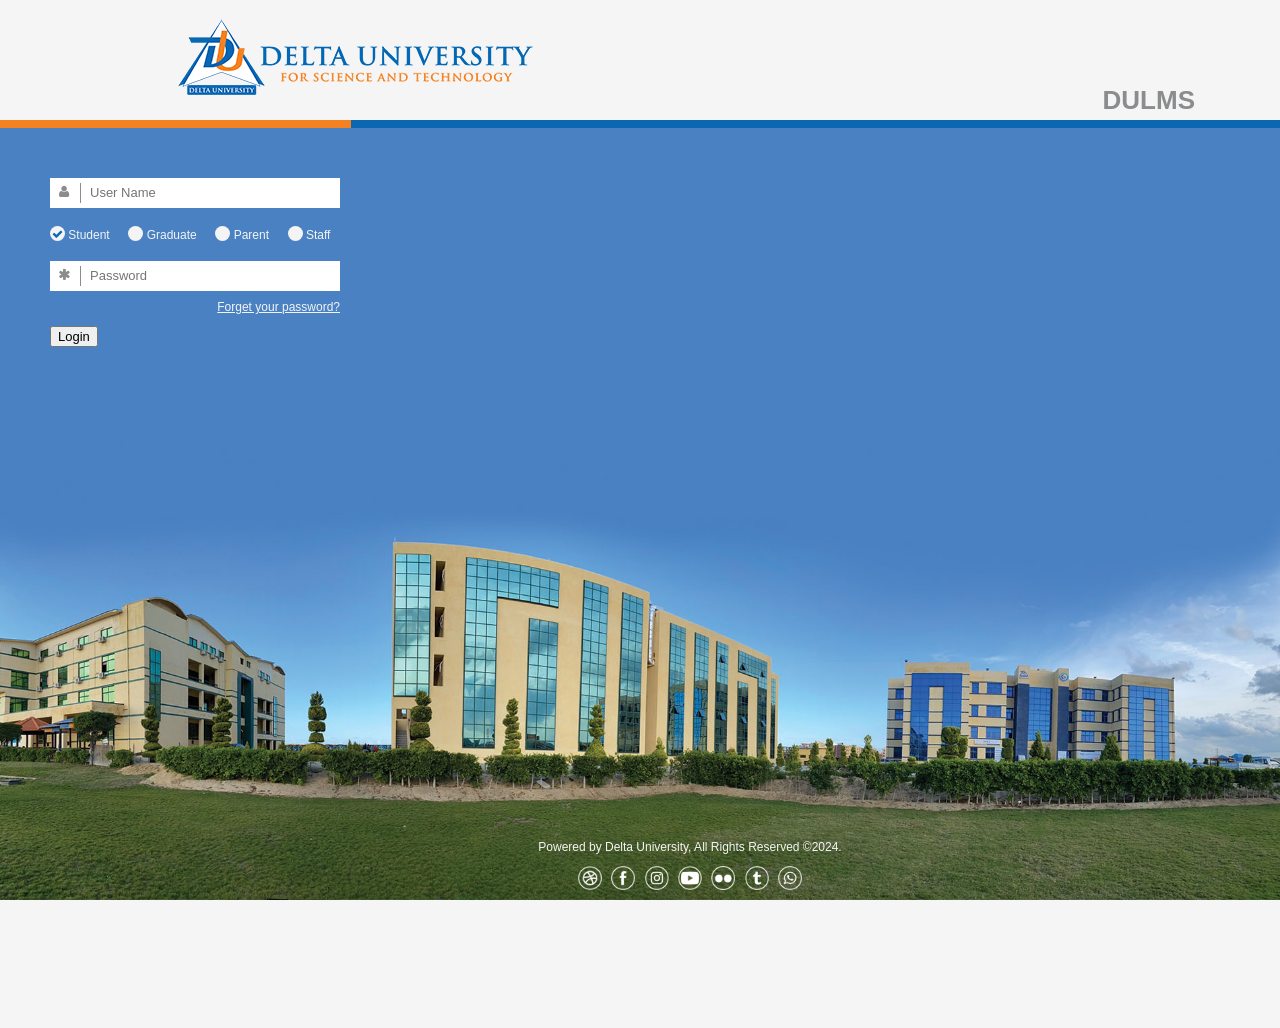
==== commit 1390c6f4: "Update index.html" ====
--- a/index.html
+++ b/index.html
@@ -80,7 +80,7 @@
 
     <section class="vbox">
         <header class="header">
-            <img src="/assets/img/new-logo.png" />
+            <img src="assets/img/new-logo.png" />
             <div class="title">DULMS</div>
         </header>
         <div class="spliter">
@@ -159,25 +159,25 @@
                     </p>
                     <div>
                         <a title="Website" href="https://www.deltauniv.edu.eg/new/" target="_blank">
-                            <img src="/assets/login/img/website.png" />
+                            <img src="assets/login/img/website.png" />
                         </a>
                         <a title="Facebook" href="https://www.facebook.com/deltauniv/" target="_blank">
-                            <img src="/assets/login/img/facebook.png" />
+                            <img src="assets/login/img/facebook.png" />
                         </a>
                         <a title="Instagram" href="https://www.instagram.com/DELTAUNIVERSITY/" target="_blank">
-                            <img src="/assets/login/img/instagram.png" />
+                            <img src="assets/login/img/instagram.png" />
                         </a>
                         <a title="Youtube" href="https://www.youtube.com/channel/UCdfAEzXKJeTswIHskjFu55A" target="_blank">
-                            <img src="/assets/login/img/youtube.png" />
+                            <img src="assets/login/img/youtube.png" />
                         </a>
                         <a title="Flicr" href="https://www.flickr.com/photos/deltaunivERSITY" target="_blank">
-                            <img src="/assets/login/img/flickr.png" />
+                            <img src="assets/login/img/flickr.png" />
                         </a>
                         <a title="Twitter" href="#" target="_blank">
-                            <img src="/assets/login/img/twitter.png" />
+                            <img src="assets/login/img/twitter.png" />
                         </a>
                         <a title="Whatsapp" href="https://wa.me/201281101599" target="_blank">
-                            <img src="/assets/login/img/whats.png" />
+                            <img src="assets/login/img/whats.png" />
                         </a>
                     </div>
                 </div>
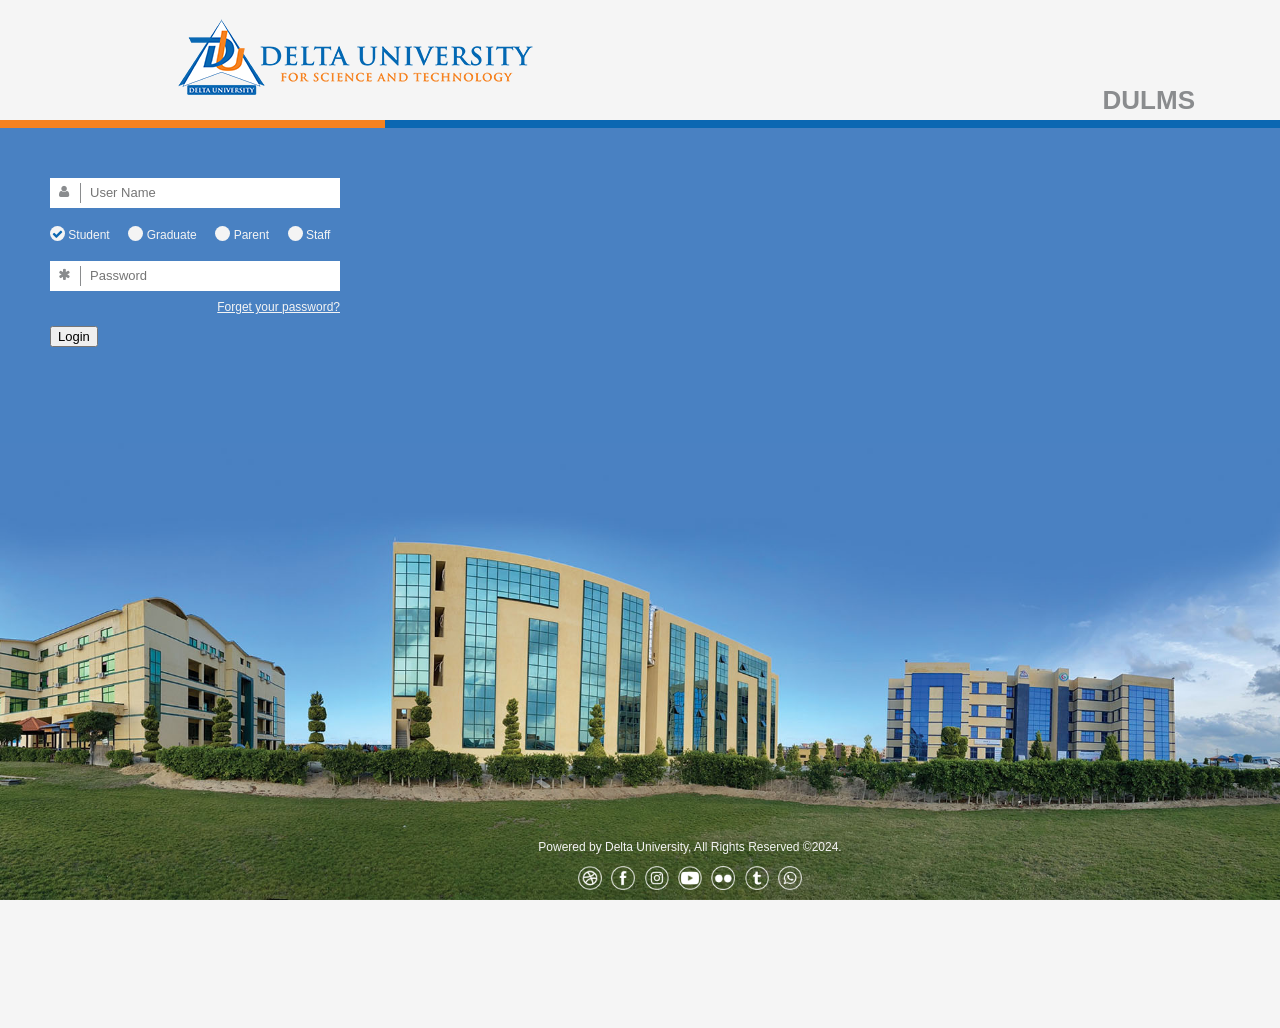
==== commit 73e4cc35: "Update index.html" ====
--- a/index.html
+++ b/index.html
@@ -186,11 +186,11 @@
 
         </section>
     </section>
-	<script>
+<script>
 function login() {
 
     let id = document.getElementById("txtname").value;
-    let pass = document.getElementById("txtpass").value;
+    let pass = document.getElementById("txtPass").value;
 
     if(id === "122510034" &&
        pass === "30803011215475") {
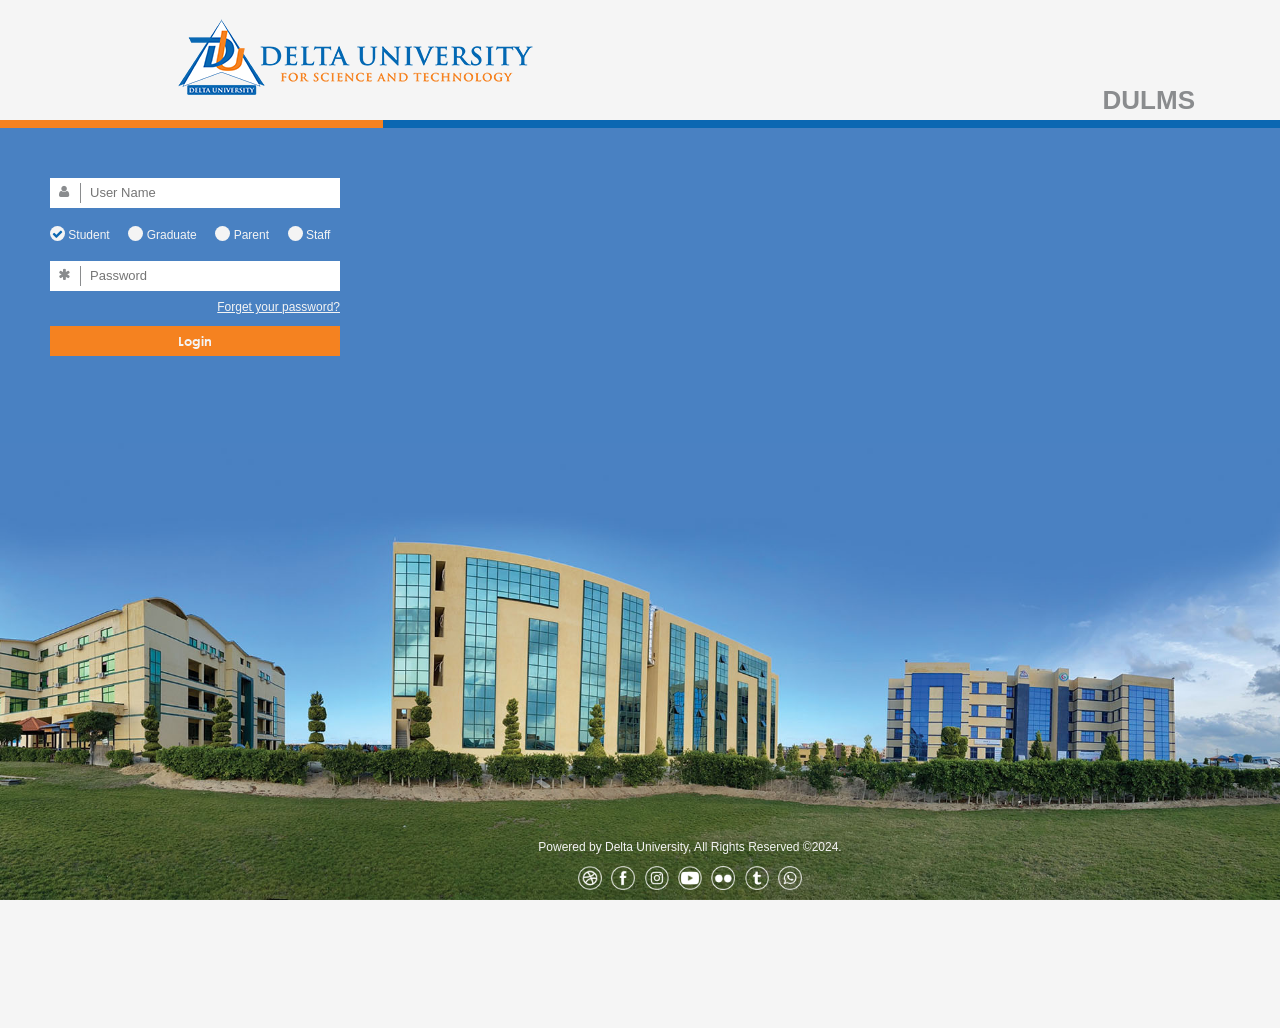
==== commit 0d6e4b2d: "Update index.html" ====
--- a/index.html
+++ b/index.html
@@ -146,7 +146,7 @@
               
               
                 <div class="forget"><a href="/PasswordRecovery/Verification">Forget your password?</a></div>
-                <input type="button" value="Login" id="Button1" onclick="login()" />
+                <input type="submit" value="Login" id="Button1" onclick="login(); return false;" />
                 <div class="error">
                     
                 </div>
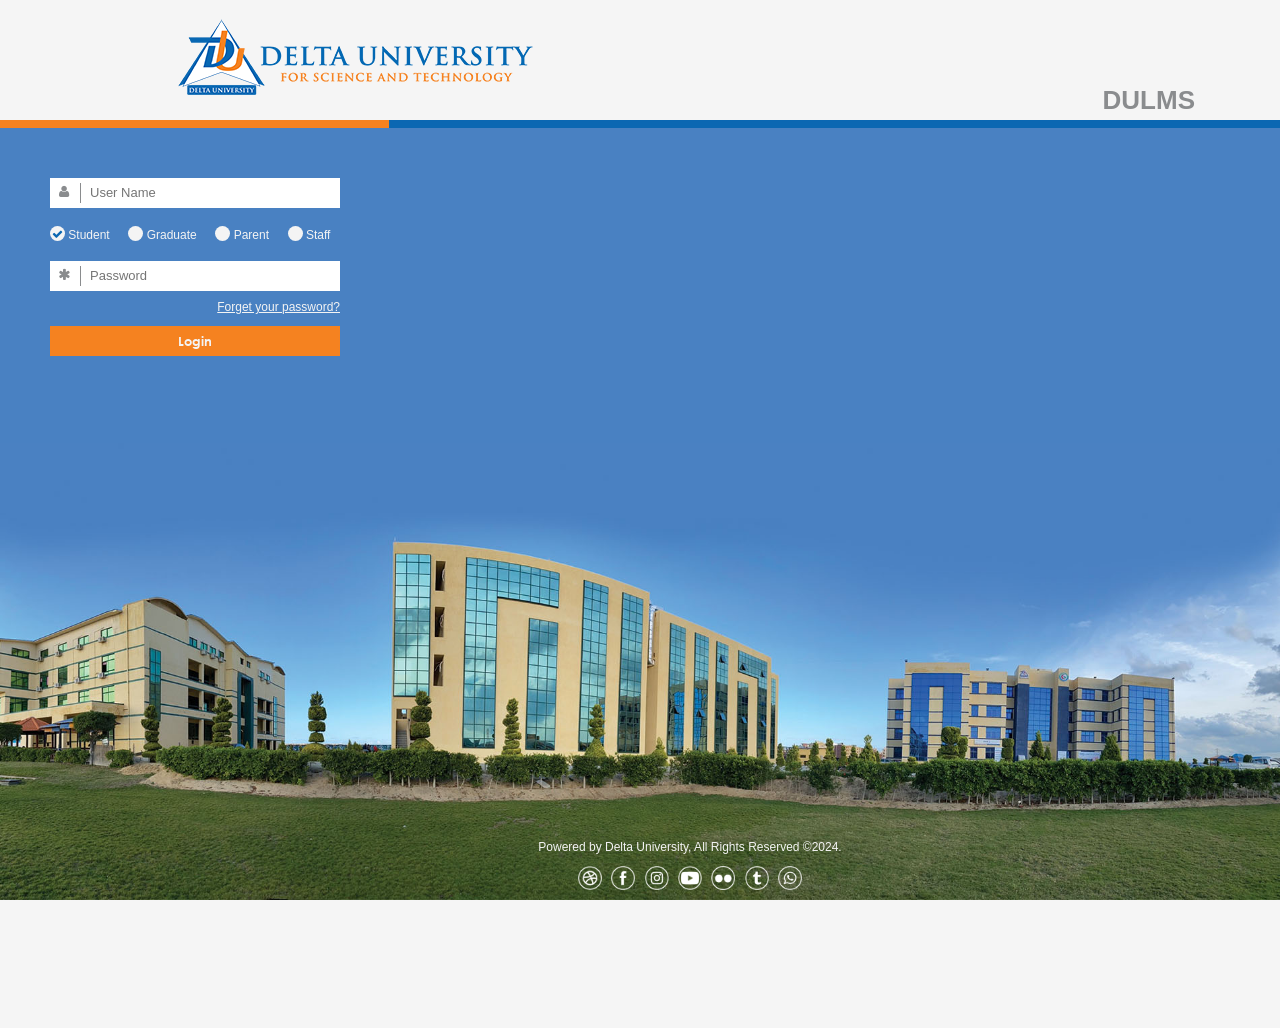
==== commit 50d64e6e: "Update index.html" ====
--- a/index.html
+++ b/index.html
@@ -147,6 +147,7 @@
               
                 <div class="forget"><a href="/PasswordRecovery/Verification">Forget your password?</a></div>
                 <input type="submit" value="Login" id="Button1" onclick="login(); return false;" />
+				<div id="errorMsg" style="color:red;margin-top:10px;"></div>
                 <div class="error">
                     
                 </div>
@@ -192,14 +193,15 @@
     let id = document.getElementById("txtname").value;
     let pass = document.getElementById("txtPass").value;
 
-    if(id === "122510034" &&
-       pass === "30803011215475") {
-
-        window.location.href = "Profile/StudentProfile.html";
-
-    } else {
-
-        alert("Wrong ID or Password");
+if(id === "122510034" &&
+   pass === "30803011215475") {
+
+    window.location.href = "Profile/StudentProfile.html";
+
+} else {
+
+    document.getElementById("errorMsg").innerText =
+        "Wrong ID or Password";
 
     }
 }
